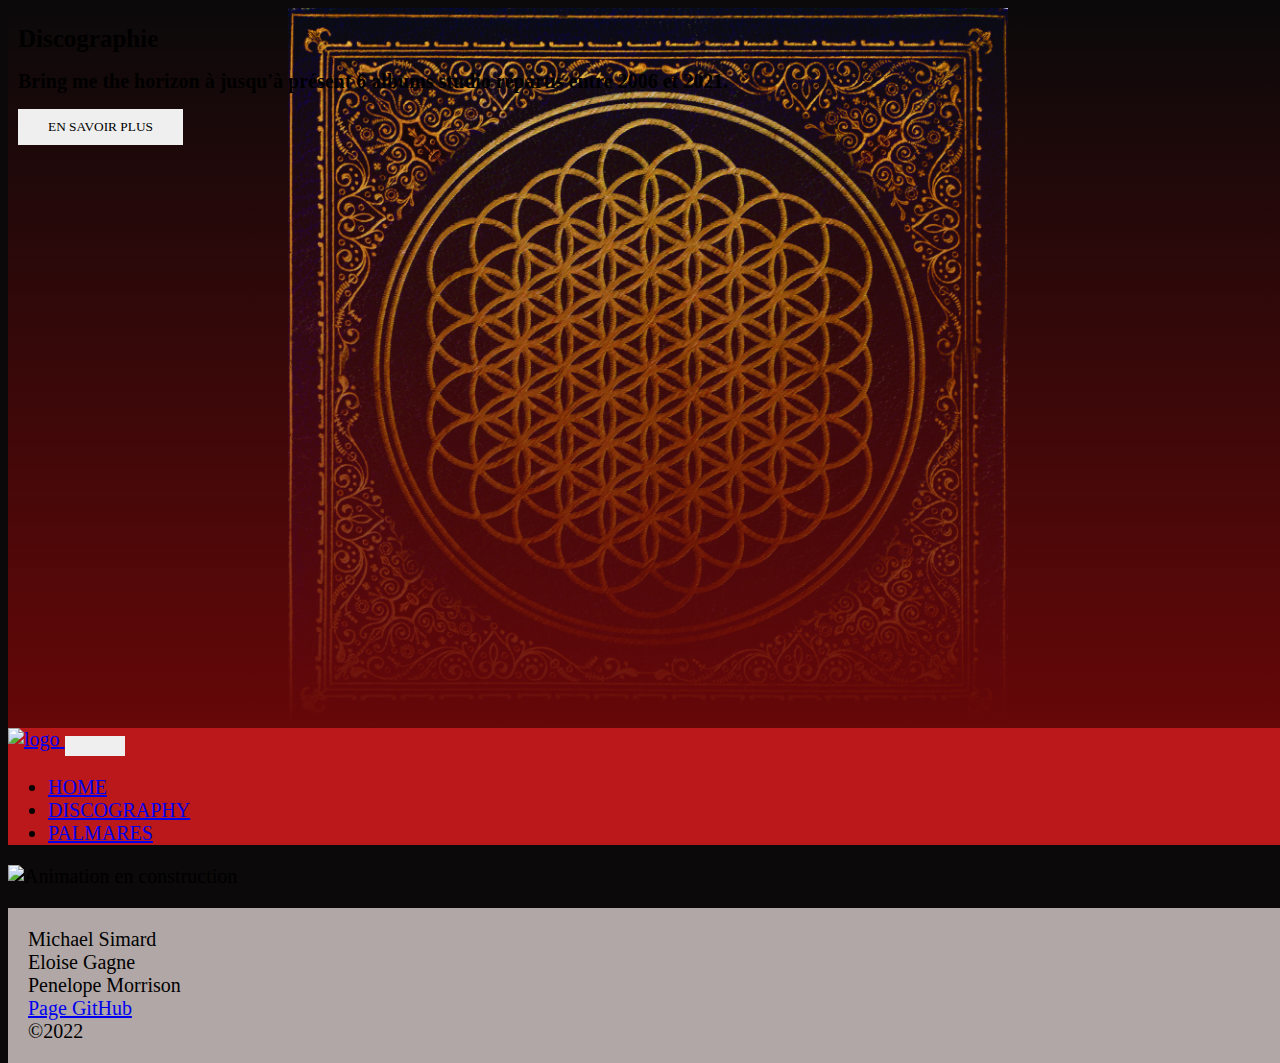
==== discographie.html @ c991c174 "Merge branch 'tp02-mise-en-page-et-cartes' of https://github.com/MichaelSimardVaudry/michael-eloise-" ====
<!DOCTYPE html>
<html lang="fr">
  
  <head>
    <link rel="preconnect" href="https://fonts.googleapis.com" />
    <link rel="preconnect" href="https://fonts.gstatic.com" crossorigin />
    <link href="https://fonts.googleapis.com/css2?family=Sorts+Mill+Goudy:ital@0;1&display=swap"
    rel="stylesheet" />
    <link href="https://cdn.jsdelivr.net/npm/bootstrap@5.1.3/dist/css/bootstrap.min.css"
    rel="stylesheet" integrity="sha384-1BmE4kWBq78iYhFldvKuhfTAU6auU8tT94WrHftjDbrCEXSU1oBoqyl2QvZ6jIW3"
    crossorigin="anonymous" />
    <script src="https://cdn.jsdelivr.net/npm/bootstrap@5.1.3/dist/js/bootstrap.bundle.min.js"
    integrity="sha384-ka7Sk0Gln4gmtz2MlQnikT1wXgYsOg+OMhuP+IlRH9sENBO0LRn5q+8nbTov4+1p"
    crossorigin="anonymous">
    </script>
    <script src="https://cdn.jsdelivr.net/npm/@popperjs/core@2.10.2/dist/umd/popper.min.js"
    integrity="sha384-7+zCNj/IqJ95wo16oMtfsKbZ9ccEh31eOz1HGyDuCQ6wgnyJNSYdrPa03rtR1zdB"
    crossorigin="anonymous">
    </script>
    <script src="https://cdn.jsdelivr.net/npm/bootstrap@5.1.3/dist/js/bootstrap.min.js"
    integrity="sha384-QJHtvGhmr9XOIpI6YVutG+2QOK9T+ZnN4kzFN1RtK3zEFEIsxhlmWl5/YESvpZ13"
    crossorigin="anonymous">
    </script>
    <script src="scripts/main.js">
    </script>
    <script src="scripts/discography.js">
    </script>
    <link rel="stylesheet" type="text/css" href="styles/main.css" />
    <link rel="stylesheet" type="text/css" href="styles/discography.css" />
    <meta charset="UTF-8" />
    <meta http-equiv="X-UA-Compatible" content="IE=edge" />
    <meta name="viewport" content="width=device-width, initial-scale=1.0"
    />
    <title>
      discography
    </title>
  </head>
  
  <body>
    <header class="hero">
      <picture class="heroPicture">
        <source srcset="img\sempiternal.jpg" media="(min-width: 1000px)" />
        <img src="img/BMTH-Post-Human-Survival-Horror.jpg" alt="impossible d'afficher l'image"
        />
      </picture>
      <div class="coverHero">
      </div>
      <div class="container-fluid ">
        <div class="row justify-content-start align-items-end">
          <div class="col-12 col-sm-8">
            <div class="textHero">
              <h1>
                Discographie
              </h1>
              <h2>
                Bring me the horizon à jusqu'à présent 6 albums studio répartis entre
                2006 et 2021.
              </h2>
              <button class="btn btn-primary btn-lg" href="#main">
                EN SAVOIR PLUS
              </button>
            </div>
          </div>
        </div>
      </div>
    </header>
      <nav class="navbar navbar-dark navbar-expand-sm sticky-top">
        <div class="container-fluid">
          <a class="navbar-brand" href="index.html">
            <img class="logo" src="/img/logo.svg" alt="logo">
          </a>
          <button class="navbar-toggler" data-bs-toggle="collapse" data-bs-target="#mainNav"
          aria-controls="mainNav" aria-expanded="false" aria-label="Affichage/masquage de la navigation">
            <span class="navbar-toggler-icon">
            </span>
          </button>
          <div id="mainNav" class="collapse navbar-collapse text-end">
            <ul class="navbar-nav">
              <li class="nav-item">
                <a href="index.html" class="nav-link">
                  HOME
                </a>
              </li>
              <li class="nav-item">
                <a href="discographie.html" class="nav-link active">
                  DISCOGRAPHY
                </a>
              </li>
              <li class="nav-item">
                <a href="palmares.html" class="nav-link">
                  PALMARES
                </a>
              </li>
            </ul>
          </div>
        </div>
      </nav>
    
      <main>
        <div class="container-fluid" id="main">
          <div class="row">
            <div class="d-none d-md-block col-md-3">
              <img class="img img_fluid" src="/img/animation_en_constu.png" alt="Animation en construction">
            </div>
            <div class="col-12 col-md-9">
              <section>
                <div
              </section>
            </div>
          </div>
        </div>
      </main>

      <footer class="container-fluid sticky-bottom">
        <div class="row">
          <div class="col-12 col-lg-6 text-center text-lg-start">
            Michael Simard
            </br>
            Eloise Gagne
            </br>
            Penelope Morrison
          </div>
          <div class="col-12 col-lg-6">
            <div class="row text-center text-lg-end">
              <div class="col-12">
                <a class="btn btn-secondary" href="https://github.com/MichaelSimardVaudry/michael-eloise-penelope-megazord">
                  Page GitHub
                </a>
              </div>
              <div class="col-12 ">
                ©2022
              </div>
            </div>
          </div>
        </div>
      </footer>
  </body>
</html>
---- styles/main.css ----
@font-face {
  font-family: "fontStyle";
  src: url("/font/TheMedic-Regular.ttf") format("truetype");
  src: url("/font/TheMedic-Regular.otf") format("opentype");
  src: url("/font/TheMedic-Regular.woff2") format("woff2");
  src: url("/font/RiseUp-ngxJ.ttf") format("truetype");
}

:root {
  --darkDark: #0b090a;
  --lightDark: #161a1d;
  --darkRed: #660708;
  --mediumDarkRed: #a4161a;
  --mediumRed: #ba181b;
  --lightRed:#e5383b;
  --darkGrey:#b1a7a6;
  --mediumgrey:#d3d3d3;
  --lightgrey:#f5f3f4;
  --textnormal:font-family: "Sorts Mill Goudy", serif;;
  --textstyle:font-family: "fontStyle";
}

body{
  font-size: 20px;
}
body h1{
  font-family: var(--textstyle);
  color: var(--pink);
  font-size: 25px;
}
body h2{
  font-family: var(--textnormal);
  color: var(--milk);
  font-size: 20px;
}
body h3{
  font-family: var(--textnormal);
  color: var(--milk);
  font-size: 20px;
}
---- styles/discography.css ----
body {
  box-sizing: border-box;
  background-color: var(--darkDark);
  width: 100vw;
  height: 100vh;
}
.hero {
  width: 100vw;
  position: relative;
}
@media screen and (orientation: landscape) {
  .hero {
    height: 56.25vw;
  }
}
picture {
  position: relative;
}
picture img {
  height: 100%;
  width: 100%;
}
img {
  width: 100%;
  object-fit: contain;
}
.heroPicture {
  width: 100vw;
  height: 100vh;
}

.hero .row {
  height: 100%;
}
.hero .container-fluid {
  position: absolute;
  top: 0;
  bottom: 0;
  left: 0;
  right: 0;
  z-index: 3;
}
.coverHero {
  position: absolute;
  top: 0;
  bottom: 0;
  left: 0;
  right: 0;
  background-image: linear-gradient(rgba(0, 0, 0, 0), var(--darkRed));
  width: 100%;
  z-index: 2;
}
.textHero {
  margin: 10px;
}
button {
  font-family: var(--textNormal);
  border: none;
  padding: 10px 30px;
}

.navbar {
  background-color: var(--mediumRed);
}
.logo {
  width: 10%;
}
footer {
  padding: 20px;
  background-color: var(--darkGrey);
  margin: 20px 0px 0px 0px;
}
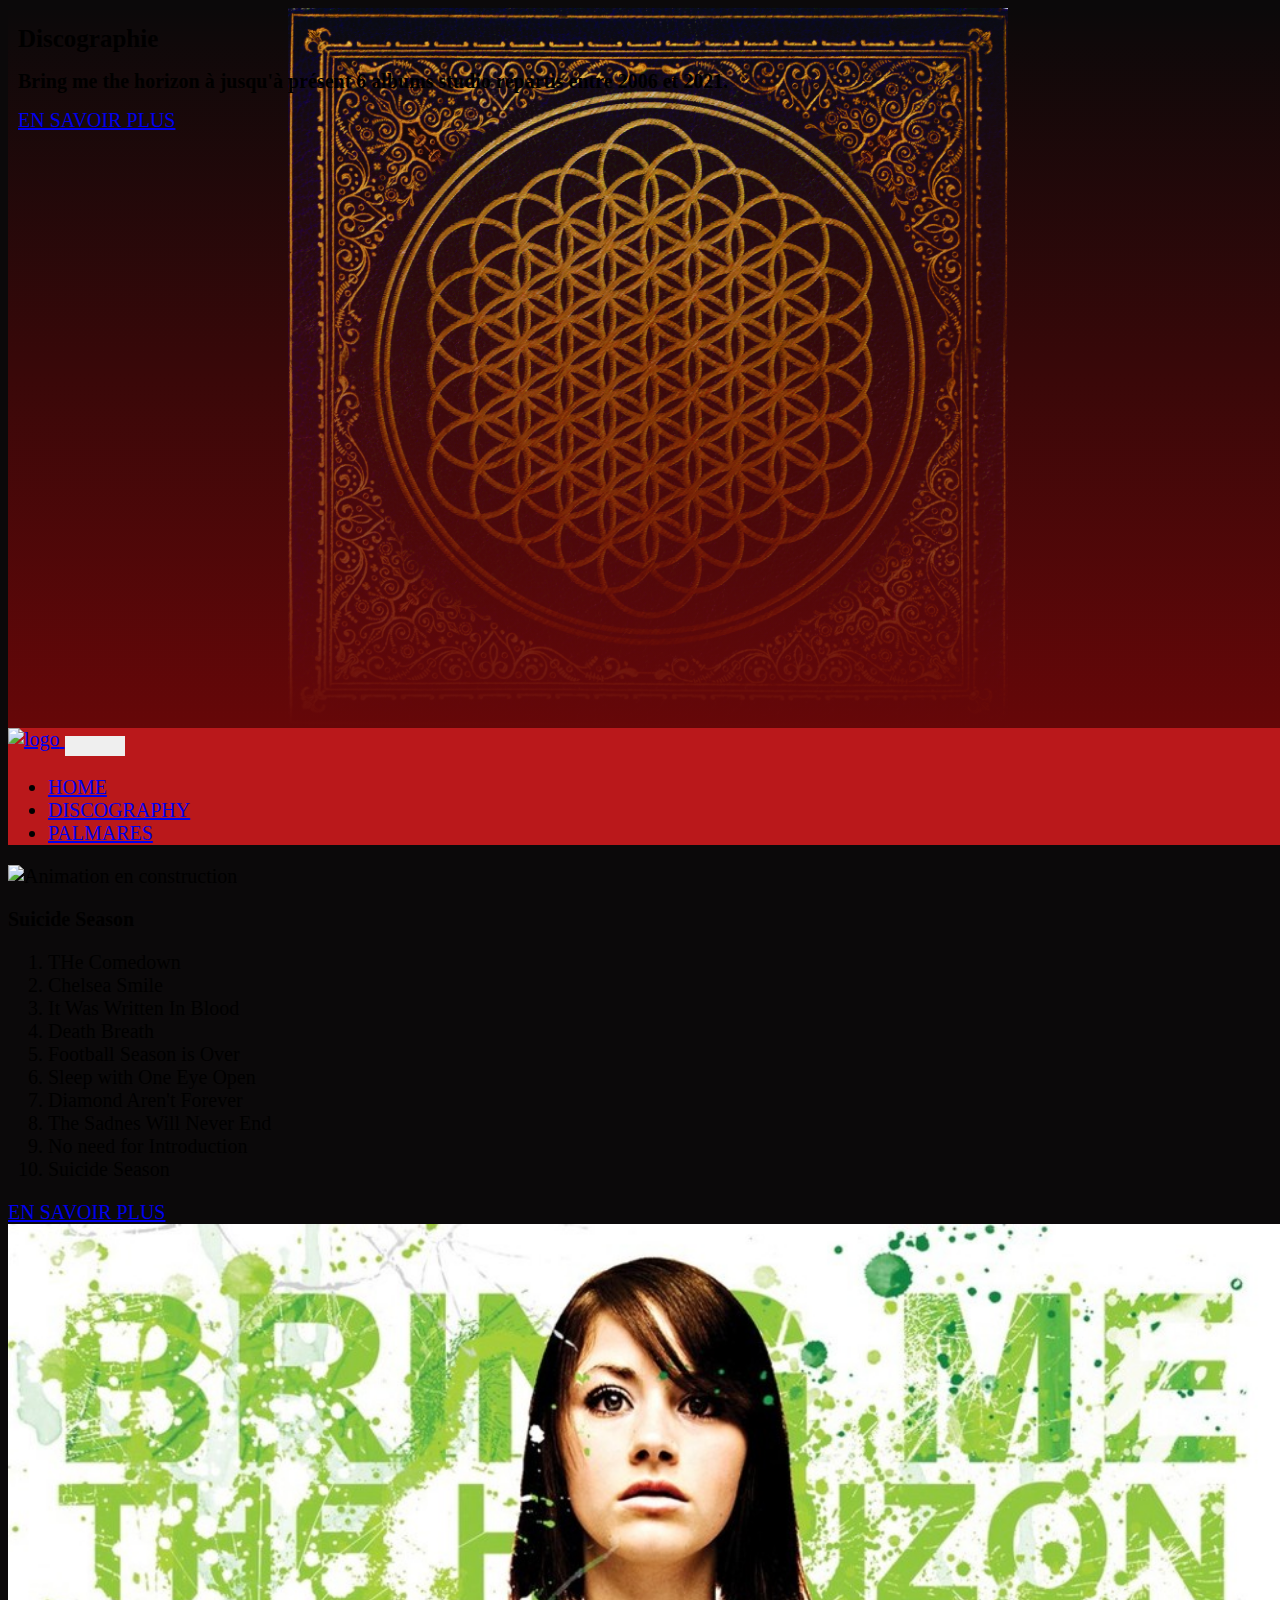
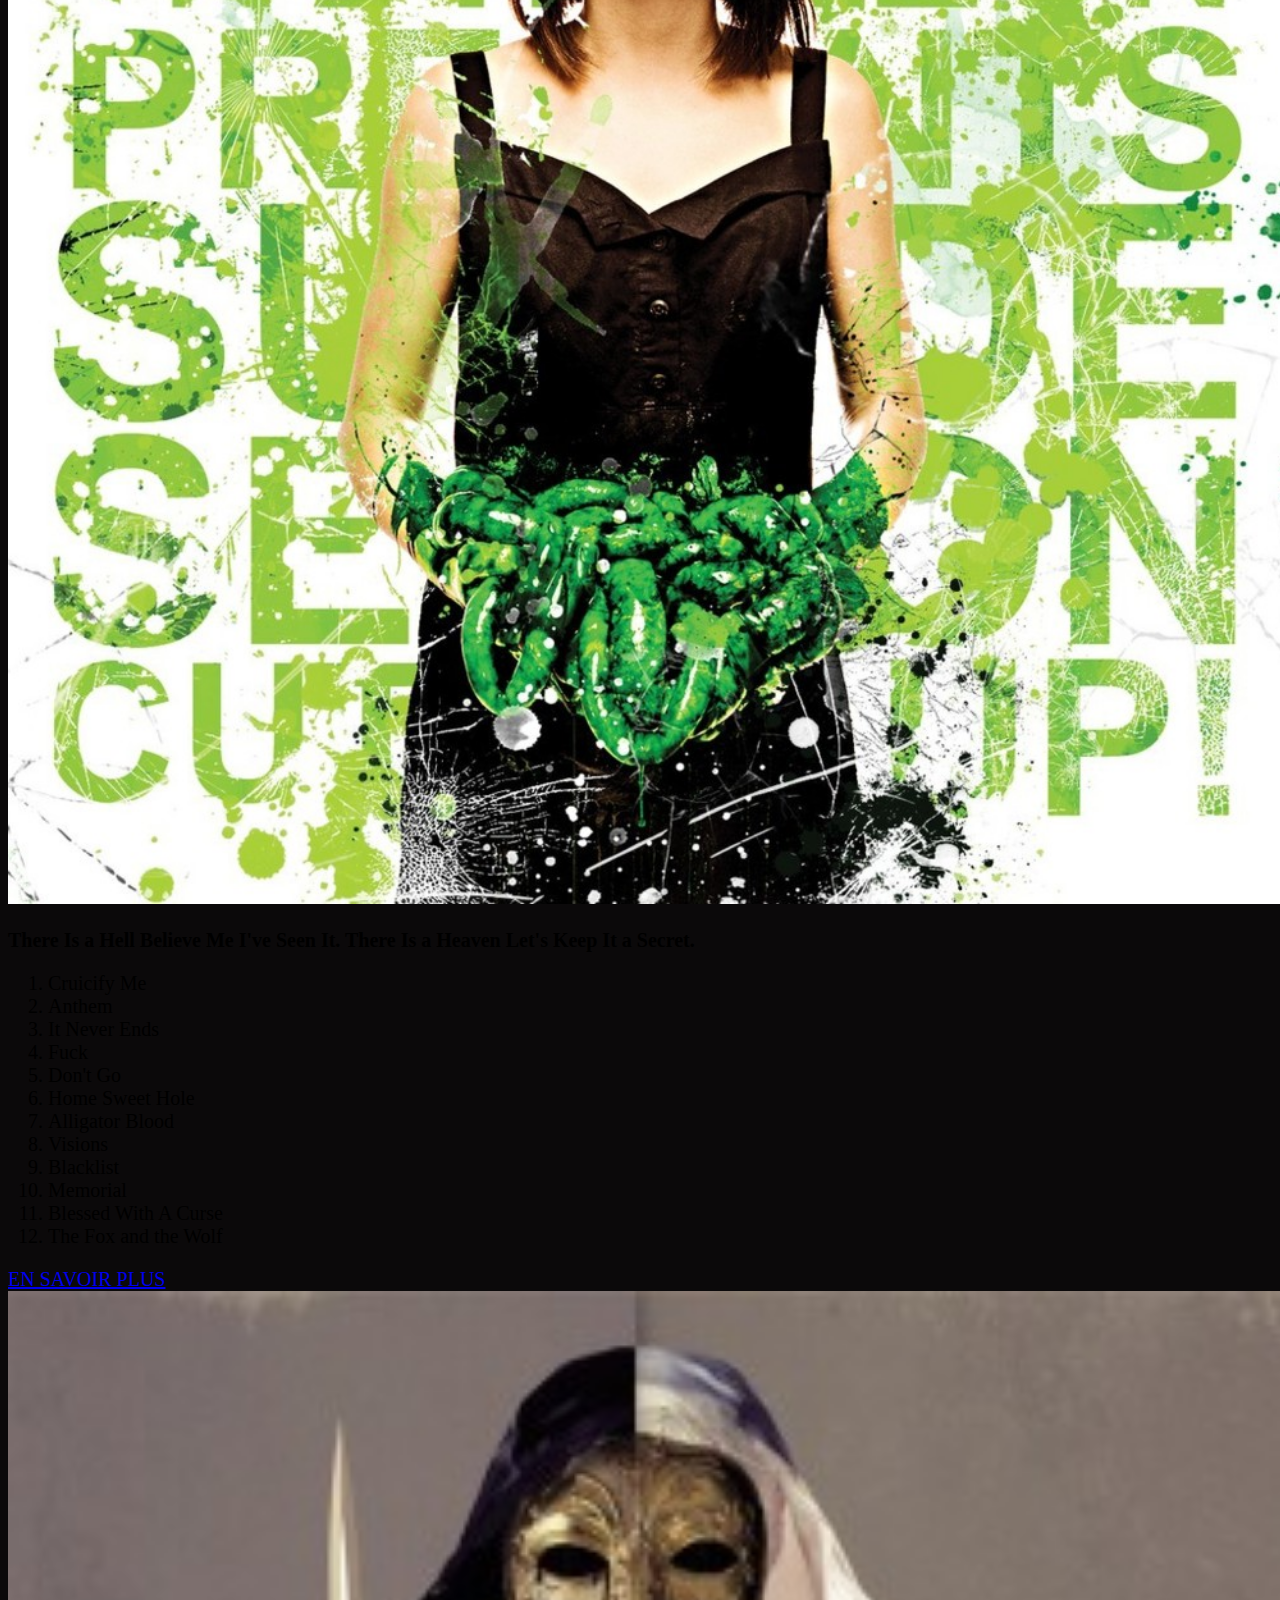
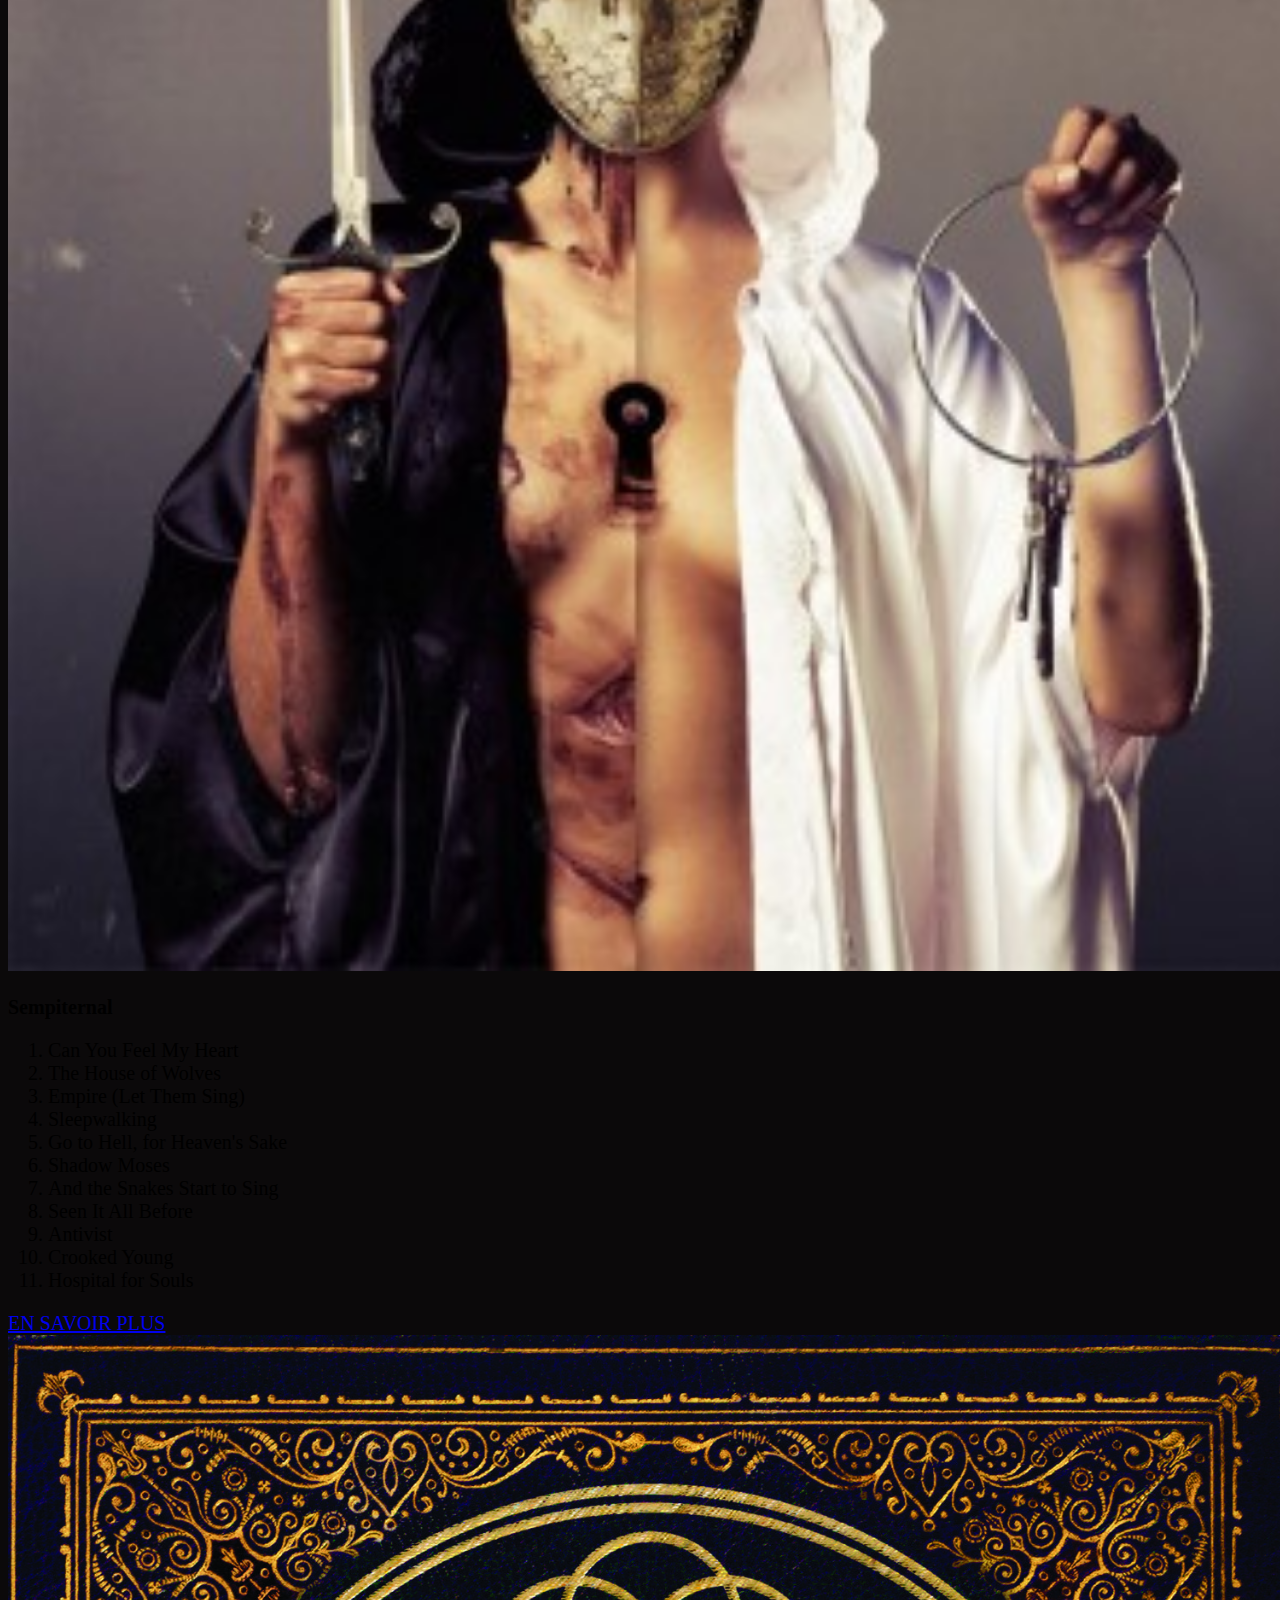
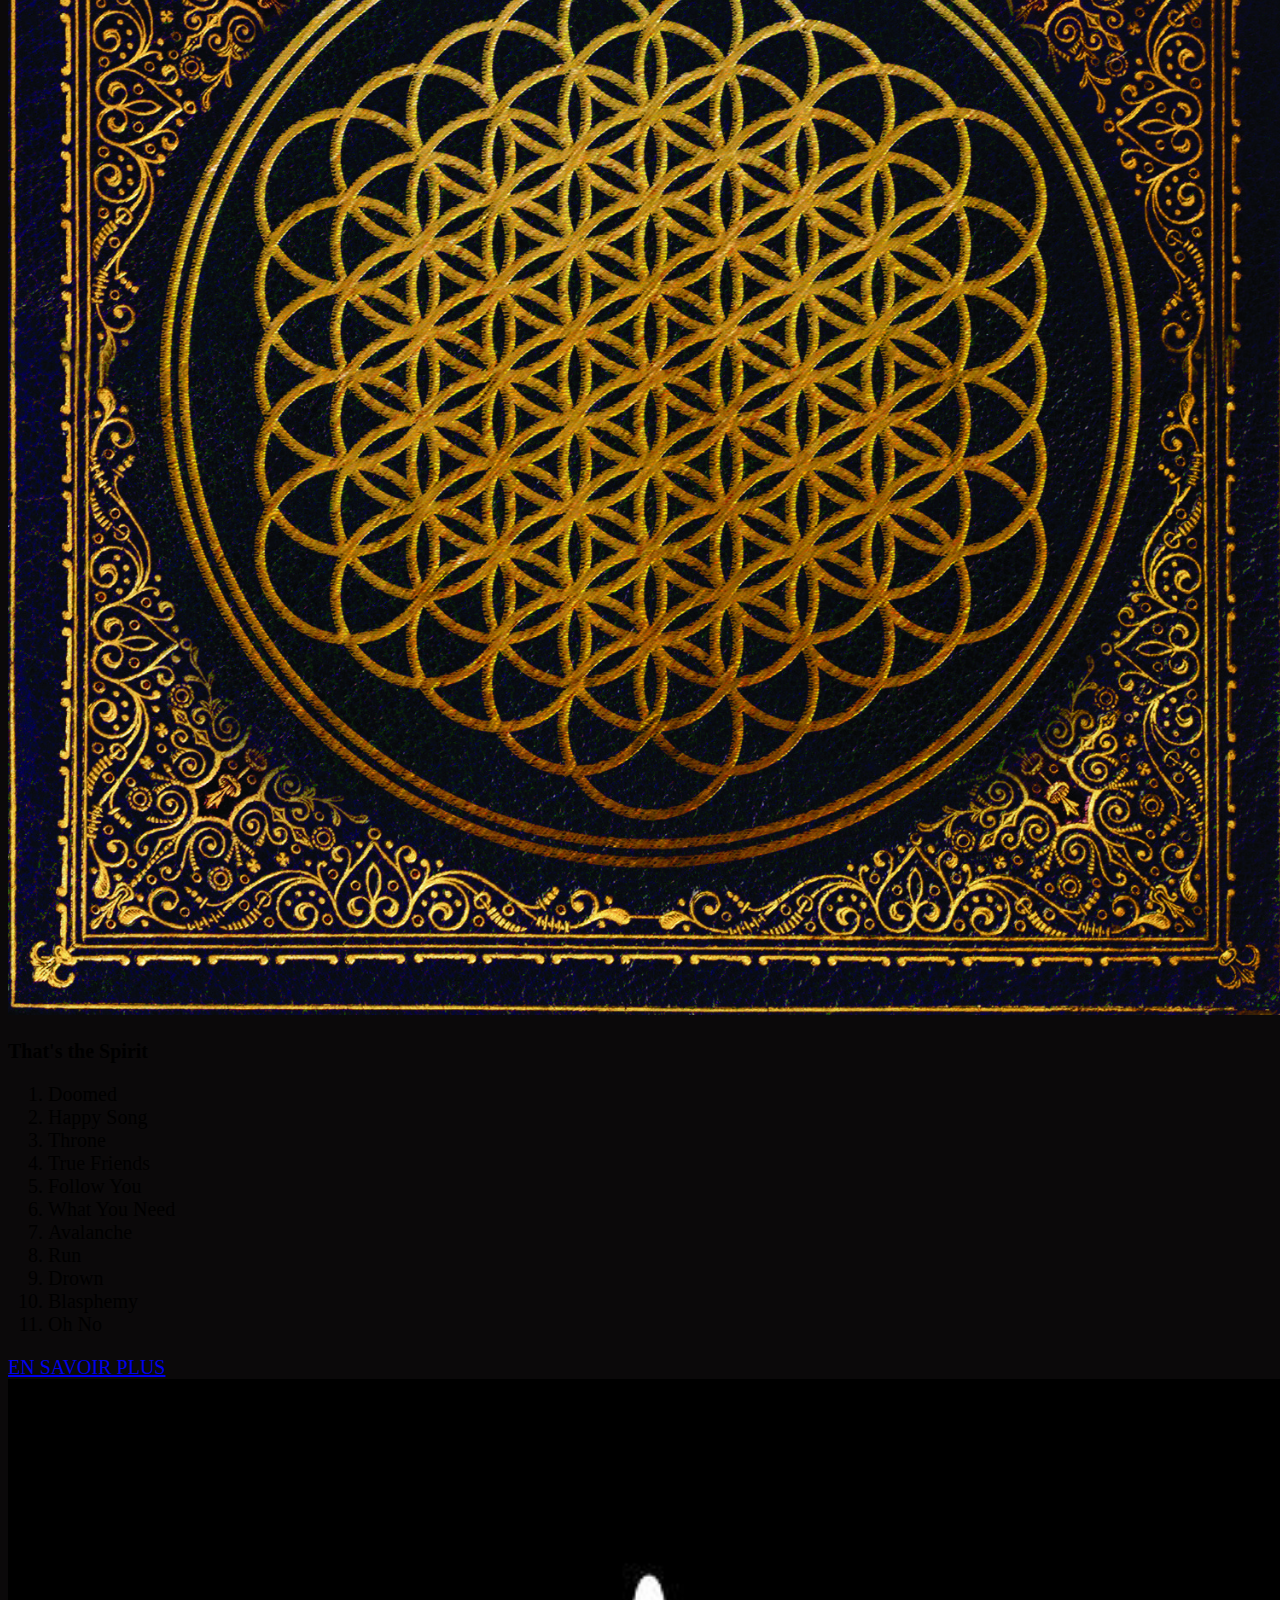
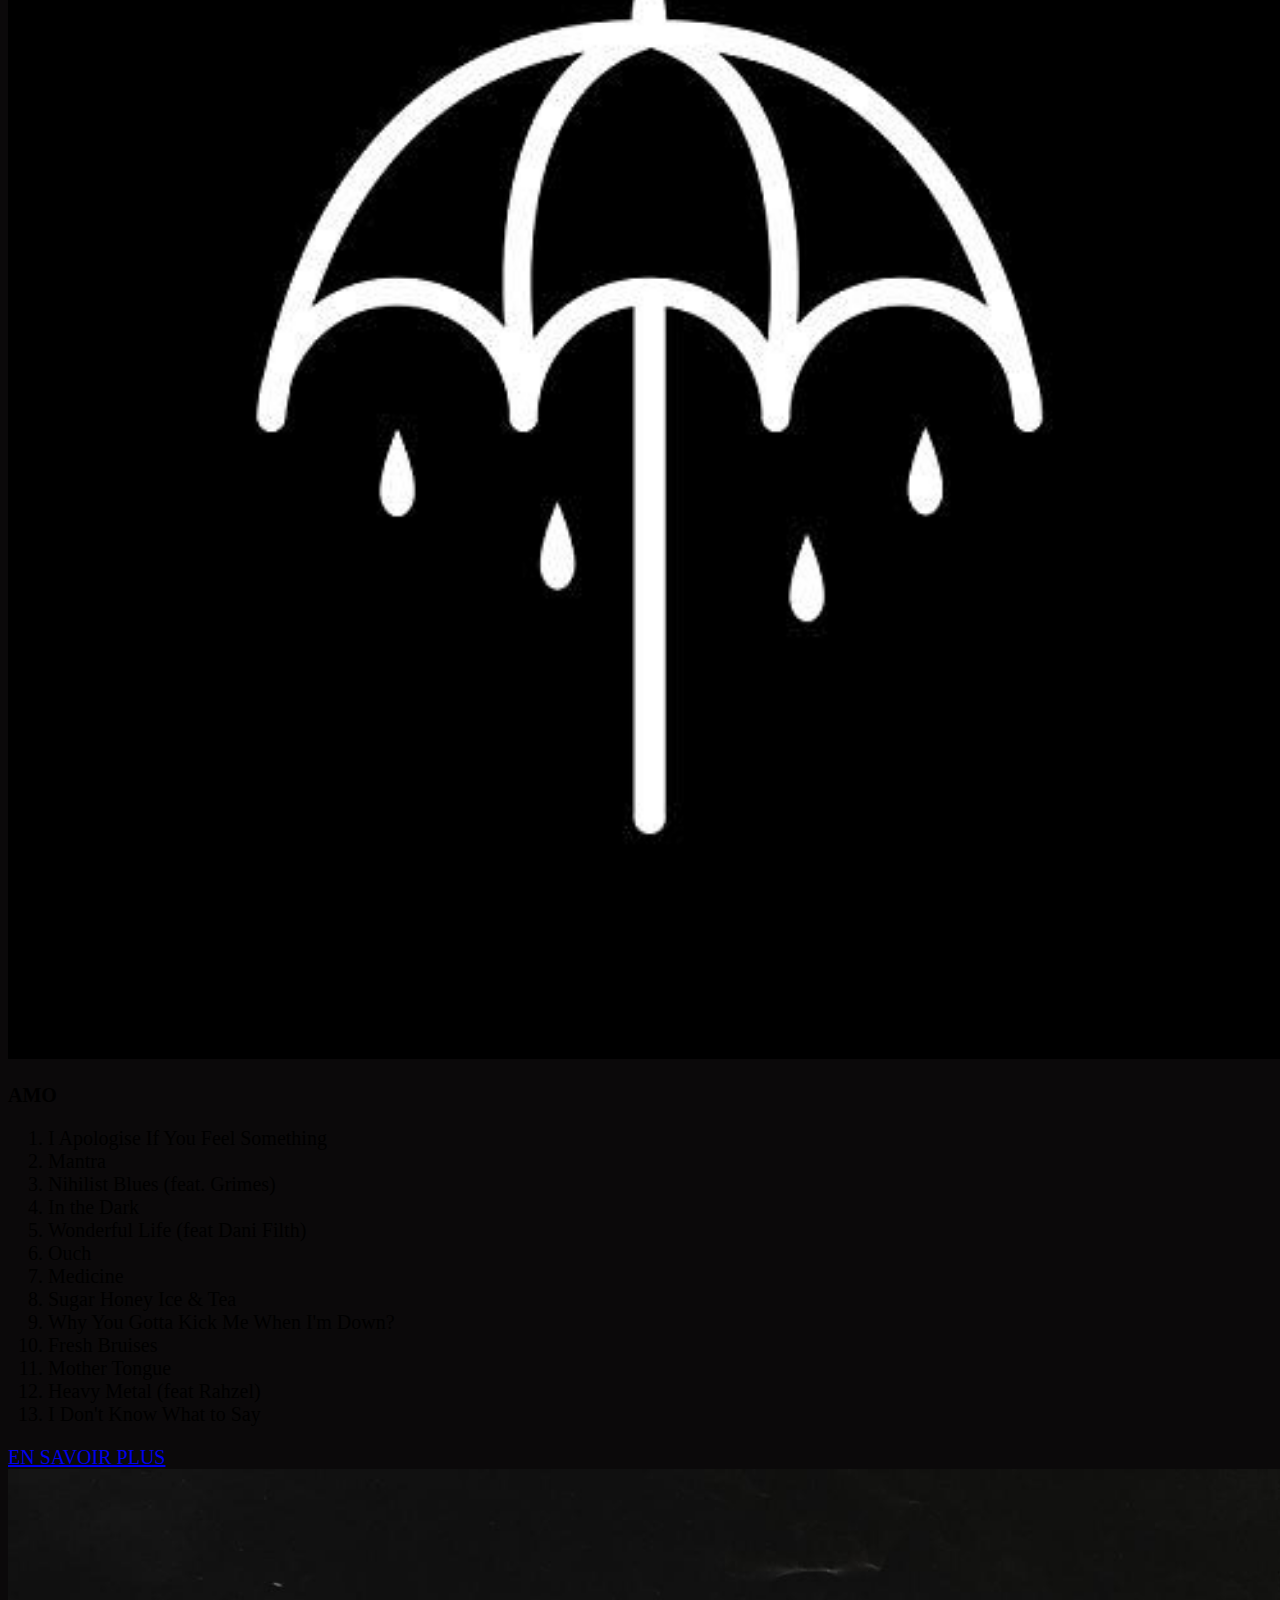
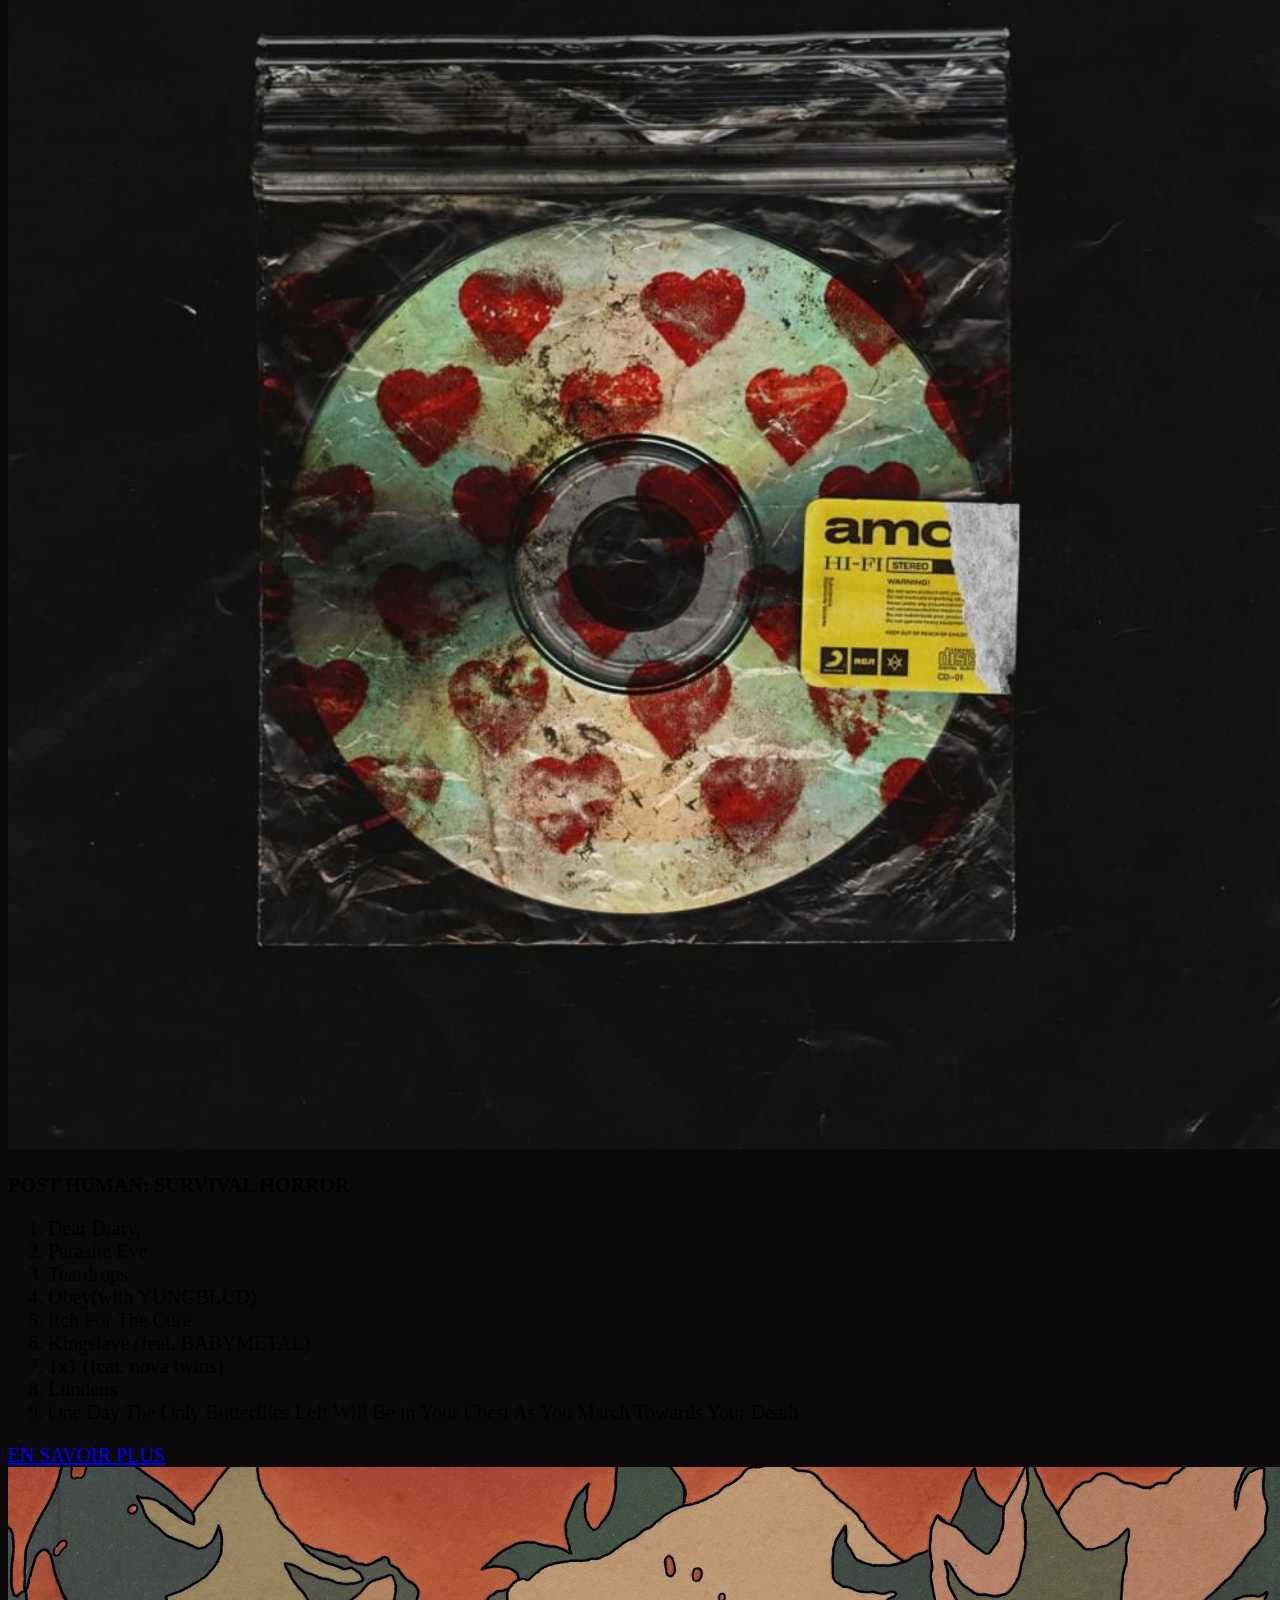
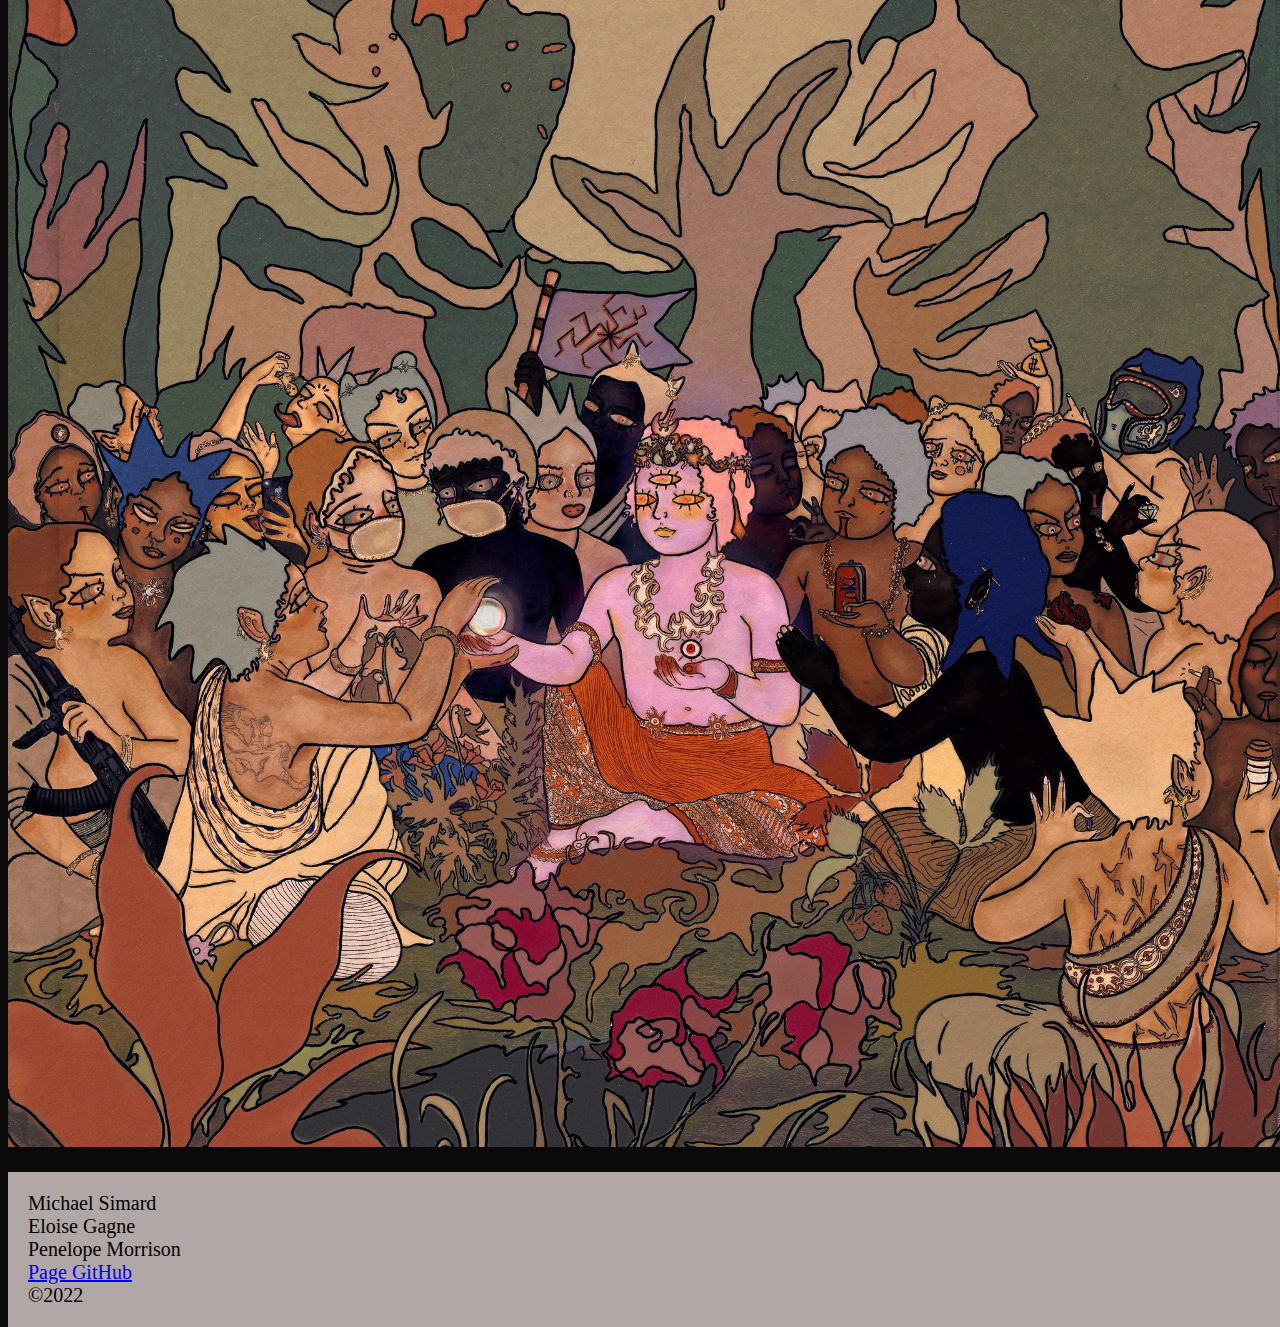
==== commit 14777af0: "tp02 :bicyclist: :car:" ====
--- a/discographie.html
+++ b/discographie.html
@@ -56,9 +56,9 @@
                 Bring me the horizon à jusqu'à présent 6 albums studio répartis entre
                 2006 et 2021.
               </h2>
-              <button class="btn btn-primary btn-lg" href="#main">
+              <a class="btn btn-primary btn-lg" href="#main">
                 EN SAVOIR PLUS
-              </button>
+              </a>
             </div>
           </div>
         </div>
@@ -104,7 +104,198 @@
             </div>
             <div class="col-12 col-md-9">
               <section>
-                <div
+                <div class="container">
+                  <div class="row">
+                    <div class="col">
+                      <!--Card Img Droit-->
+                      <div class="card">
+                        <div class="row">
+                          <div class="col-lg-7">
+                            <div class="card-body">
+                              <h3 class="card-title">Suicide Season</h3>
+                              <ol class="list-group list-group-flush">
+                                <li class="list-group-item">THe Comedown</li>
+                                <li class="list-group-item">Chelsea Smile</li>
+                                <li class="list-group-item">It Was Written In Blood</li>
+                                <li class="list-group-item">Death Breath</li>
+                                <li class="list-group-item">Football Season is Over</li>
+                                <li class="list-group-item">Sleep with One Eye Open</li>
+                                <li class="list-group-item">Diamond Aren't Forever</li>
+                                <li class="list-group-item">The Sadnes Will Never End</li>
+                                <li class="list-group-item">No need for Introduction</li>
+                                <li class="list-group-item">Suicide Season</li>
+                              </ol>
+                              <div class="card-footer">
+                                <a class="btn btn-outline-danger" href="https://en.wikipedia.org/wiki/Suicide_Season">
+                                  EN SAVOIR PLUS
+                                </a>
+                              </div>
+                            </div>
+                          </div>
+                          <div class="col-lg-5">
+                            <img src="/img/suicide_season.jpg" class="albums suicide season">
+                          </div>
+                        </div>
+                      </div>
+                    
+                      <!--Card Img Gauche-->
+                      <div class="card">
+                        <div class="row">
+                          <div class="col-lg-7 order-1 order-lg-2">
+                            <div class="card-body">
+                              <h3 class="card-title">There Is a Hell Believe Me I've Seen It. There Is a Heaven Let's Keep It a Secret.</h3>
+                              <ol class="list-group list-group-flush">
+                                <li class="list-group-item">Cruicify Me</li>
+                                <li class="list-group-item">Anthem</li>
+                                <li class="list-group-item">It Never Ends</li>
+                                <li class="list-group-item">Fuck</li>
+                                <li class="list-group-item">Don't Go</li>
+                                <li class="list-group-item">Home Sweet Hole</li>
+                                <li class="list-group-item">Alligator Blood</li>
+                                <li class="list-group-item">Visions</li>
+                                <li class="list-group-item">Blacklist</li>
+                                <li class="list-group-item">Memorial</li>
+                                <li class="list-group-item">Blessed With A Curse</li>
+                                <li class="list-group-item">The Fox and the Wolf</li>
+                              </ol>
+                              <div class="card-footer">
+                                <a class="btn btn-outline-danger" href="https://en.wikipedia.org/wiki/There_Is_a_Hell_Believe_Me_I%27ve_Seen_It._There_Is_a_Heaven_Let%27s_Keep_It_a_Secret.">
+                                  EN SAVOIR PLUS
+                                </a>
+                              </div>
+                            </div>
+                          </div>
+                          <div class="col-lg-5 order-2 order-lg-1">
+                            <img src="/img/bmth-there-is-a-hell.jpg" class="album 2">
+                          </div>
+                        </div>
+                      </div>
+                      <!--Card Img Droit-->
+                      <div class="card">
+                        <div class="row">
+                          <div class="col-lg-7">
+                            <div class="card-body">
+                              <h3 class="card-title">Sempiternal</h3>
+                              <ol class="list-group list-group-flush">
+                                <li class="list-group-item">Can You Feel My Heart</li>
+                                <li class="list-group-item">The House of Wolves</li>
+                                <li class="list-group-item">Empire (Let Them Sing)</li>
+                                <li class="list-group-item">Sleepwalking</li>
+                                <li class="list-group-item">Go to Hell, for Heaven's Sake</li>
+                                <li class="list-group-item">Shadow Moses</li>
+                                <li class="list-group-item">And the Snakes Start to Sing</li>
+                                <li class="list-group-item">Seen It All Before</li>
+                                <li class="list-group-item">Antivist</li>
+                                <li class="list-group-item">Crooked Young</li>
+                                <li class="list-group-item">Hospital for Souls</li>
+                              </ol>
+                              <div class="card-footer">
+                                <a class="btn btn-outline-danger" href="https://en.wikipedia.org/wiki/Sempiternal_(album)">
+                                  EN SAVOIR PLUS
+                                </a>
+                              </div>
+                            </div>
+                          </div>
+                          <div class="col-lg-5">
+                            <img src="/img/sempiternal.jpg" class="albums sempiternal">
+                          </div>
+                        </div>
+                      </div>
+                      <!--Card Img Gauche-->
+                      <div class="card">
+                        <div class="row">
+                          <div class="col-lg-7 order-1 order-lg-2">
+                            <div class="card-body">
+                              <h3 class="card-title">That's the Spirit</h3>
+                              <ol class="list-group list-group-flush">
+                                <li class="list-group-item">Doomed</li>
+                                <li class="list-group-item">Happy Song</li>
+                                <li class="list-group-item">Throne</li>
+                                <li class="list-group-item">True Friends</li>
+                                <li class="list-group-item">Follow You</li>
+                                <li class="list-group-item">What You Need</li>
+                                <li class="list-group-item">Avalanche</li>
+                                <li class="list-group-item">Run</li>
+                                <li class="list-group-item">Drown</li>
+                                <li class="list-group-item">Blasphemy</li>
+                                <li class="list-group-item">Oh No</li>
+                              </ol>
+                              <div class="card-footer">
+                                <a class="btn btn-outline-danger" href="https://en.wikipedia.org/wiki/That%27s_the_Spirit">
+                                  EN SAVOIR PLUS
+                                </a>
+                              </div>
+                            </div>
+                          </div>
+                          <div class="col-lg-5 order-2 order-lg-1">
+                            <img src="/img/thats-the-spirit.jpg" class="album that's the spirit">
+                          </div>
+                        </div>
+                      </div>
+                    </div>
+                    <div class="card">
+                      <div class="row">
+                        <div class="col-lg-7">
+                          <div class="card-body">
+                            <h3 class="card-title">AMO</h3>
+                            <ol class="list-group list-group-flush">
+                              <li class="list-group-item">I Apologise If You Feel Something</li>
+                              <li class="list-group-item">Mantra</li>
+                              <li class="list-group-item">Nihilist Blues (feat. Grimes)</li>
+                              <li class="list-group-item">In the Dark</li>
+                              <li class="list-group-item">Wonderful Life (feat Dani Filth)</li>
+                              <li class="list-group-item">Ouch</li>
+                              <li class="list-group-item">Medicine</li>
+                              <li class="list-group-item">Sugar Honey Ice & Tea</li>
+                              <li class="list-group-item">Why You Gotta Kick Me When I'm Down?</li>
+                              <li class="list-group-item">Fresh Bruises</li>
+                              <li class="list-group-item">Mother Tongue</li>
+                              <li class="list-group-item">Heavy Metal (feat Rahzel)</li>
+                              <li class="list-group-item">I Don't Know What to Say</li>
+
+                            </ol>
+                            <div class="card-footer">
+                              <a class="btn btn-outline-danger" href="https://en.wikipedia.org/wiki/Amo_(Bring_Me_the_Horizon_album)">
+                                EN SAVOIR PLUS
+                              </a>
+                            </div>
+                          </div>
+                        </div>
+                        <div class="col-lg-5">
+                          <img src="/img/amo.jpg" class="albums sempiternal">
+                        </div>
+                      </div>
+                    </div>
+                    <div class="card">
+                      <div class="row">
+                        <div class="col-lg-7 order-1 order-lg-2">
+                          <div class="card-body">
+                            <h3 class="card-title">POST HUMAN: SURVIVAL HORROR</h3>
+                            <ol class="list-group list-group-flush">
+                              <li class="list-group-item">Dear Diary,</li>
+                              <li class="list-group-item">Parasite Eve</li>
+                              <li class="list-group-item">Teardrops</li>
+                              <li class="list-group-item">Obey(with YUNGBLUD)</li>
+                              <li class="list-group-item">Itch For The Cure</li>
+                              <li class="list-group-item">Kingslaye (feat. BABYMETAL)</li>
+                              <li class="list-group-item">1x1 (feat. nova twins)</li>
+                              <li class="list-group-item">Lundens</li>
+                              <li class="list-group-item">One Day The Only Butterflies Left Will Be in Your Chest As You March Towards Your Death</li>
+                            </ol>
+                            <div class="card-footer">
+                              <a class="btn btn-outline-danger" href="https://en.wikipedia.org/wiki/Post_Human:_Survival_Horror">
+                                EN SAVOIR PLUS
+                              </a>
+                            </div>
+                          </div>
+                        </div>
+                        <div class="col-lg-5 order-2 order-lg-1">
+                          <img src="/img/BMTH-Post-Human-Survival-Horror.jpg" class="album that's the spirit">
+                        </div>
+                      </div>
+                    </div>
+                  </div>
+                </div>
               </section>
             </div>
           </div>
--- a/styles/discography.css
+++ b/styles/discography.css
@@ -70,3 +70,9 @@
   background-color: var(--darkGrey);
   margin: 20px 0px 0px 0px;
 }
+main {
+  margin: 20px 0px;
+}
+main .card {
+  margin: 20px 0px;
+}
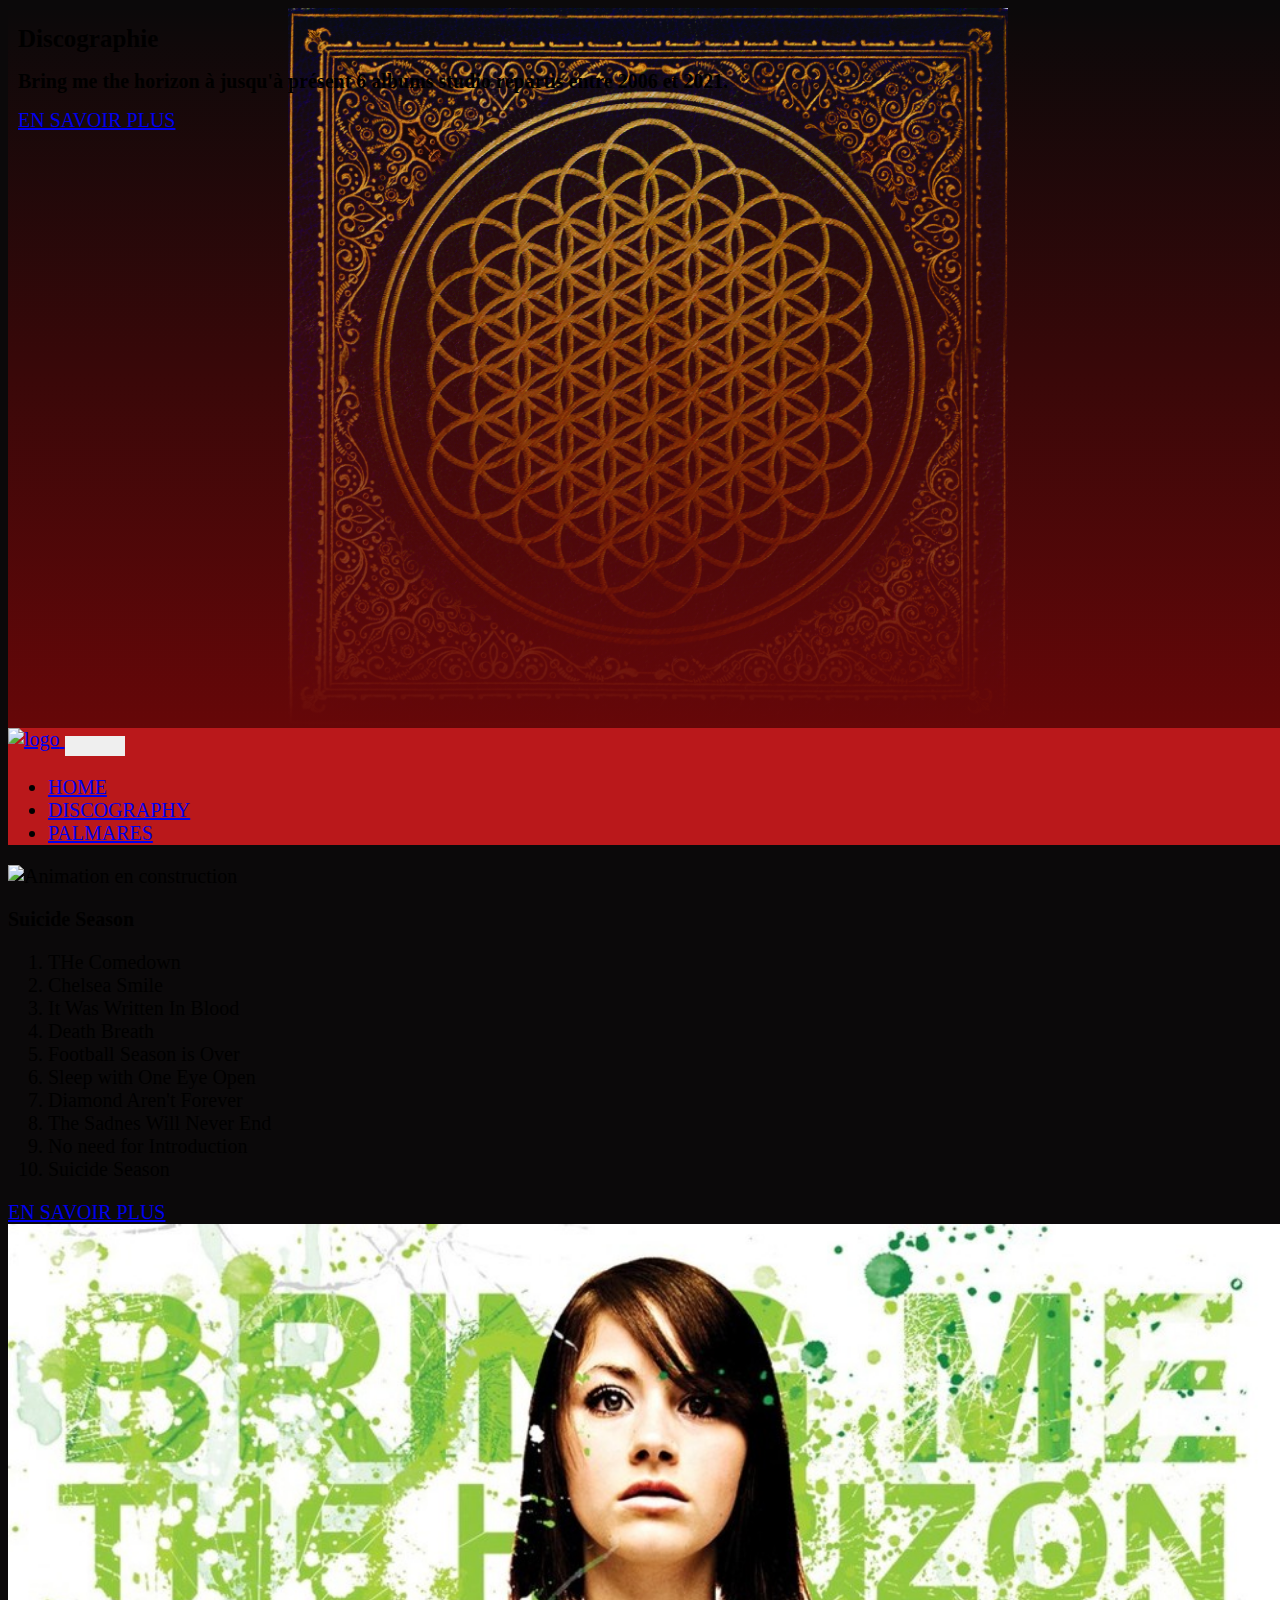
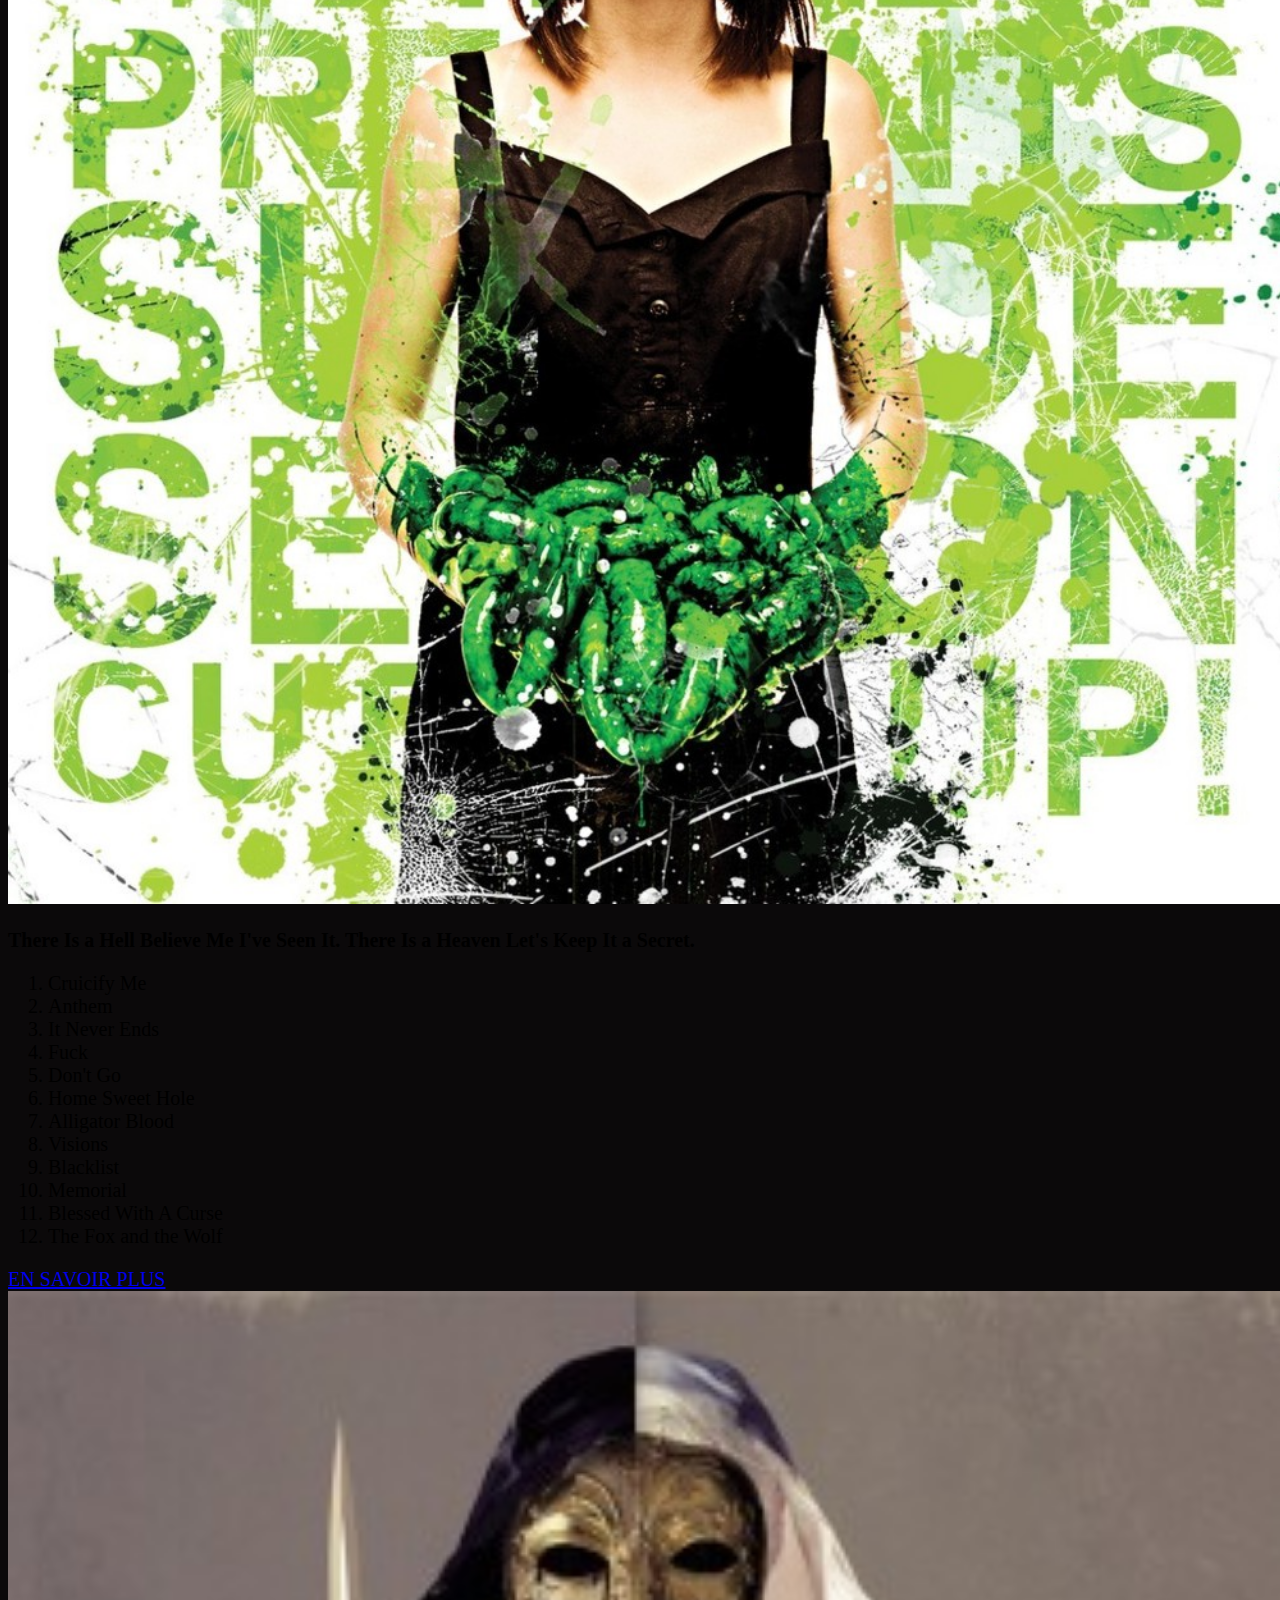
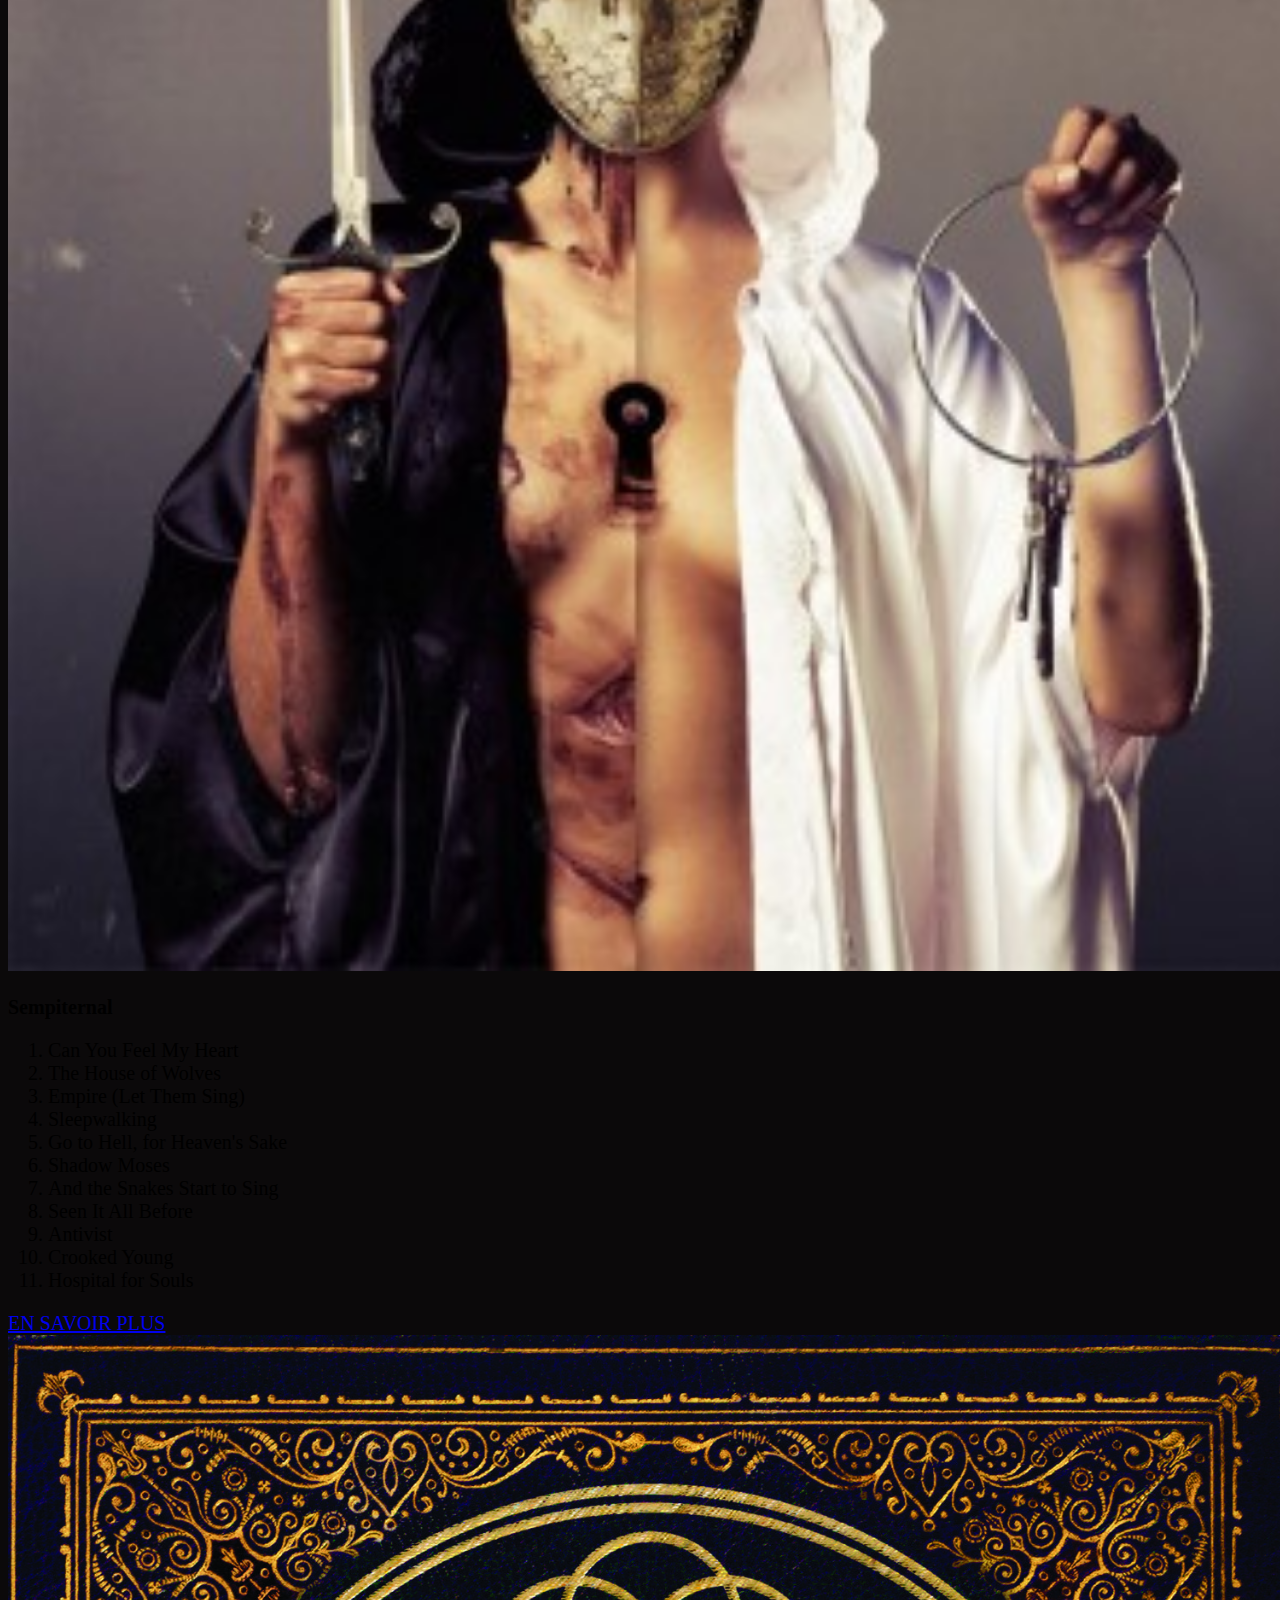
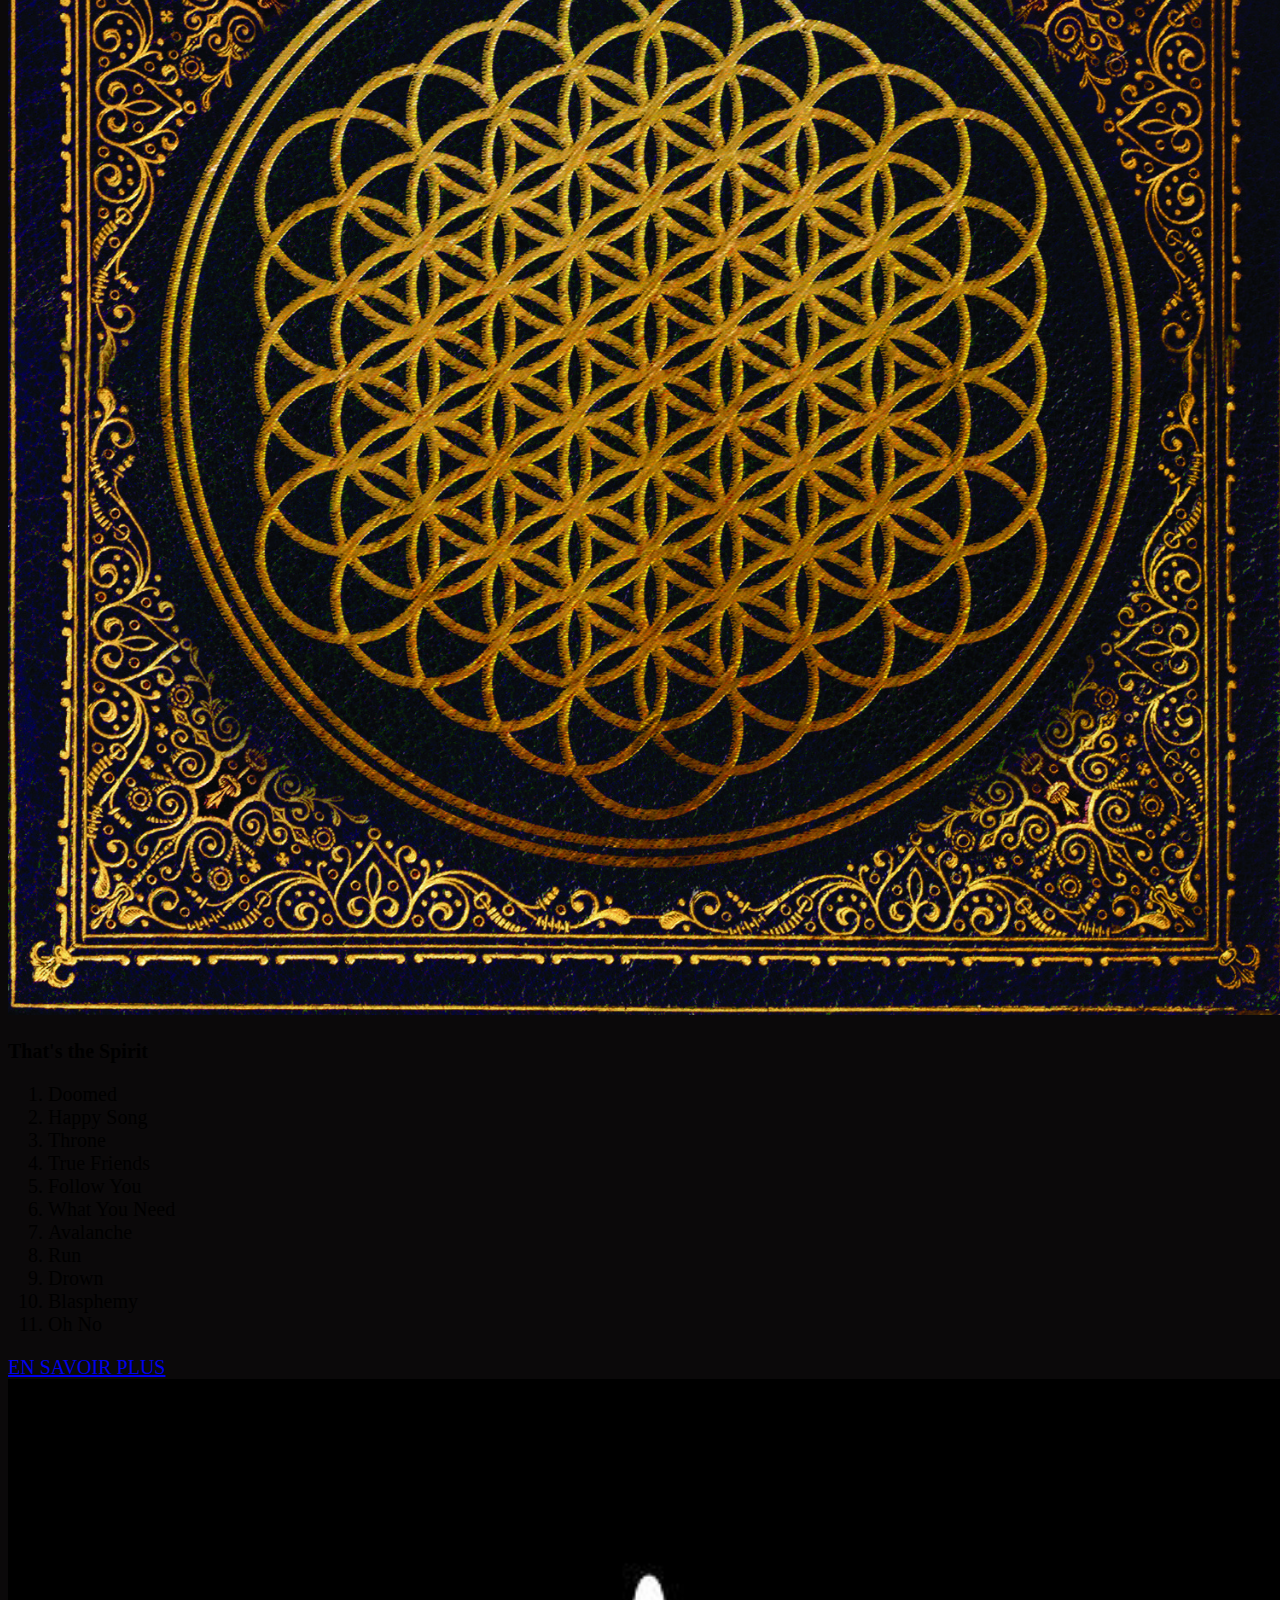
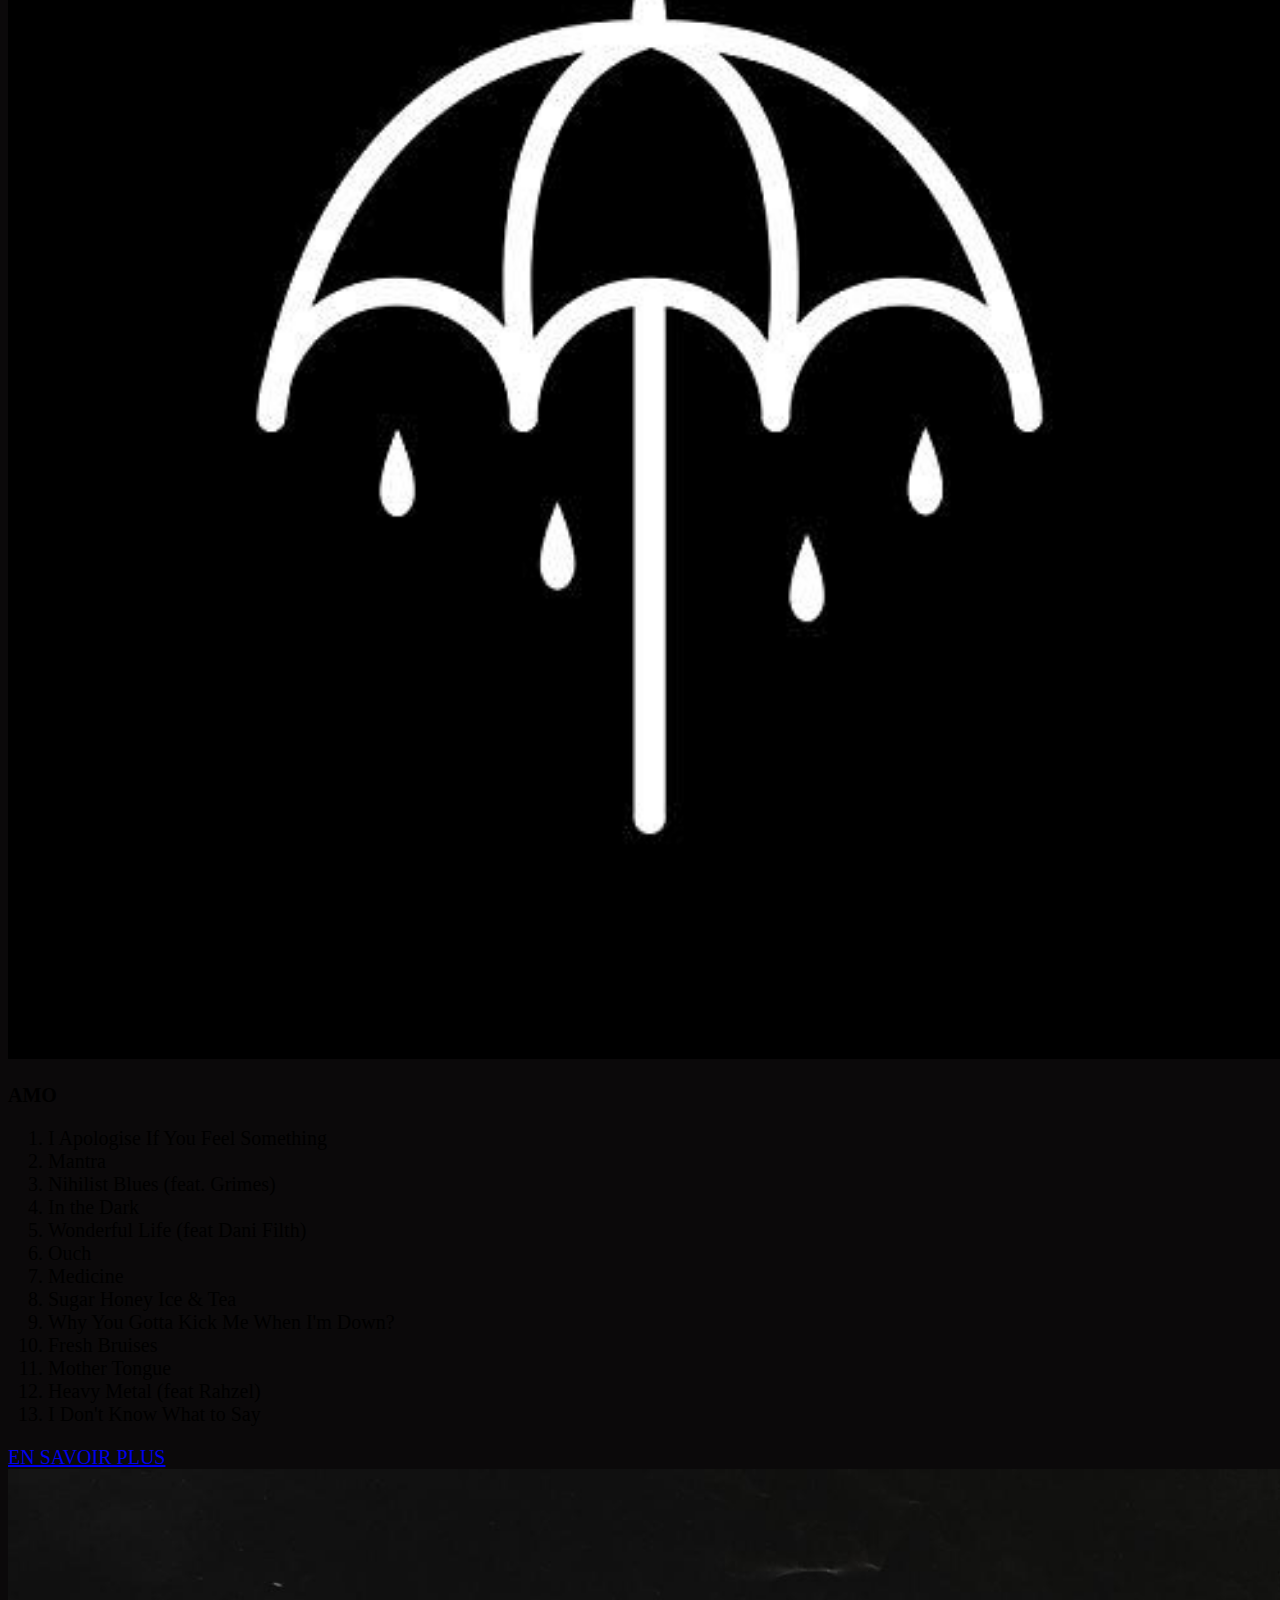
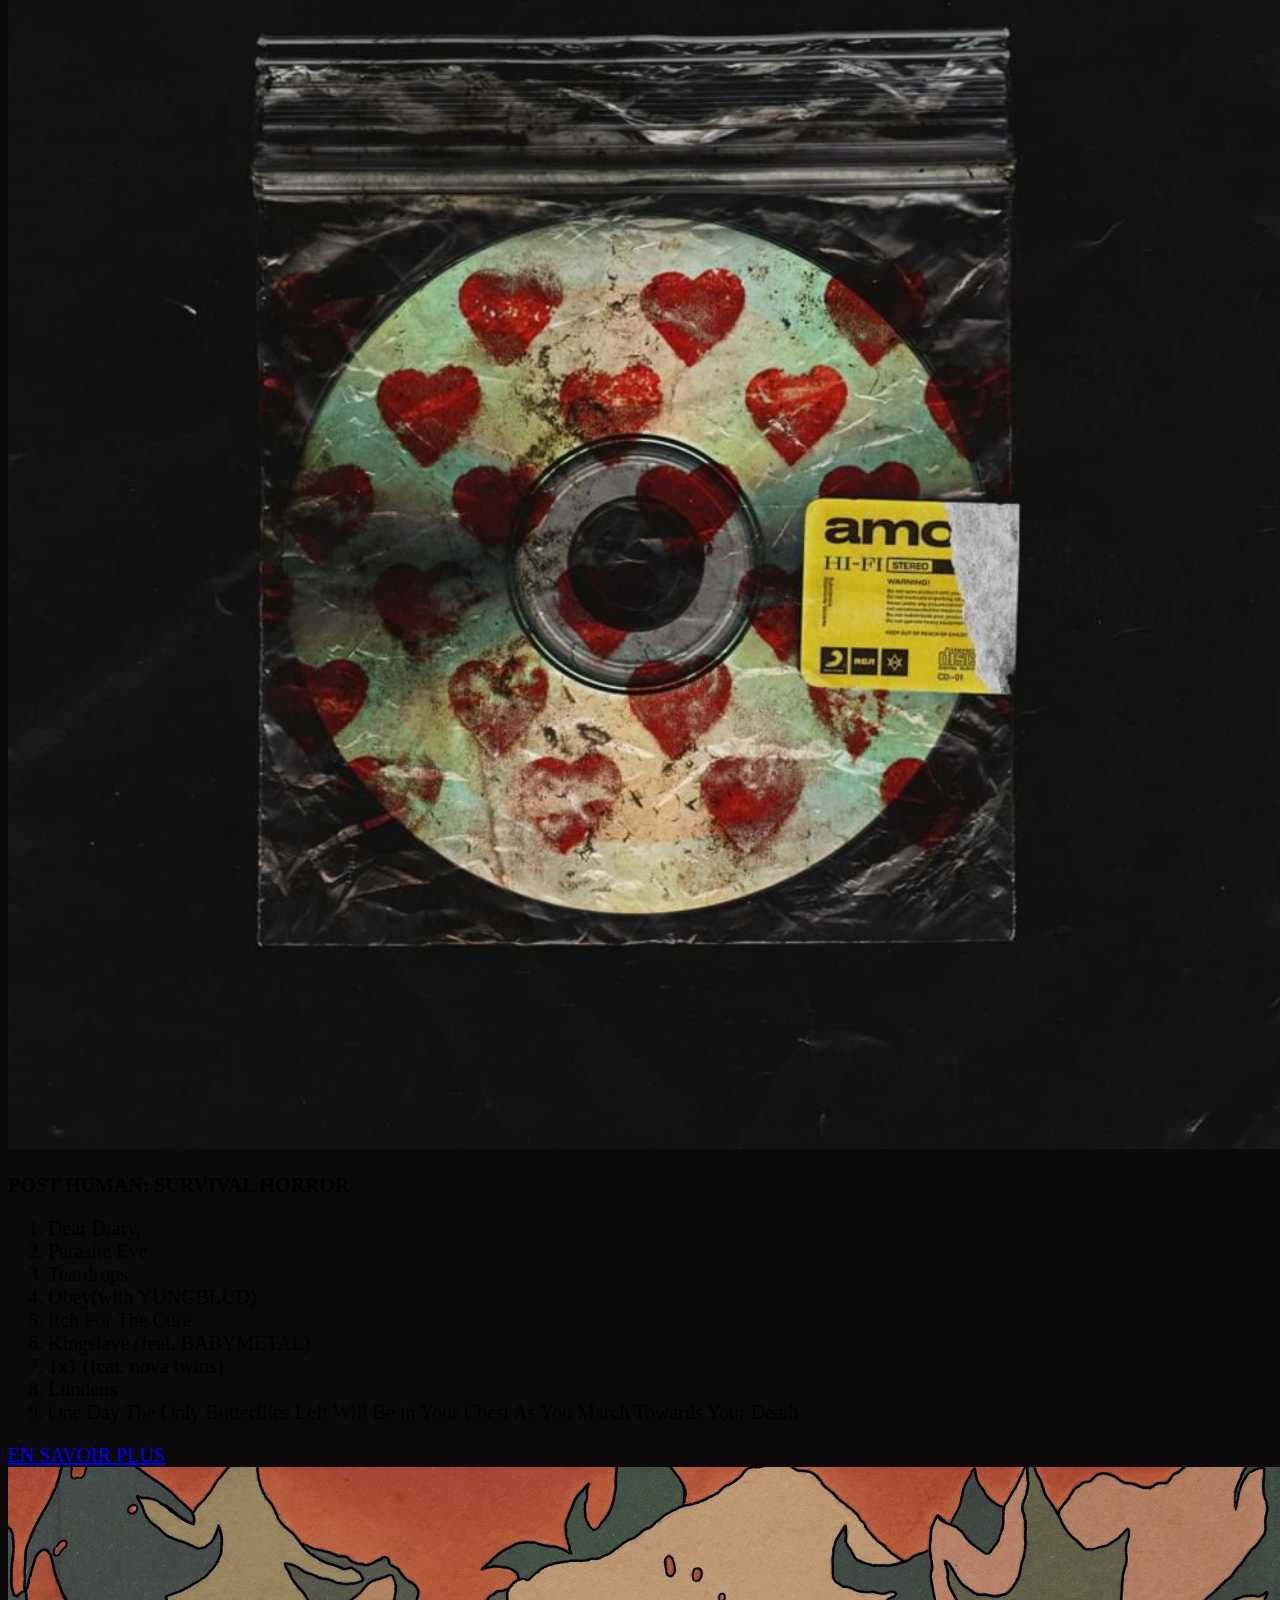
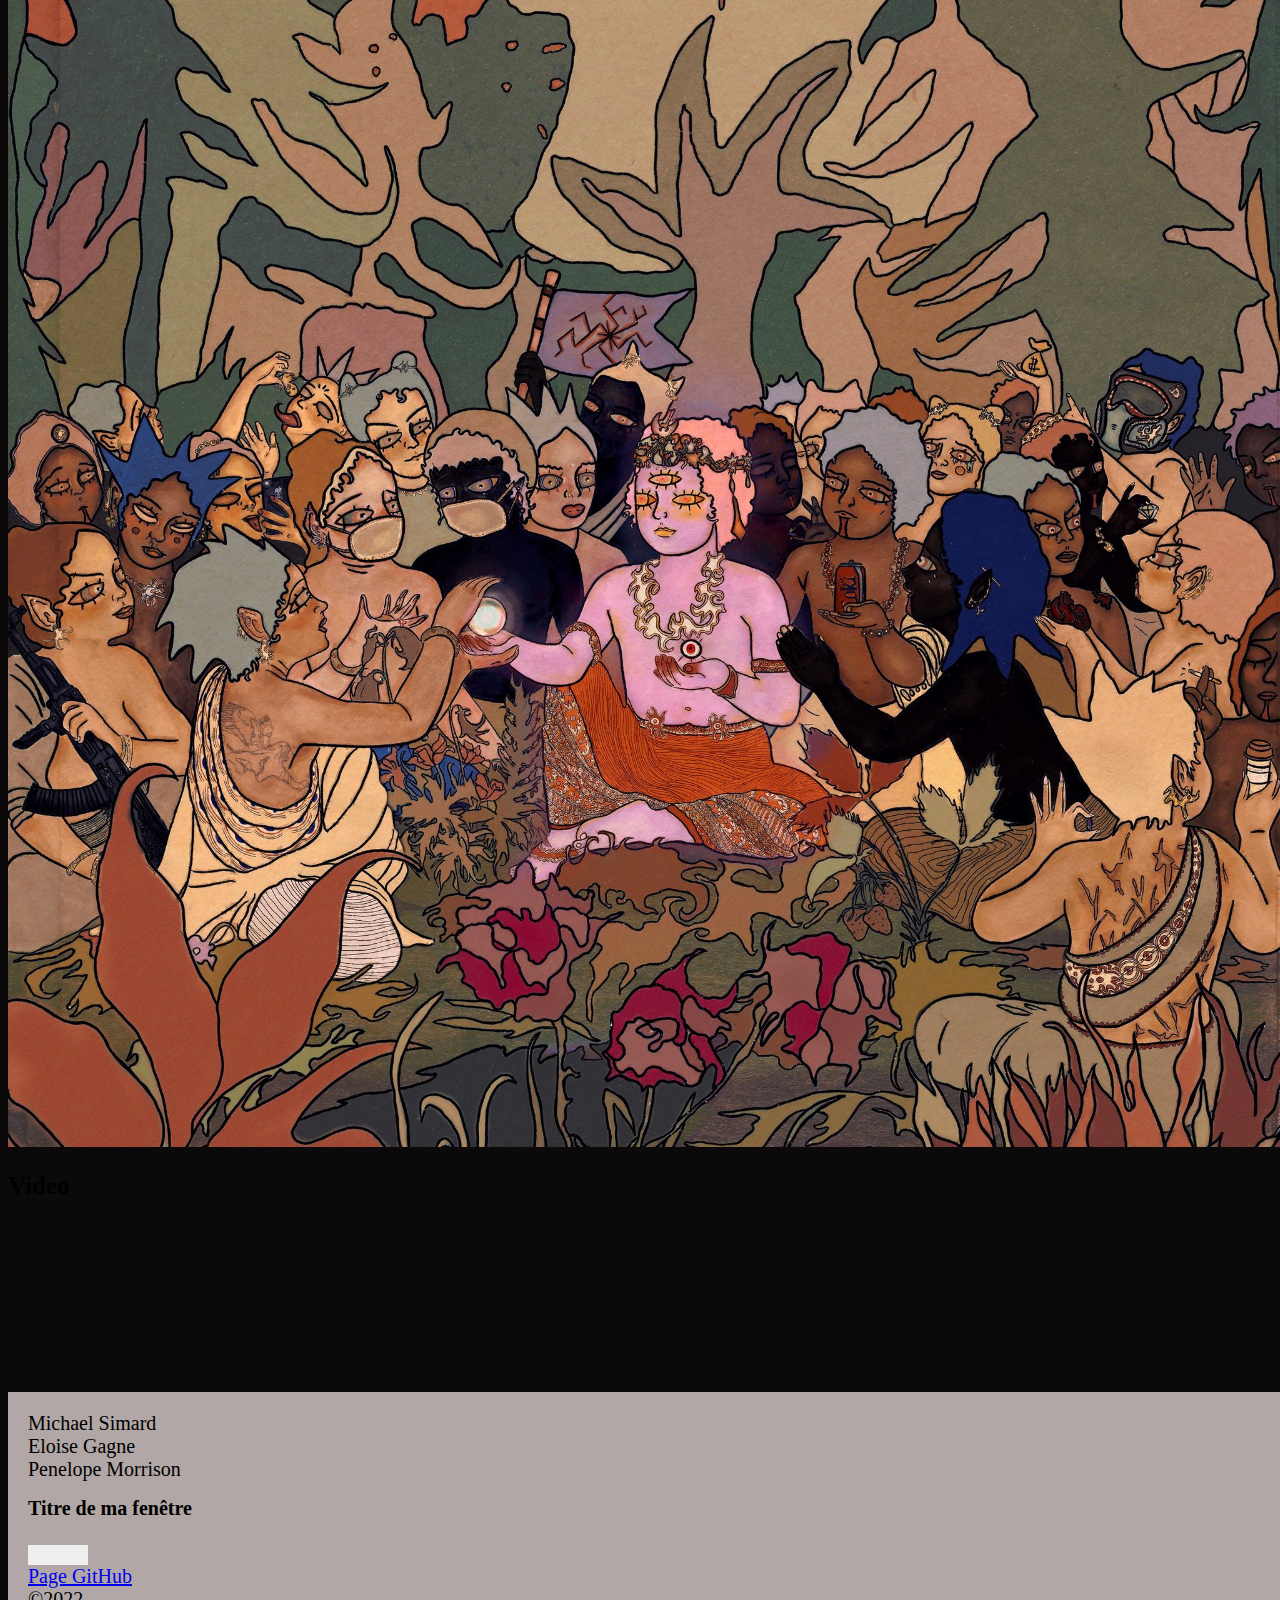
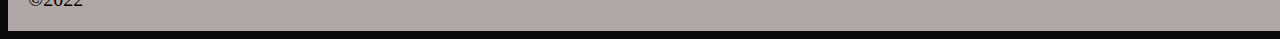
==== commit ddb8b48e: "Revert "no"" ====
--- a/discographie.html
+++ b/discographie.html
@@ -1,60 +1,61 @@
 <!DOCTYPE html>
 <html lang="fr">
-  
   <head>
     <link rel="preconnect" href="https://fonts.googleapis.com" />
     <link rel="preconnect" href="https://fonts.gstatic.com" crossorigin />
-    <link href="https://fonts.googleapis.com/css2?family=Sorts+Mill+Goudy:ital@0;1&display=swap"
-    rel="stylesheet" />
-    <link href="https://cdn.jsdelivr.net/npm/bootstrap@5.1.3/dist/css/bootstrap.min.css"
-    rel="stylesheet" integrity="sha384-1BmE4kWBq78iYhFldvKuhfTAU6auU8tT94WrHftjDbrCEXSU1oBoqyl2QvZ6jIW3"
-    crossorigin="anonymous" />
-    <script src="https://cdn.jsdelivr.net/npm/bootstrap@5.1.3/dist/js/bootstrap.bundle.min.js"
-    integrity="sha384-ka7Sk0Gln4gmtz2MlQnikT1wXgYsOg+OMhuP+IlRH9sENBO0LRn5q+8nbTov4+1p"
-    crossorigin="anonymous">
-    </script>
-    <script src="https://cdn.jsdelivr.net/npm/@popperjs/core@2.10.2/dist/umd/popper.min.js"
-    integrity="sha384-7+zCNj/IqJ95wo16oMtfsKbZ9ccEh31eOz1HGyDuCQ6wgnyJNSYdrPa03rtR1zdB"
-    crossorigin="anonymous">
-    </script>
-    <script src="https://cdn.jsdelivr.net/npm/bootstrap@5.1.3/dist/js/bootstrap.min.js"
-    integrity="sha384-QJHtvGhmr9XOIpI6YVutG+2QOK9T+ZnN4kzFN1RtK3zEFEIsxhlmWl5/YESvpZ13"
-    crossorigin="anonymous">
-    </script>
-    <script src="scripts/main.js">
-    </script>
-    <script src="scripts/discography.js">
-    </script>
+    <link
+      href="https://fonts.googleapis.com/css2?family=Sorts+Mill+Goudy:ital@0;1&display=swap"
+      rel="stylesheet"
+    />
+    <link
+      href="https://cdn.jsdelivr.net/npm/bootstrap@5.1.3/dist/css/bootstrap.min.css"
+      rel="stylesheet"
+      integrity="sha384-1BmE4kWBq78iYhFldvKuhfTAU6auU8tT94WrHftjDbrCEXSU1oBoqyl2QvZ6jIW3"
+      crossorigin="anonymous"
+    />
+    <script
+      src="https://cdn.jsdelivr.net/npm/bootstrap@5.1.3/dist/js/bootstrap.bundle.min.js"
+      integrity="sha384-ka7Sk0Gln4gmtz2MlQnikT1wXgYsOg+OMhuP+IlRH9sENBO0LRn5q+8nbTov4+1p"
+      crossorigin="anonymous"
+    ></script>
+    <script
+      src="https://cdn.jsdelivr.net/npm/@popperjs/core@2.10.2/dist/umd/popper.min.js"
+      integrity="sha384-7+zCNj/IqJ95wo16oMtfsKbZ9ccEh31eOz1HGyDuCQ6wgnyJNSYdrPa03rtR1zdB"
+      crossorigin="anonymous"
+    ></script>
+    <script
+      src="https://cdn.jsdelivr.net/npm/bootstrap@5.1.3/dist/js/bootstrap.min.js"
+      integrity="sha384-QJHtvGhmr9XOIpI6YVutG+2QOK9T+ZnN4kzFN1RtK3zEFEIsxhlmWl5/YESvpZ13"
+      crossorigin="anonymous"
+    ></script>
+    <script src="scripts/main.js"></script>
+    <script src="scripts/discography.js"></script>
     <link rel="stylesheet" type="text/css" href="styles/main.css" />
     <link rel="stylesheet" type="text/css" href="styles/discography.css" />
     <meta charset="UTF-8" />
     <meta http-equiv="X-UA-Compatible" content="IE=edge" />
-    <meta name="viewport" content="width=device-width, initial-scale=1.0"
-    />
-    <title>
-      discography
-    </title>
+    <meta name="viewport" content="width=device-width, initial-scale=1.0" />
+    <title>discography</title>
   </head>
-  
+
   <body>
     <header class="hero">
       <picture class="heroPicture">
         <source srcset="img\sempiternal.jpg" media="(min-width: 1000px)" />
-        <img src="img/BMTH-Post-Human-Survival-Horror.jpg" alt="impossible d'afficher l'image"
+        <img
+          src="img/BMTH-Post-Human-Survival-Horror.jpg"
+          alt="impossible d'afficher l'image"
         />
       </picture>
-      <div class="coverHero">
-      </div>
-      <div class="container-fluid ">
+      <div class="coverHero"></div>
+      <div class="container-fluid">
         <div class="row justify-content-start align-items-end">
           <div class="col-12 col-sm-8">
             <div class="textHero">
-              <h1>
-                Discographie
-              </h1>
+              <h1>Discographie</h1>
               <h2>
-                Bring me the horizon à jusqu'à présent 6 albums studio répartis entre
-                2006 et 2021.
+                Bring me the horizon à jusqu'à présent 6 albums studio répartis
+                entre 2006 et 2021.
               </h2>
               <a class="btn btn-primary btn-lg" href="#main">
                 EN SAVOIR PLUS
@@ -64,266 +65,400 @@
         </div>
       </div>
     </header>
-      <nav class="navbar navbar-dark navbar-expand-sm sticky-top">
-        <div class="container-fluid">
-          <a class="navbar-brand" href="index.html">
-            <img class="logo" src="/img/logo.svg" alt="logo">
-          </a>
-          <button class="navbar-toggler" data-bs-toggle="collapse" data-bs-target="#mainNav"
-          aria-controls="mainNav" aria-expanded="false" aria-label="Affichage/masquage de la navigation">
-            <span class="navbar-toggler-icon">
-            </span>
-          </button>
-          <div id="mainNav" class="collapse navbar-collapse text-end">
-            <ul class="navbar-nav">
-              <li class="nav-item">
-                <a href="index.html" class="nav-link">
-                  HOME
-                </a>
-              </li>
-              <li class="nav-item">
-                <a href="discographie.html" class="nav-link active">
-                  DISCOGRAPHY
-                </a>
-              </li>
-              <li class="nav-item">
-                <a href="palmares.html" class="nav-link">
-                  PALMARES
-                </a>
-              </li>
-            </ul>
+    <nav class="navbar navbar-dark navbar-expand-sm sticky-top">
+      <div class="container-fluid">
+        <a class="navbar-brand" href="index.html">
+          <img class="logo" src="img/logo.svg" alt="logo" />
+        </a>
+        <button
+          class="navbar-toggler"
+          data-bs-toggle="collapse"
+          data-bs-target="#mainNav"
+          aria-controls="mainNav"
+          aria-expanded="false"
+          aria-label="Affichage/masquage de la navigation"
+        >
+          <span class="navbar-toggler-icon"> </span>
+        </button>
+        <div id="mainNav" class="collapse navbar-collapse text-end">
+          <ul class="navbar-nav">
+            <li class="nav-item">
+              <a href="index.html" class="nav-link"> HOME </a>
+            </li>
+            <li class="nav-item">
+              <a href="discographie.html" class="nav-link active">
+                DISCOGRAPHY
+              </a>
+            </li>
+            <li class="nav-item">
+              <a href="palmares.html" class="nav-link"> PALMARES </a>
+            </li>
+          </ul>
+        </div>
+      </div>
+    </nav>
+
+    <main>
+      <div class="container-fluid" id="main">
+        <div class="row">
+          <div class="d-none d-md-block col-md-3">
+            <img
+              class="img img_fluid"
+              src="img/animation_en_constu.png"
+              alt="Animation en construction"
+            />
           </div>
-        </div>
-      </nav>
-    
-      <main>
-        <div class="container-fluid" id="main">
-          <div class="row">
-            <div class="d-none d-md-block col-md-3">
-              <img class="img img_fluid" src="/img/animation_en_constu.png" alt="Animation en construction">
-            </div>
-            <div class="col-12 col-md-9">
-              <section>
-                <div class="container">
-                  <div class="row">
-                    <div class="col">
-                      <!--Card Img Droit-->
-                      <div class="card">
-                        <div class="row">
-                          <div class="col-lg-7">
-                            <div class="card-body">
-                              <h3 class="card-title">Suicide Season</h3>
-                              <ol class="list-group list-group-flush">
-                                <li class="list-group-item">THe Comedown</li>
-                                <li class="list-group-item">Chelsea Smile</li>
-                                <li class="list-group-item">It Was Written In Blood</li>
-                                <li class="list-group-item">Death Breath</li>
-                                <li class="list-group-item">Football Season is Over</li>
-                                <li class="list-group-item">Sleep with One Eye Open</li>
-                                <li class="list-group-item">Diamond Aren't Forever</li>
-                                <li class="list-group-item">The Sadnes Will Never End</li>
-                                <li class="list-group-item">No need for Introduction</li>
-                                <li class="list-group-item">Suicide Season</li>
-                              </ol>
-                              <div class="card-footer">
-                                <a class="btn btn-outline-danger" href="https://en.wikipedia.org/wiki/Suicide_Season">
-                                  EN SAVOIR PLUS
-                                </a>
-                              </div>
-                            </div>
-                          </div>
-                          <div class="col-lg-5">
-                            <img src="/img/suicide_season.jpg" class="albums suicide season">
-                          </div>
-                        </div>
-                      </div>
-                    
-                      <!--Card Img Gauche-->
-                      <div class="card">
-                        <div class="row">
-                          <div class="col-lg-7 order-1 order-lg-2">
-                            <div class="card-body">
-                              <h3 class="card-title">There Is a Hell Believe Me I've Seen It. There Is a Heaven Let's Keep It a Secret.</h3>
-                              <ol class="list-group list-group-flush">
-                                <li class="list-group-item">Cruicify Me</li>
-                                <li class="list-group-item">Anthem</li>
-                                <li class="list-group-item">It Never Ends</li>
-                                <li class="list-group-item">Fuck</li>
-                                <li class="list-group-item">Don't Go</li>
-                                <li class="list-group-item">Home Sweet Hole</li>
-                                <li class="list-group-item">Alligator Blood</li>
-                                <li class="list-group-item">Visions</li>
-                                <li class="list-group-item">Blacklist</li>
-                                <li class="list-group-item">Memorial</li>
-                                <li class="list-group-item">Blessed With A Curse</li>
-                                <li class="list-group-item">The Fox and the Wolf</li>
-                              </ol>
-                              <div class="card-footer">
-                                <a class="btn btn-outline-danger" href="https://en.wikipedia.org/wiki/There_Is_a_Hell_Believe_Me_I%27ve_Seen_It._There_Is_a_Heaven_Let%27s_Keep_It_a_Secret.">
-                                  EN SAVOIR PLUS
-                                </a>
-                              </div>
-                            </div>
-                          </div>
-                          <div class="col-lg-5 order-2 order-lg-1">
-                            <img src="/img/bmth-there-is-a-hell.jpg" class="album 2">
-                          </div>
-                        </div>
-                      </div>
-                      <!--Card Img Droit-->
-                      <div class="card">
-                        <div class="row">
-                          <div class="col-lg-7">
-                            <div class="card-body">
-                              <h3 class="card-title">Sempiternal</h3>
-                              <ol class="list-group list-group-flush">
-                                <li class="list-group-item">Can You Feel My Heart</li>
-                                <li class="list-group-item">The House of Wolves</li>
-                                <li class="list-group-item">Empire (Let Them Sing)</li>
-                                <li class="list-group-item">Sleepwalking</li>
-                                <li class="list-group-item">Go to Hell, for Heaven's Sake</li>
-                                <li class="list-group-item">Shadow Moses</li>
-                                <li class="list-group-item">And the Snakes Start to Sing</li>
-                                <li class="list-group-item">Seen It All Before</li>
-                                <li class="list-group-item">Antivist</li>
-                                <li class="list-group-item">Crooked Young</li>
-                                <li class="list-group-item">Hospital for Souls</li>
-                              </ol>
-                              <div class="card-footer">
-                                <a class="btn btn-outline-danger" href="https://en.wikipedia.org/wiki/Sempiternal_(album)">
-                                  EN SAVOIR PLUS
-                                </a>
-                              </div>
-                            </div>
-                          </div>
-                          <div class="col-lg-5">
-                            <img src="/img/sempiternal.jpg" class="albums sempiternal">
-                          </div>
-                        </div>
-                      </div>
-                      <!--Card Img Gauche-->
-                      <div class="card">
-                        <div class="row">
-                          <div class="col-lg-7 order-1 order-lg-2">
-                            <div class="card-body">
-                              <h3 class="card-title">That's the Spirit</h3>
-                              <ol class="list-group list-group-flush">
-                                <li class="list-group-item">Doomed</li>
-                                <li class="list-group-item">Happy Song</li>
-                                <li class="list-group-item">Throne</li>
-                                <li class="list-group-item">True Friends</li>
-                                <li class="list-group-item">Follow You</li>
-                                <li class="list-group-item">What You Need</li>
-                                <li class="list-group-item">Avalanche</li>
-                                <li class="list-group-item">Run</li>
-                                <li class="list-group-item">Drown</li>
-                                <li class="list-group-item">Blasphemy</li>
-                                <li class="list-group-item">Oh No</li>
-                              </ol>
-                              <div class="card-footer">
-                                <a class="btn btn-outline-danger" href="https://en.wikipedia.org/wiki/That%27s_the_Spirit">
-                                  EN SAVOIR PLUS
-                                </a>
-                              </div>
-                            </div>
-                          </div>
-                          <div class="col-lg-5 order-2 order-lg-1">
-                            <img src="/img/thats-the-spirit.jpg" class="album that's the spirit">
-                          </div>
-                        </div>
-                      </div>
-                    </div>
+          <div class="col-12 col-md-9">
+            <section>
+              <div class="container">
+                <div class="row">
+                  <div class="col">
+                    <!--Card Img Droit-->
                     <div class="card">
                       <div class="row">
                         <div class="col-lg-7">
                           <div class="card-body">
-                            <h3 class="card-title">AMO</h3>
+                            <h3 class="card-title">Suicide Season</h3>
                             <ol class="list-group list-group-flush">
-                              <li class="list-group-item">I Apologise If You Feel Something</li>
-                              <li class="list-group-item">Mantra</li>
-                              <li class="list-group-item">Nihilist Blues (feat. Grimes)</li>
-                              <li class="list-group-item">In the Dark</li>
-                              <li class="list-group-item">Wonderful Life (feat Dani Filth)</li>
-                              <li class="list-group-item">Ouch</li>
-                              <li class="list-group-item">Medicine</li>
-                              <li class="list-group-item">Sugar Honey Ice & Tea</li>
-                              <li class="list-group-item">Why You Gotta Kick Me When I'm Down?</li>
-                              <li class="list-group-item">Fresh Bruises</li>
-                              <li class="list-group-item">Mother Tongue</li>
-                              <li class="list-group-item">Heavy Metal (feat Rahzel)</li>
-                              <li class="list-group-item">I Don't Know What to Say</li>
-
+                              <li class="list-group-item">THe Comedown</li>
+                              <li class="list-group-item">Chelsea Smile</li>
+                              <li class="list-group-item">
+                                It Was Written In Blood
+                              </li>
+                              <li class="list-group-item">Death Breath</li>
+                              <li class="list-group-item">
+                                Football Season is Over
+                              </li>
+                              <li class="list-group-item">
+                                Sleep with One Eye Open
+                              </li>
+                              <li class="list-group-item">
+                                Diamond Aren't Forever
+                              </li>
+                              <li class="list-group-item">
+                                The Sadnes Will Never End
+                              </li>
+                              <li class="list-group-item">
+                                No need for Introduction
+                              </li>
+                              <li class="list-group-item">Suicide Season</li>
                             </ol>
                             <div class="card-footer">
-                              <a class="btn btn-outline-danger" href="https://en.wikipedia.org/wiki/Amo_(Bring_Me_the_Horizon_album)">
+                              <a
+                                class="btn btn-outline-danger"
+                                href="https://en.wikipedia.org/wiki/Suicide_Season"
+                              >
                                 EN SAVOIR PLUS
                               </a>
                             </div>
                           </div>
                         </div>
                         <div class="col-lg-5">
-                          <img src="/img/amo.jpg" class="albums sempiternal">
-                        </div>
-                      </div>
-                    </div>
+                          <img
+                            src="img/suicide_season.jpg"
+                            class="albums suicide season"
+                          />
+                        </div>
+                      </div>
+                    </div>
+
+                    <!--Card Img Gauche-->
                     <div class="card">
                       <div class="row">
                         <div class="col-lg-7 order-1 order-lg-2">
                           <div class="card-body">
-                            <h3 class="card-title">POST HUMAN: SURVIVAL HORROR</h3>
+                            <h3 class="card-title">
+                              There Is a Hell Believe Me I've Seen It. There Is
+                              a Heaven Let's Keep It a Secret.
+                            </h3>
                             <ol class="list-group list-group-flush">
-                              <li class="list-group-item">Dear Diary,</li>
-                              <li class="list-group-item">Parasite Eve</li>
-                              <li class="list-group-item">Teardrops</li>
-                              <li class="list-group-item">Obey(with YUNGBLUD)</li>
-                              <li class="list-group-item">Itch For The Cure</li>
-                              <li class="list-group-item">Kingslaye (feat. BABYMETAL)</li>
-                              <li class="list-group-item">1x1 (feat. nova twins)</li>
-                              <li class="list-group-item">Lundens</li>
-                              <li class="list-group-item">One Day The Only Butterflies Left Will Be in Your Chest As You March Towards Your Death</li>
+                              <li class="list-group-item">Cruicify Me</li>
+                              <li class="list-group-item">Anthem</li>
+                              <li class="list-group-item">It Never Ends</li>
+                              <li class="list-group-item">Fuck</li>
+                              <li class="list-group-item">Don't Go</li>
+                              <li class="list-group-item">Home Sweet Hole</li>
+                              <li class="list-group-item">Alligator Blood</li>
+                              <li class="list-group-item">Visions</li>
+                              <li class="list-group-item">Blacklist</li>
+                              <li class="list-group-item">Memorial</li>
+                              <li class="list-group-item">
+                                Blessed With A Curse
+                              </li>
+                              <li class="list-group-item">
+                                The Fox and the Wolf
+                              </li>
                             </ol>
                             <div class="card-footer">
-                              <a class="btn btn-outline-danger" href="https://en.wikipedia.org/wiki/Post_Human:_Survival_Horror">
+                              <a
+                                class="btn btn-outline-danger"
+                                href="https://en.wikipedia.org/wiki/There_Is_a_Hell_Believe_Me_I%27ve_Seen_It._There_Is_a_Heaven_Let%27s_Keep_It_a_Secret."
+                              >
                                 EN SAVOIR PLUS
                               </a>
                             </div>
                           </div>
                         </div>
                         <div class="col-lg-5 order-2 order-lg-1">
-                          <img src="/img/BMTH-Post-Human-Survival-Horror.jpg" class="album that's the spirit">
-                        </div>
+                          <img
+                            src="img/bmth-there-is-a-hell.jpg"
+                            class="album 2"
+                          />
+                        </div>
+                      </div>
+                    </div>
+                    <!--Card Img Droit-->
+                    <div class="card">
+                      <div class="row">
+                        <div class="col-lg-7">
+                          <div class="card-body">
+                            <h3 class="card-title">Sempiternal</h3>
+                            <ol class="list-group list-group-flush">
+                              <li class="list-group-item">
+                                Can You Feel My Heart
+                              </li>
+                              <li class="list-group-item">
+                                The House of Wolves
+                              </li>
+                              <li class="list-group-item">
+                                Empire (Let Them Sing)
+                              </li>
+                              <li class="list-group-item">Sleepwalking</li>
+                              <li class="list-group-item">
+                                Go to Hell, for Heaven's Sake
+                              </li>
+                              <li class="list-group-item">Shadow Moses</li>
+                              <li class="list-group-item">
+                                And the Snakes Start to Sing
+                              </li>
+                              <li class="list-group-item">
+                                Seen It All Before
+                              </li>
+                              <li class="list-group-item">Antivist</li>
+                              <li class="list-group-item">Crooked Young</li>
+                              <li class="list-group-item">
+                                Hospital for Souls
+                              </li>
+                            </ol>
+                            <div class="card-footer">
+                              <a
+                                class="btn btn-outline-danger"
+                                href="https://en.wikipedia.org/wiki/Sempiternal_(album)"
+                              >
+                                EN SAVOIR PLUS
+                              </a>
+                            </div>
+                          </div>
+                        </div>
+                        <div class="col-lg-5">
+                          <img
+                            src="img/sempiternal.jpg"
+                            class="albums sempiternal"
+                          />
+                        </div>
+                      </div>
+                    </div>
+                    <!--Card Img Gauche-->
+                    <div class="card">
+                      <div class="row">
+                        <div class="col-lg-7 order-1 order-lg-2">
+                          <div class="card-body">
+                            <h3 class="card-title">That's the Spirit</h3>
+                            <ol class="list-group list-group-flush">
+                              <li class="list-group-item">Doomed</li>
+                              <li class="list-group-item">Happy Song</li>
+                              <li class="list-group-item">Throne</li>
+                              <li class="list-group-item">True Friends</li>
+                              <li class="list-group-item">Follow You</li>
+                              <li class="list-group-item">What You Need</li>
+                              <li class="list-group-item">Avalanche</li>
+                              <li class="list-group-item">Run</li>
+                              <li class="list-group-item">Drown</li>
+                              <li class="list-group-item">Blasphemy</li>
+                              <li class="list-group-item">Oh No</li>
+                            </ol>
+                            <div class="card-footer">
+                              <a
+                                class="btn btn-outline-danger"
+                                href="https://en.wikipedia.org/wiki/That%27s_the_Spirit"
+                              >
+                                EN SAVOIR PLUS
+                              </a>
+                            </div>
+                          </div>
+                        </div>
+                        <div class="col-lg-5 order-2 order-lg-1">
+                          <img
+                            src="img/thats-the-spirit.jpg"
+                            class="album that's the spirit"
+                          />
+                        </div>
+                      </div>
+                    </div>
+                  </div>
+                  <div class="card">
+                    <div class="row">
+                      <div class="col-lg-7">
+                        <div class="card-body">
+                          <h3 class="card-title">AMO</h3>
+                          <ol class="list-group list-group-flush">
+                            <li class="list-group-item">
+                              I Apologise If You Feel Something
+                            </li>
+                            <li class="list-group-item">Mantra</li>
+                            <li class="list-group-item">
+                              Nihilist Blues (feat. Grimes)
+                            </li>
+                            <li class="list-group-item">In the Dark</li>
+                            <li class="list-group-item">
+                              Wonderful Life (feat Dani Filth)
+                            </li>
+                            <li class="list-group-item">Ouch</li>
+                            <li class="list-group-item">Medicine</li>
+                            <li class="list-group-item">
+                              Sugar Honey Ice & Tea
+                            </li>
+                            <li class="list-group-item">
+                              Why You Gotta Kick Me When I'm Down?
+                            </li>
+                            <li class="list-group-item">Fresh Bruises</li>
+                            <li class="list-group-item">Mother Tongue</li>
+                            <li class="list-group-item">
+                              Heavy Metal (feat Rahzel)
+                            </li>
+                            <li class="list-group-item">
+                              I Don't Know What to Say
+                            </li>
+                          </ol>
+                          <div class="card-footer">
+                            <a
+                              class="btn btn-outline-danger"
+                              href="https://en.wikipedia.org/wiki/Amo_(Bring_Me_the_Horizon_album)"
+                            >
+                              EN SAVOIR PLUS
+                            </a>
+                          </div>
+                        </div>
+                      </div>
+                      <div class="col-lg-5">
+                        <img src="img/amo.jpg" class="albums sempiternal" />
+                      </div>
+                    </div>
+                  </div>
+                  <div class="card">
+                    <div class="row">
+                      <div class="col-lg-7 order-1 order-lg-2">
+                        <div class="card-body">
+                          <h3 class="card-title">
+                            POST HUMAN: SURVIVAL HORROR
+                          </h3>
+                          <ol class="list-group list-group-flush">
+                            <li class="list-group-item">Dear Diary,</li>
+                            <li class="list-group-item">Parasite Eve</li>
+                            <li class="list-group-item">Teardrops</li>
+                            <li class="list-group-item">Obey(with YUNGBLUD)</li>
+                            <li class="list-group-item">Itch For The Cure</li>
+                            <li class="list-group-item">
+                              Kingslaye (feat. BABYMETAL)
+                            </li>
+                            <li class="list-group-item">
+                              1x1 (feat. nova twins)
+                            </li>
+                            <li class="list-group-item">Lundens</li>
+                            <li class="list-group-item">
+                              One Day The Only Butterflies Left Will Be in Your
+                              Chest As You March Towards Your Death
+                            </li>
+                          </ol>
+                          <div class="card-footer">
+                            <a
+                              class="btn btn-outline-danger"
+                              href="https://en.wikipedia.org/wiki/Post_Human:_Survival_Horror"
+                            >
+                              EN SAVOIR PLUS
+                            </a>
+                          </div>
+                        </div>
+                      </div>
+                      <div class="col-lg-5 order-2 order-lg-1">
+                        <img
+                          src="img/BMTH-Post-Human-Survival-Horror.jpg"
+                          class="album that's the spirit"
+                        />
                       </div>
                     </div>
                   </div>
                 </div>
-              </section>
-            </div>
+              </div>
+            </section>
+            <section>
+              <div class="container-fluid">
+                <div class="row">
+                  <div class="col">
+                    <div class="card-header"><h1>Video</h1></div>
+                    <iframe
+                      class="card-img-bottom"
+                      width="auto"
+                      height="auto"
+                      src="https://www.youtube-nocookie.com/embed/3xqQbyIUhUE"
+                      title="YouTube video player"
+                      frameborder="0"
+                      allow="accelerometer; autoplay; clipboard-write; encrypted-media; gyroscope; picture-in-picture"
+                      allowfullscreen
+                    ></iframe>
+                  </div>
+                </div>
+              </div>
+            </section>
           </div>
         </div>
-      </main>
+      </div>
+    </main>
 
-      <footer class="container-fluid sticky-bottom">
-        <div class="row">
-          <div class="col-12 col-lg-6 text-center text-lg-start">
-            Michael Simard
-            </br>
-            Eloise Gagne
-            </br>
-            Penelope Morrison
-          </div>
-          <div class="col-12 col-lg-6">
-            <div class="row text-center text-lg-end">
-              <div class="col-12">
-                <a class="btn btn-secondary" href="https://github.com/MichaelSimardVaudry/michael-eloise-penelope-megazord">
-                  Page GitHub
-                </a>
-              </div>
-              <div class="col-12 ">
-                ©2022
+    <footer class="container-fluid sticky-bottom">
+      <div class="row">
+        <div class="col-12 col-lg-6 text-center text-lg-start">
+          <a class="col-12 nom" data-bs-toggle="modal" data-bs-target="#michael"
+            >Michael Simard</a
+          >
+          <a class="col-12 nom" data-bs-toggle="modal" data-bs-target="#eloise"
+            >Eloise Gagne</a
+          >
+          <a
+            class="col-12 nom"
+            data-bs-toggle="modal"
+            data-bs-target="#penelope"
+            >Penelope Morrison</a
+          >
+        </div>
+        <div class="modal" tabindex="-1">
+          <div class="modal-dialog">
+            <div class="modal-content">
+              <div class="modal-header">
+                <h2 class="modal-title">Titre de ma fenêtre</h2>
+                <button
+                  class="btn-close"
+                  data-bs-dismiss="modal"
+                  aria-label="Fermer la fenêtre"
+                ></button>
               </div>
             </div>
           </div>
         </div>
-      </footer>
+        <div class="col-12 col-lg-6">
+          <div class="row text-center text-lg-end">
+            <div class="col-12">
+              <a
+                class="btn btn-secondary"
+                href="https://github.com/MichaelSimardVaudry/michael-eloise-penelope-megazord"
+              >
+                Page GitHub
+              </a>
+            </div>
+            <div class="col-12">©2022</div>
+          </div>
+        </div>
+      </div>
+    </footer>
   </body>
-</html>+</html>
--- a/styles/discography.css
+++ b/styles/discography.css
@@ -2,7 +2,6 @@
   box-sizing: border-box;
   background-color: var(--darkDark);
   width: 100vw;
-  height: 100vh;
 }
 .hero {
   width: 100vw;
@@ -76,3 +75,27 @@
 main .card {
   margin: 20px 0px;
 }
+.nom {
+  display: block;
+  text-decoration: none;
+  color: var(--darkgrey);
+}
+.nom:hover {
+  color: var(--mediumRed);
+}
+.video {
+  aspect-ratio: 16/9;
+}
+@supports not(aspect-ratio: 16/9;
+) {
+  .video::before {
+    float: left;
+    padding-top: 56.25%;
+    content: "";
+  }
+  .video::after {
+    display: block;
+    content: "";
+    clear: both;
+  }
+}
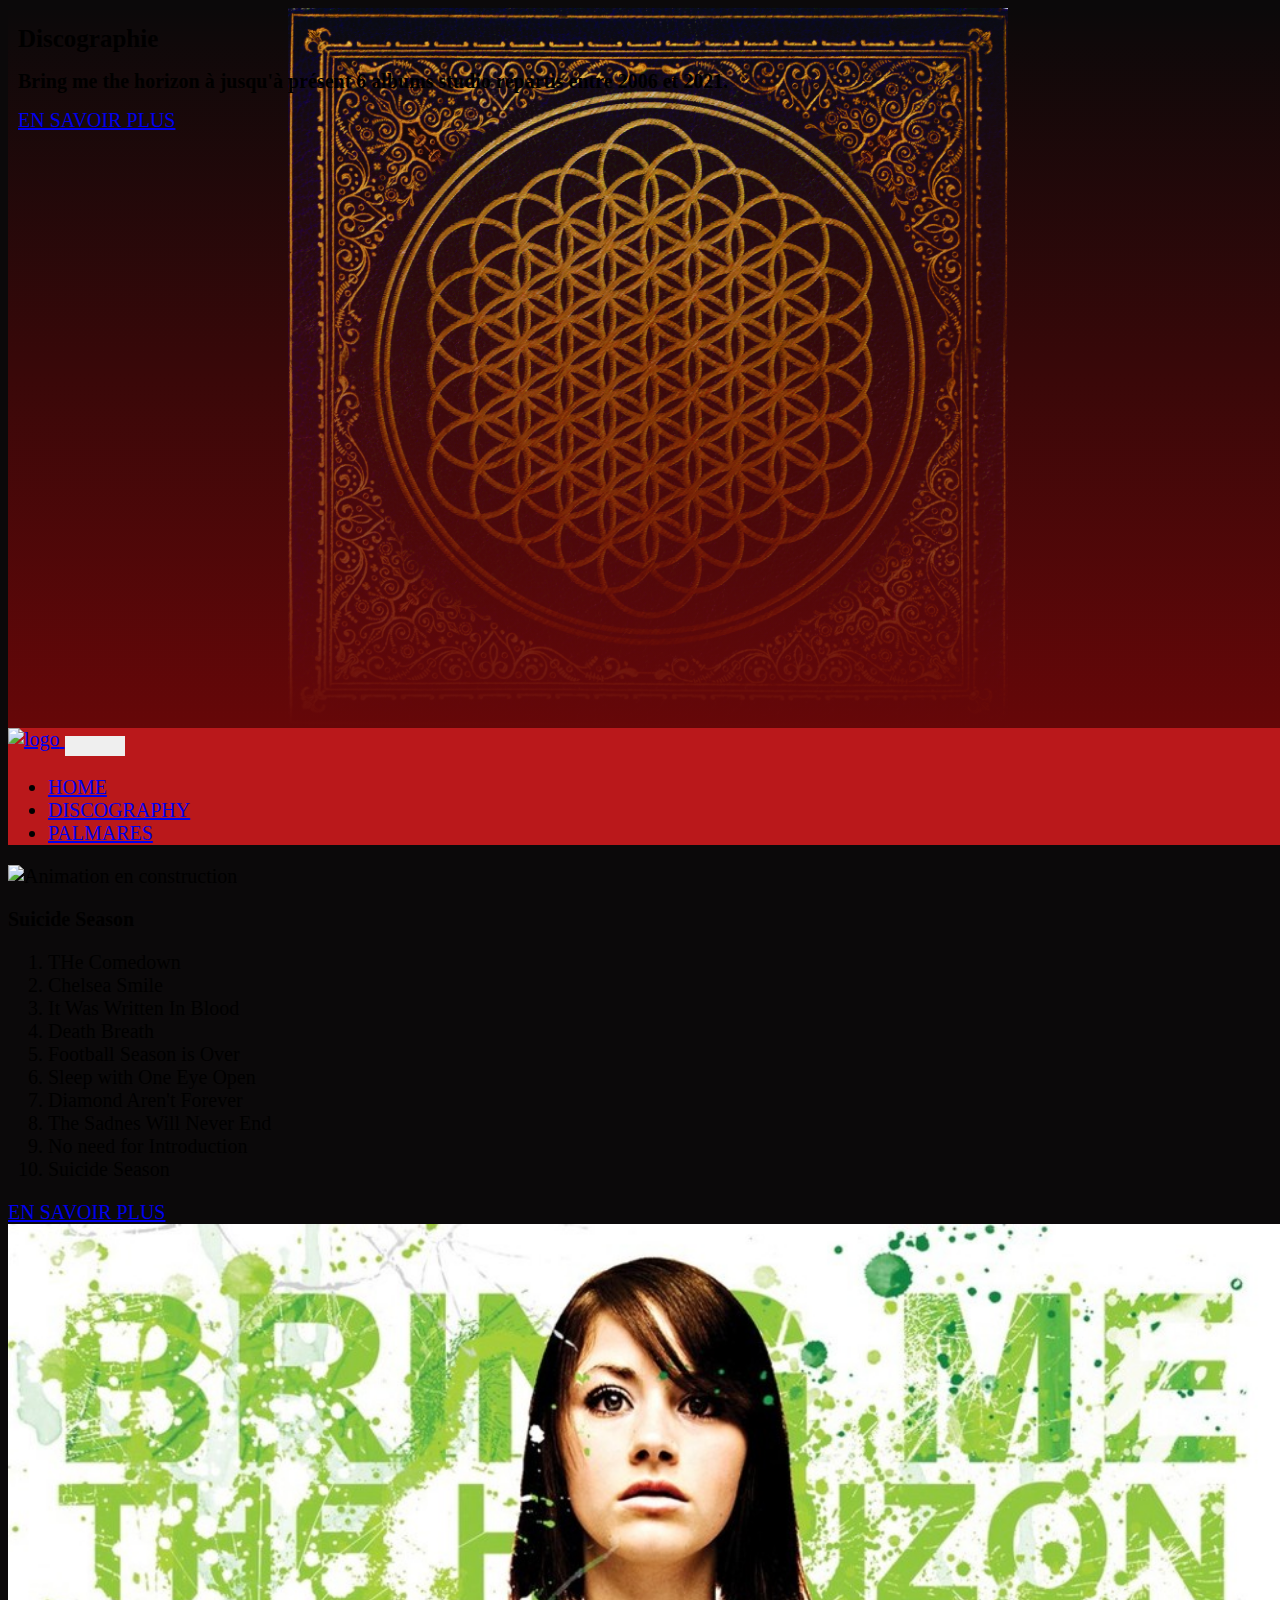
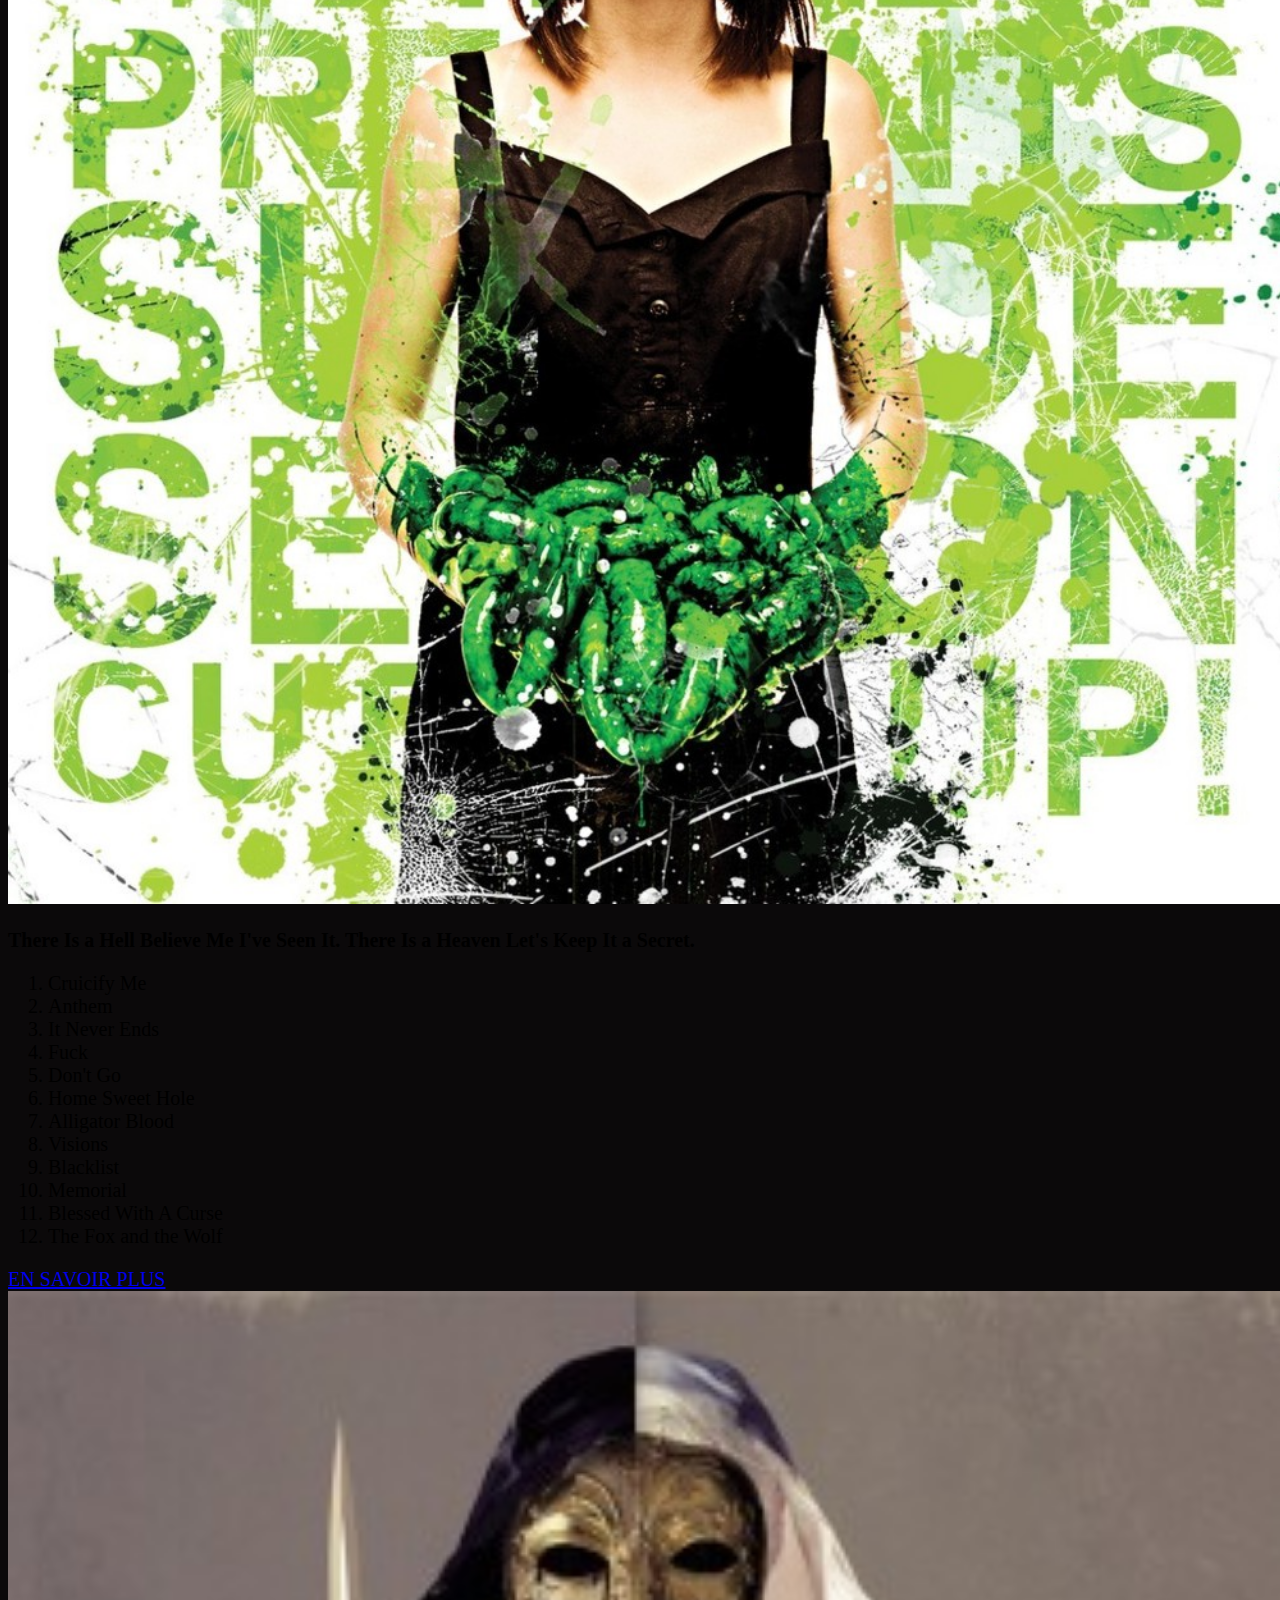
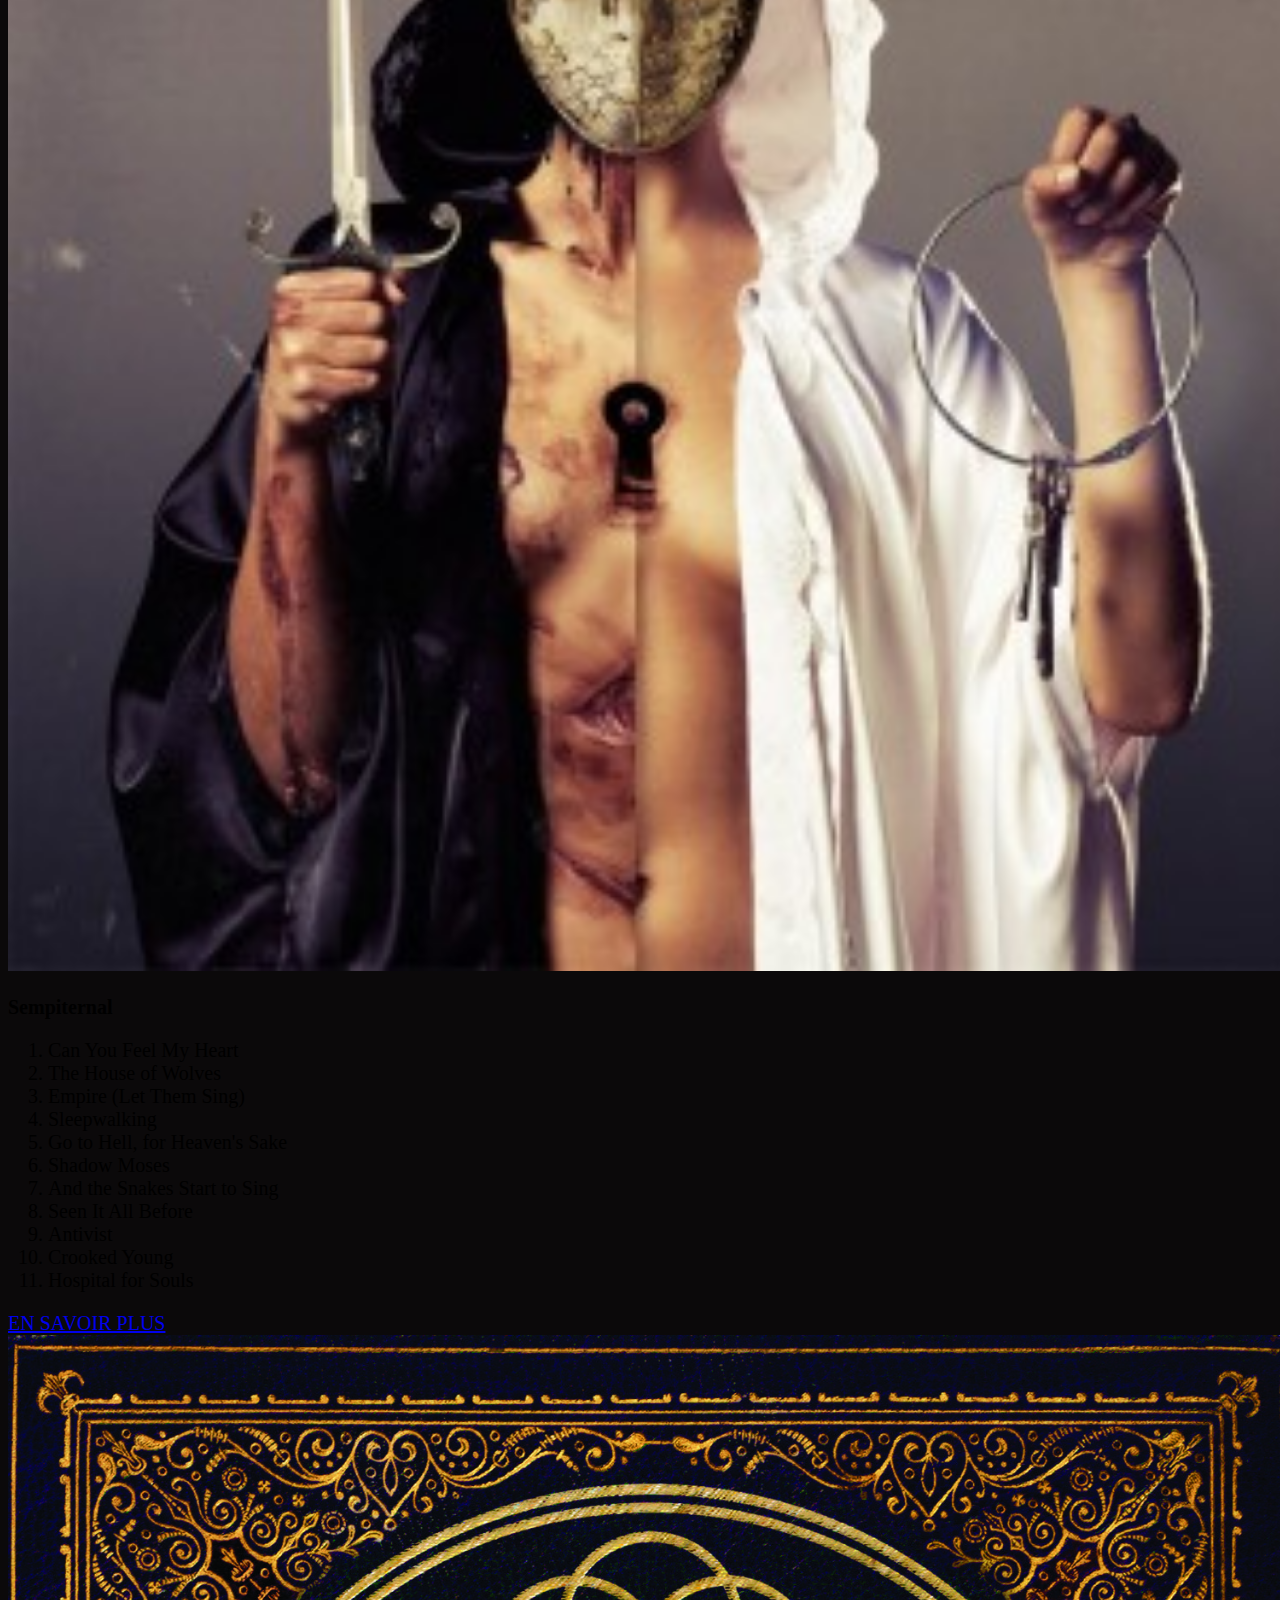
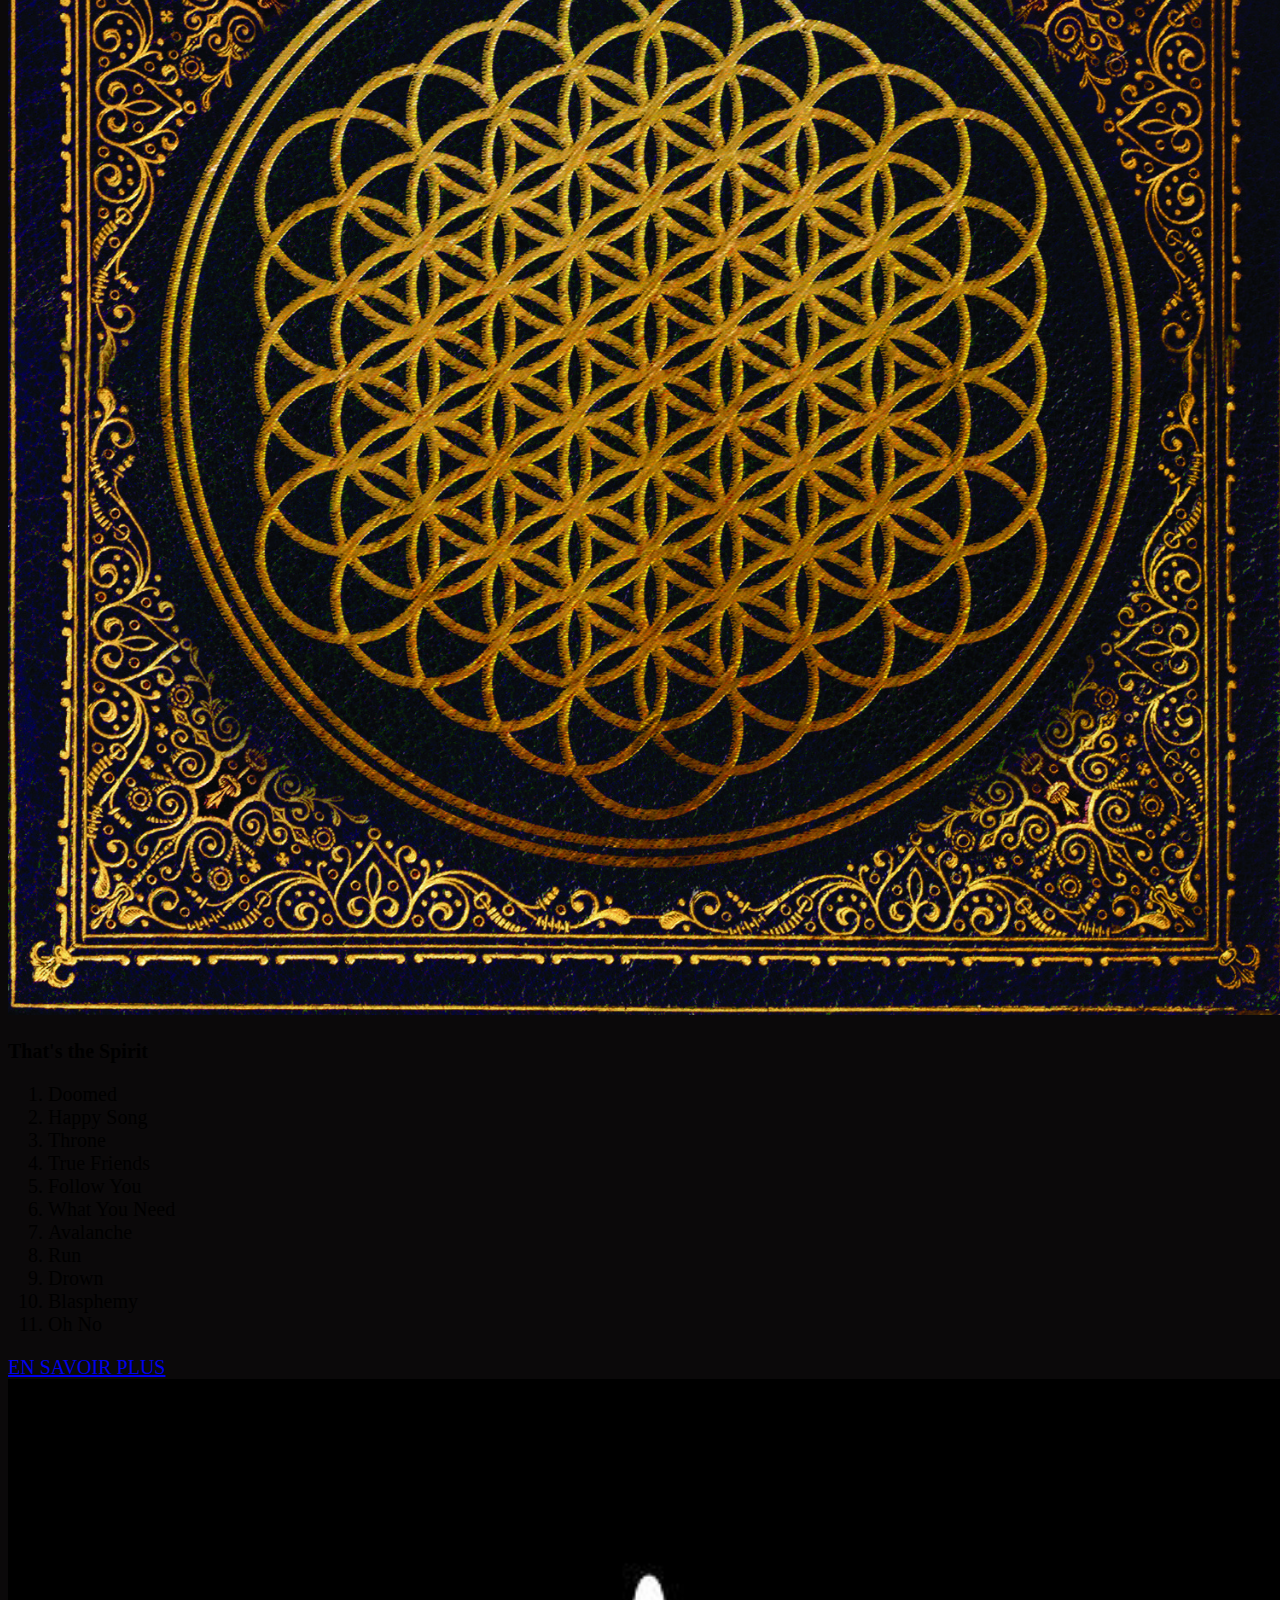
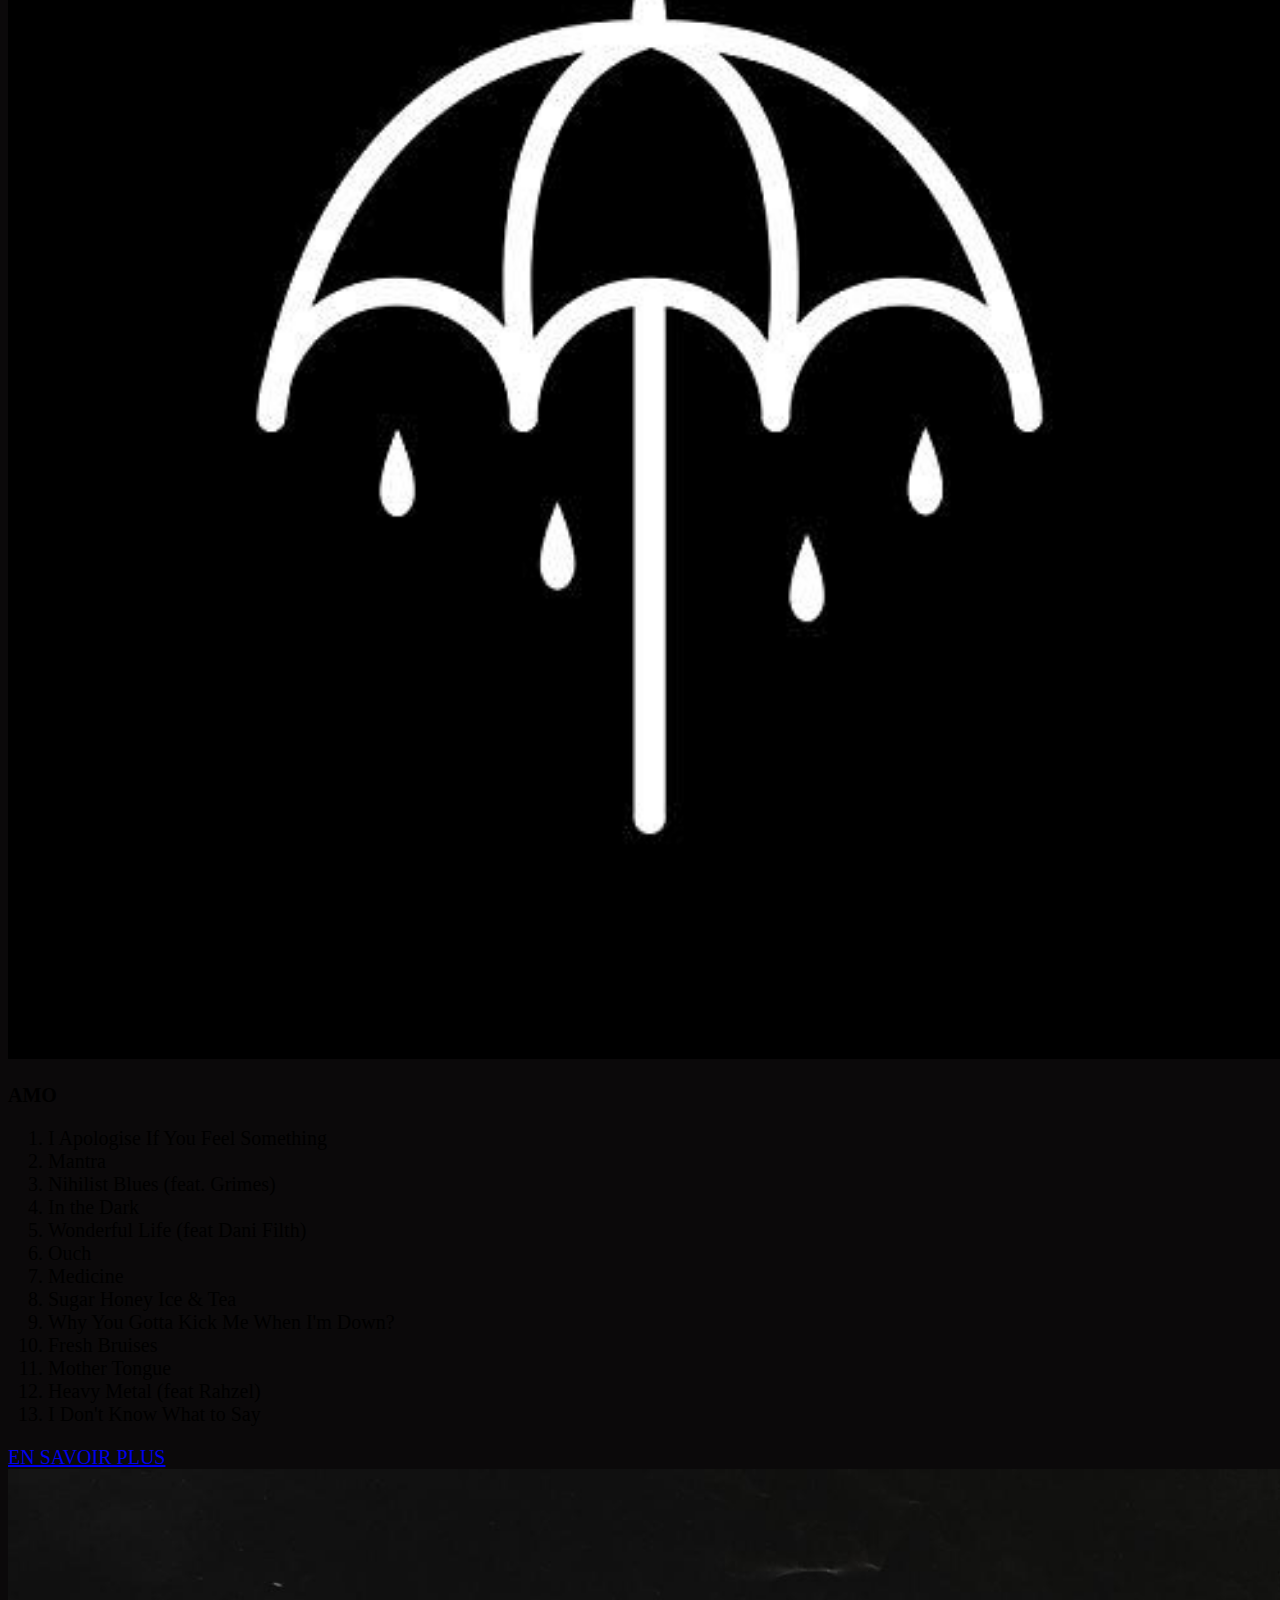
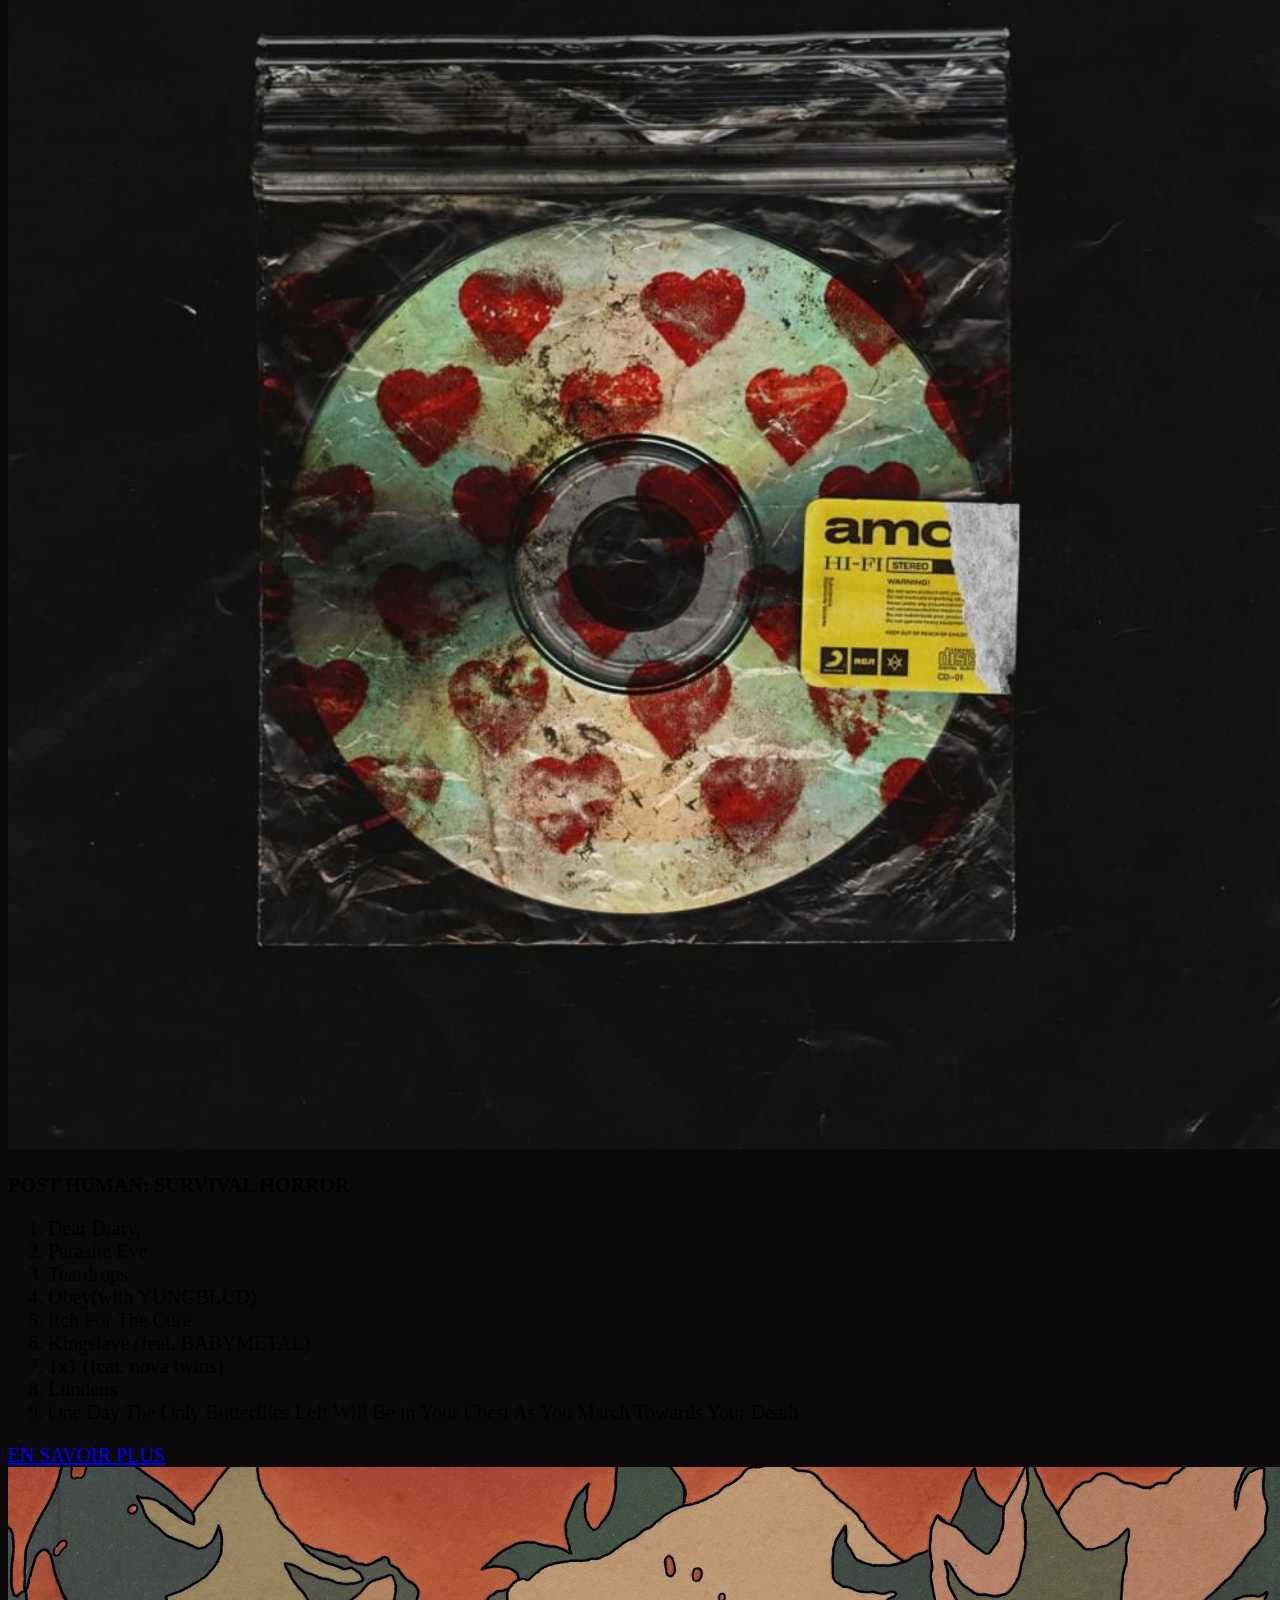
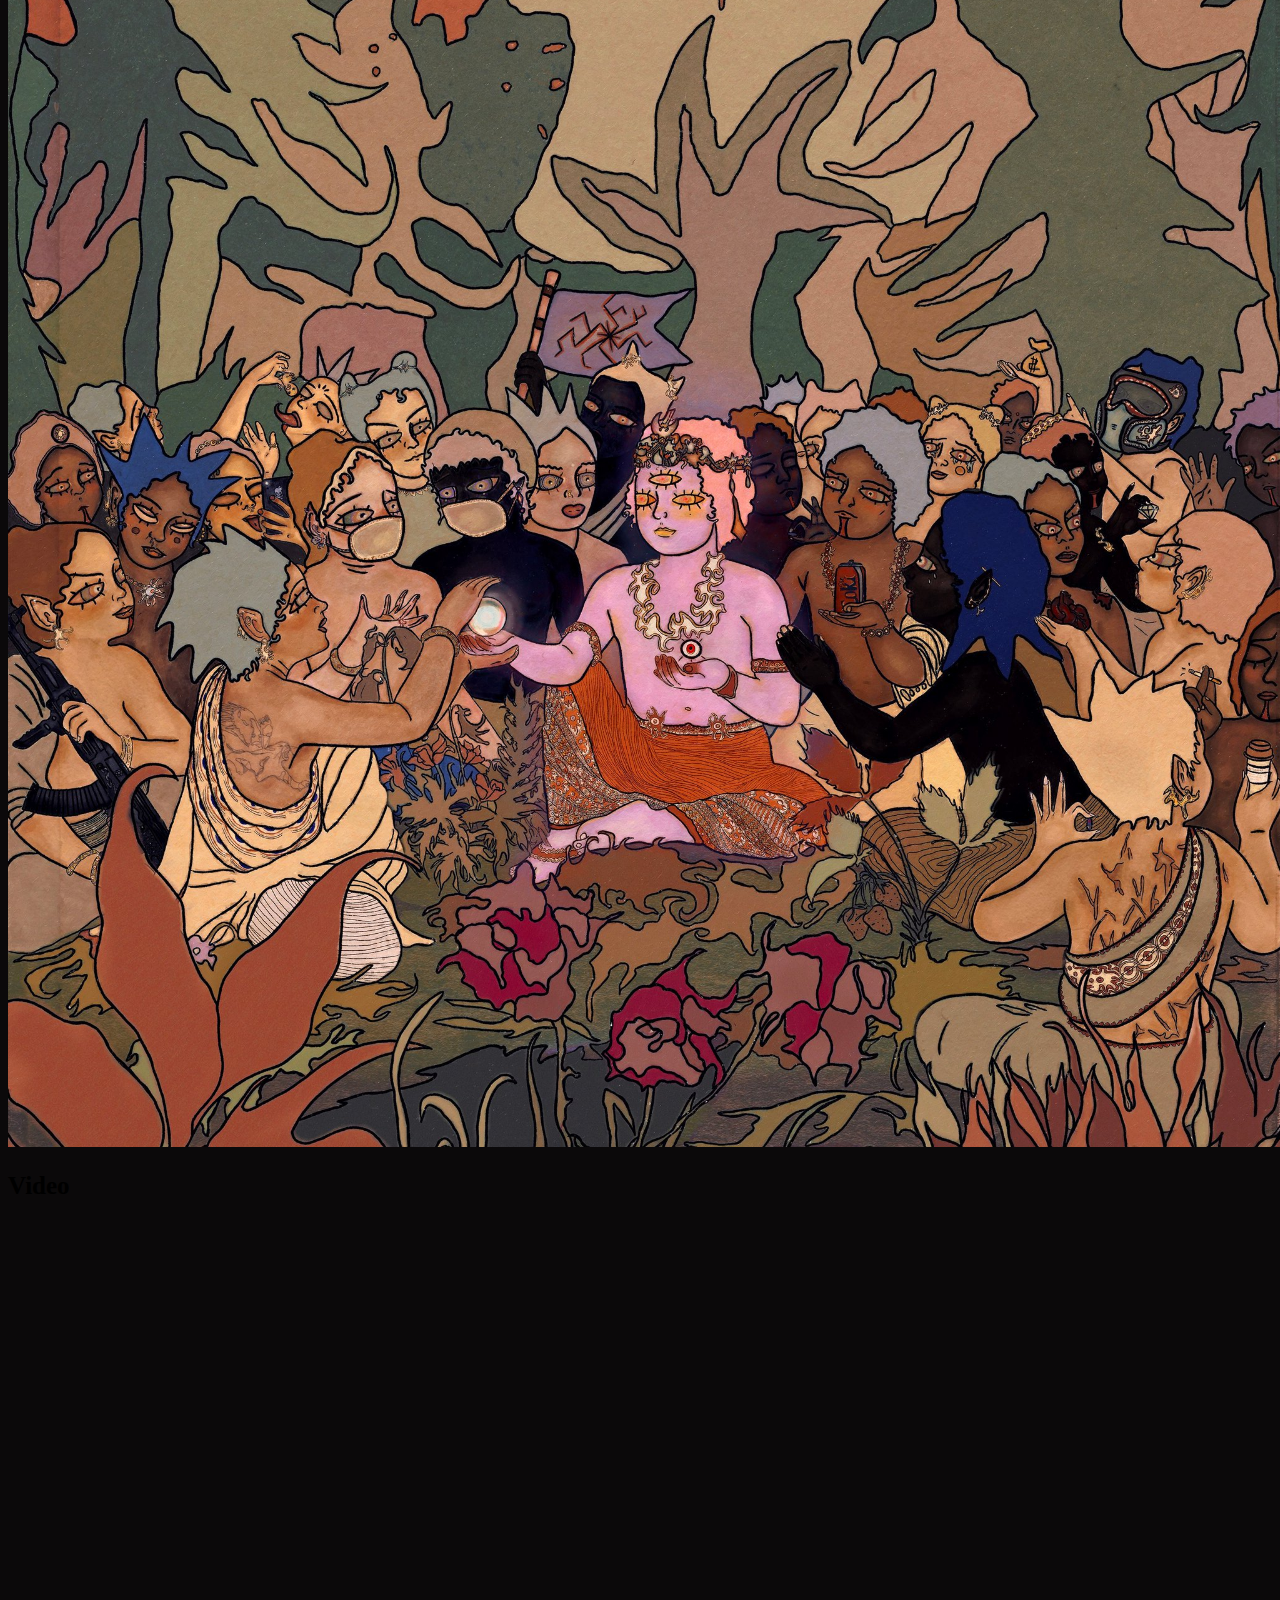
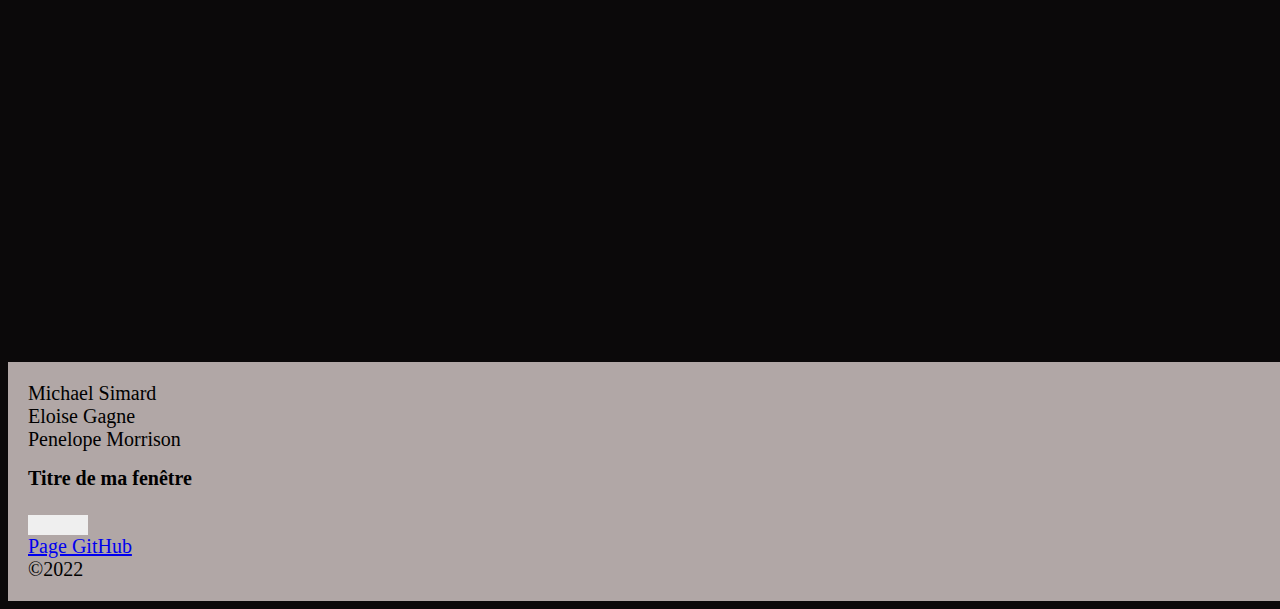
==== commit 1ab7b52a: "Merge branch 'tp_03_youtube' of https://github.com/MichaelSimardVaudry/michael-eloise-penelope-megaz" ====
--- a/discographie.html
+++ b/discographie.html
@@ -393,19 +393,19 @@
             </section>
             <section>
               <div class="container-fluid">
-                <div class="row">
+                <div class="row ">
                   <div class="col">
-                    <div class="card-header"><h1>Video</h1></div>
+                    <divs><h1>Video</h1></div>
+                      <div class="video-ratio test">
                     <iframe
-                      class="card-img-bottom"
-                      width="auto"
-                      height="auto"
+                    class="video_"
                       src="https://www.youtube-nocookie.com/embed/3xqQbyIUhUE"
                       title="YouTube video player"
                       frameborder="0"
                       allow="accelerometer; autoplay; clipboard-write; encrypted-media; gyroscope; picture-in-picture"
                       allowfullscreen
                     ></iframe>
+                  </div>
                   </div>
                 </div>
               </div>
--- a/styles/discography.css
+++ b/styles/discography.css
@@ -83,19 +83,25 @@
 .nom:hover {
   color: var(--mediumRed);
 }
-.video {
+.video-ratio {
   aspect-ratio: 16/9;
 }
-@supports not(aspect-ratio: 16/9;
-) {
-  .video::before {
+@supports not (aspect-ratio: 16/9) {
+  .video-ratio::before {
     float: left;
     padding-top: 56.25%;
     content: "";
   }
-  .video::after {
+  .video-ratio::after {
     display: block;
     content: "";
     clear: both;
   }
 }
+.video_ {
+  aspect-ratio: 16/9;
+  width: 100%;
+}
+.test {
+  position: block;
+}
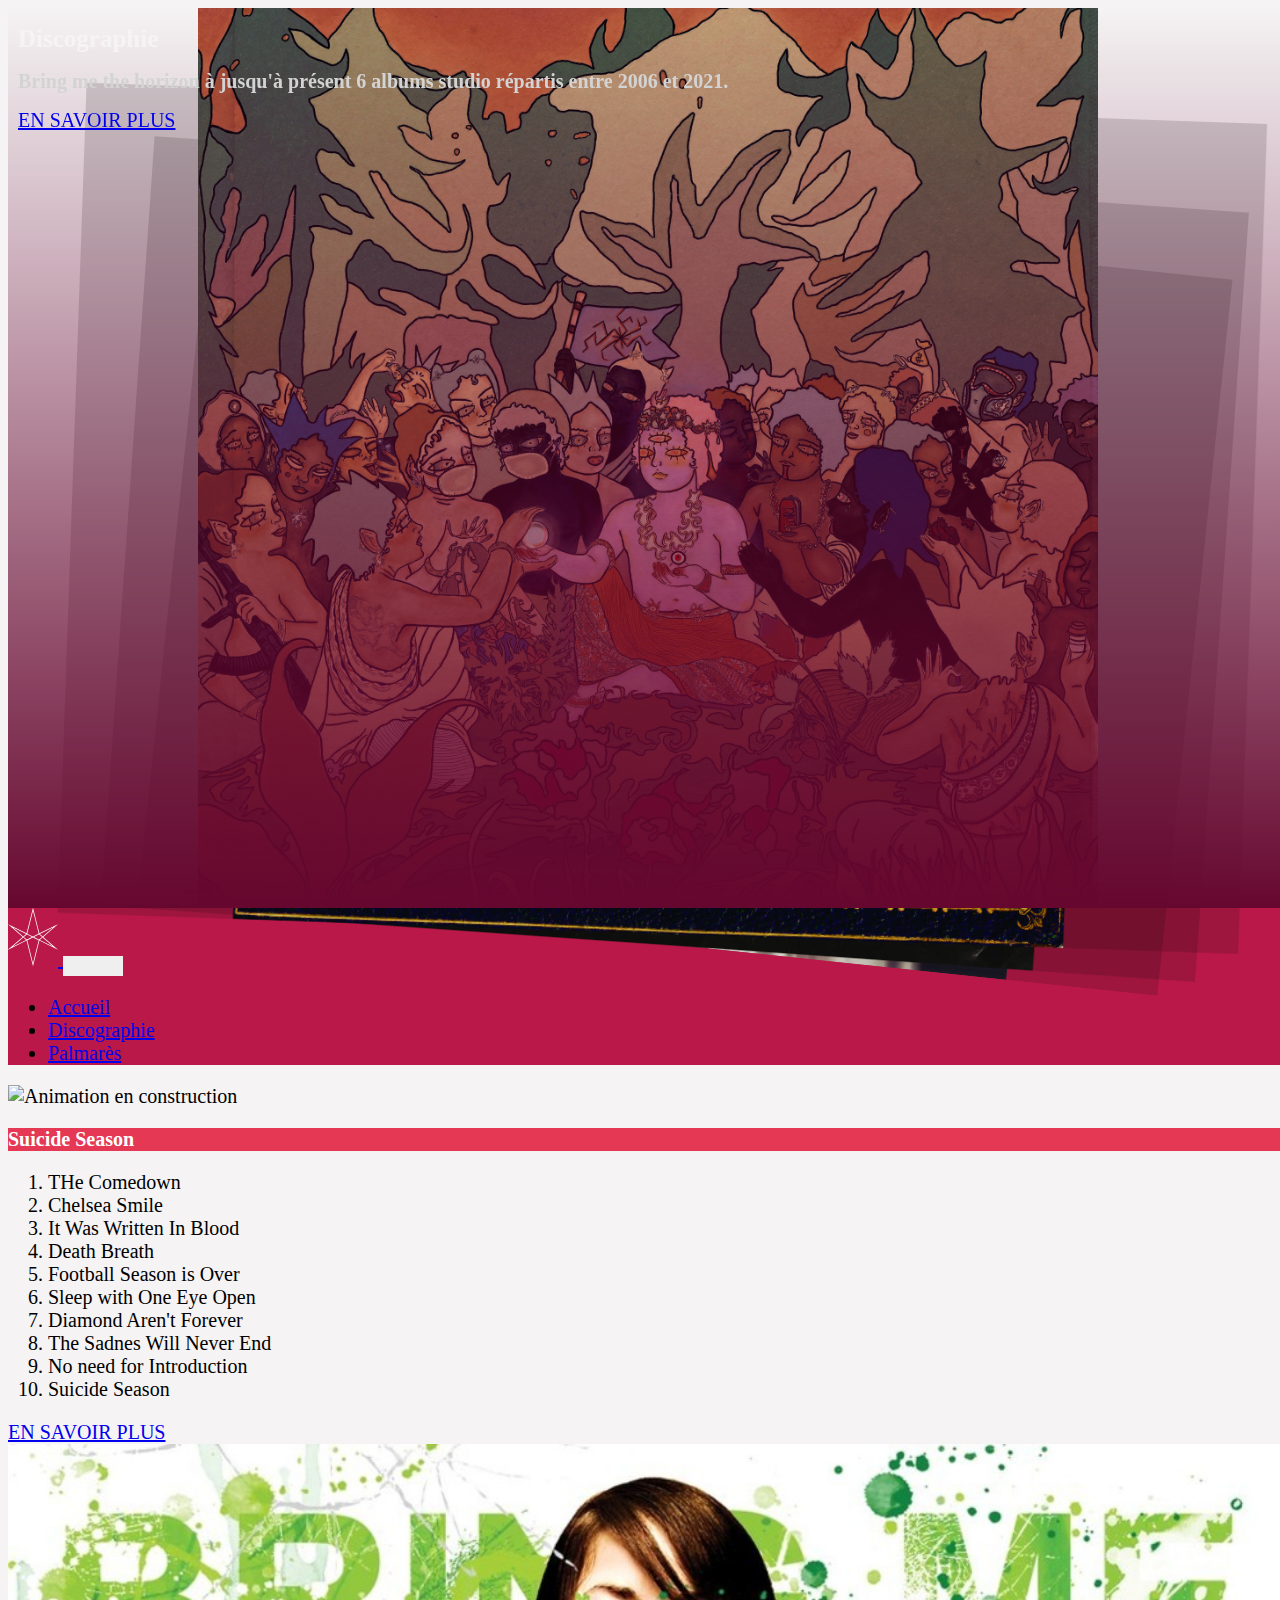
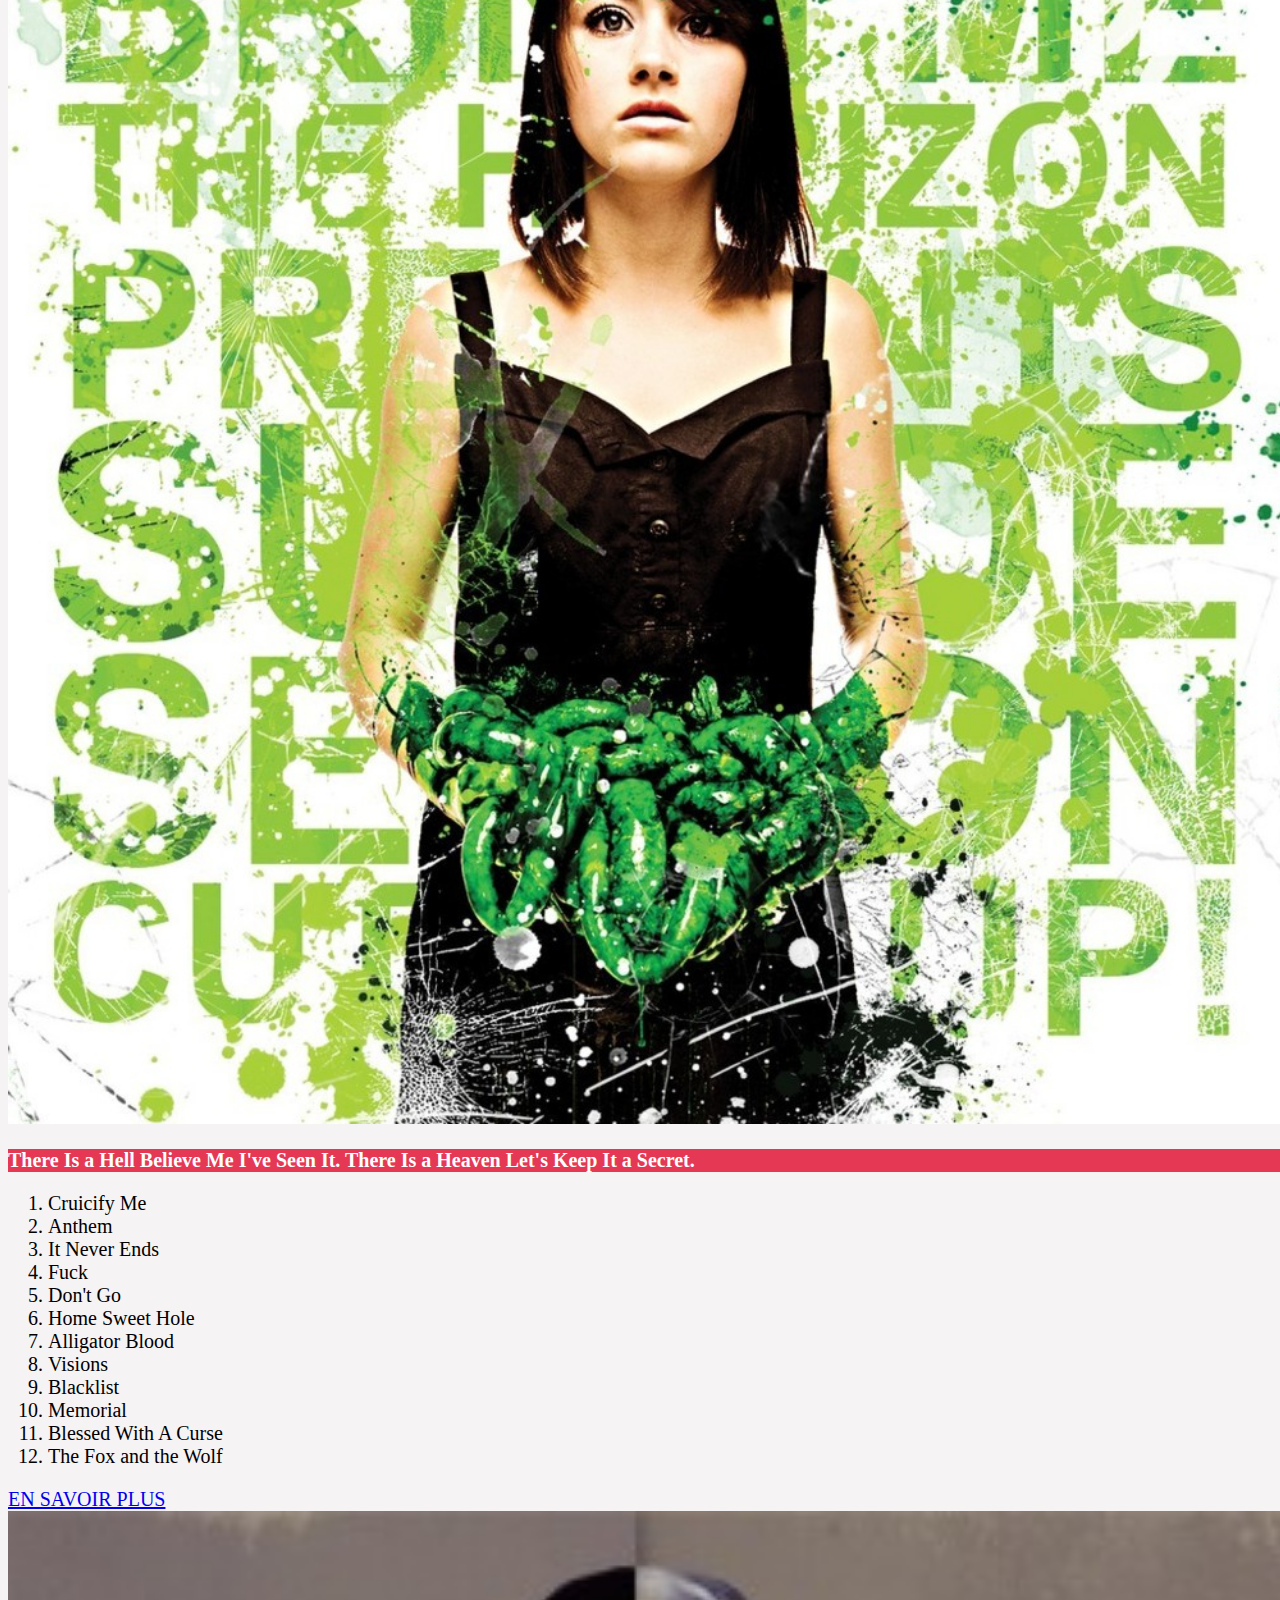
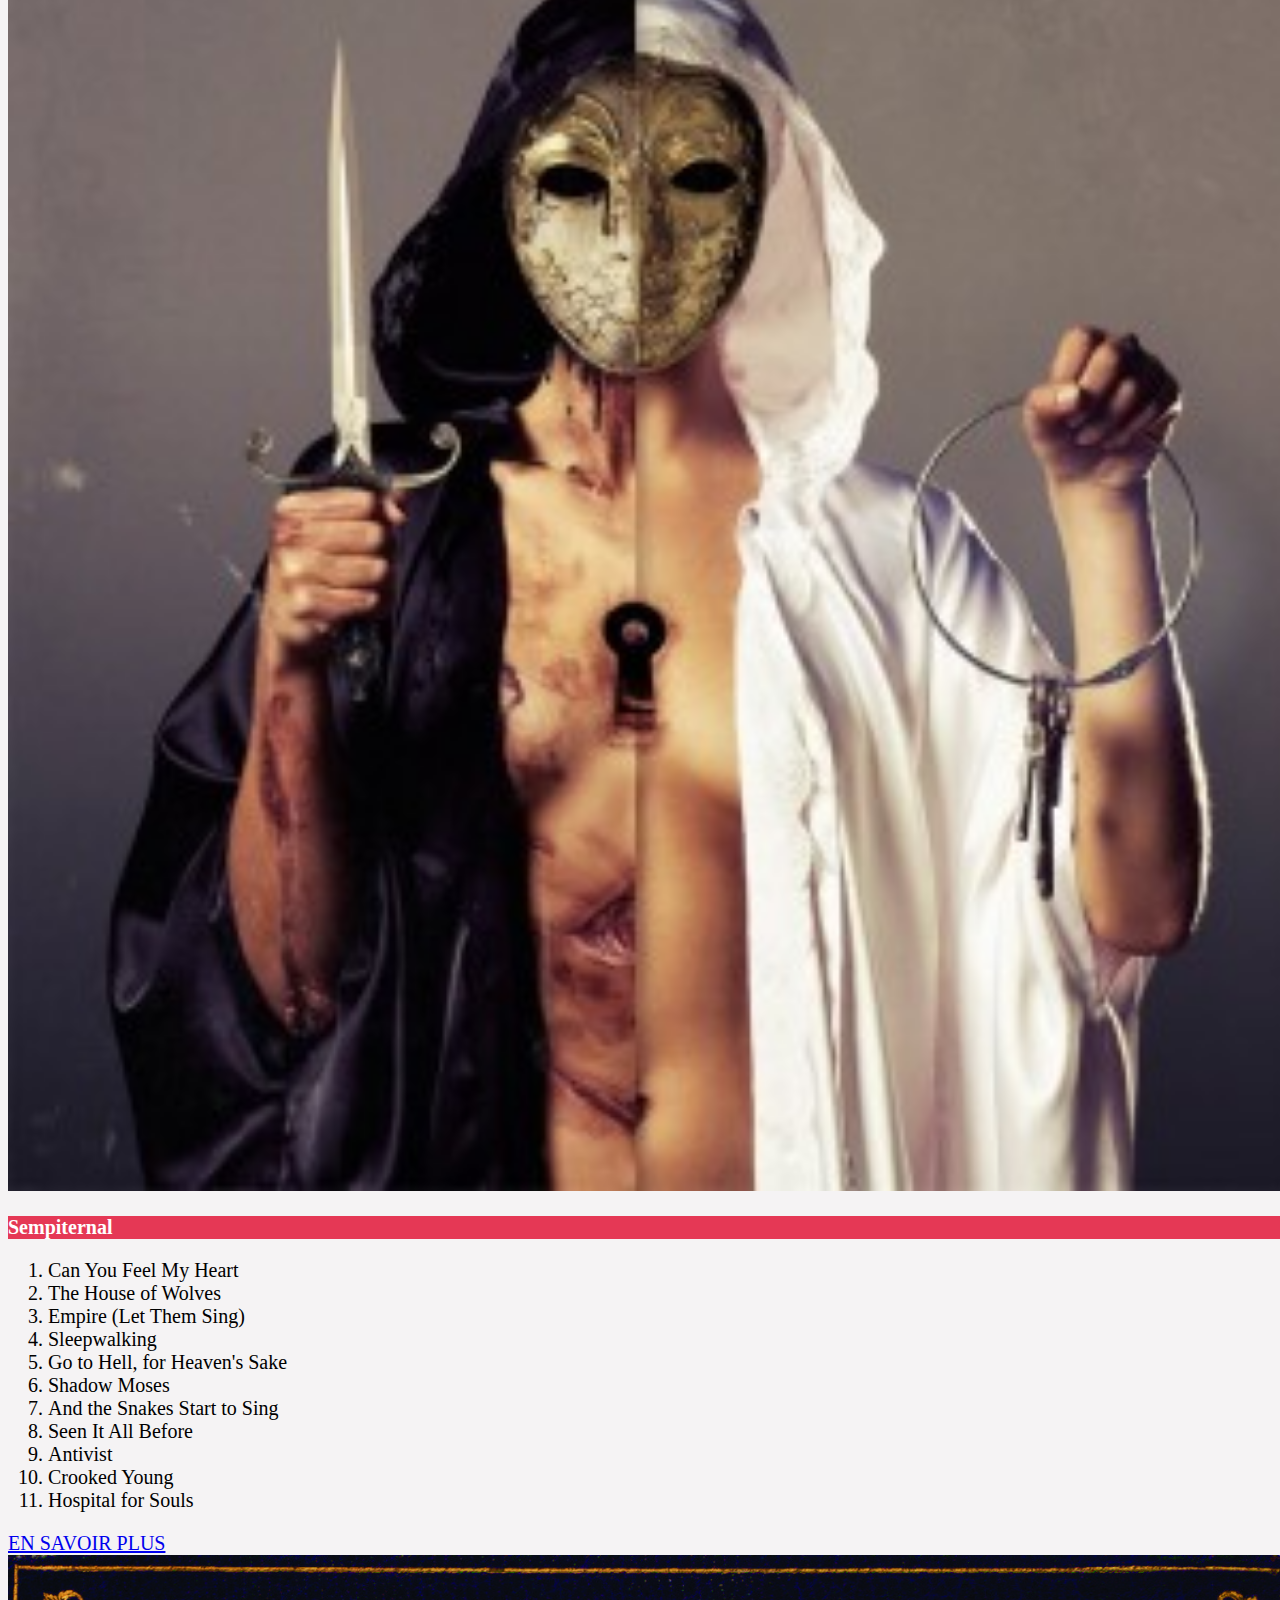
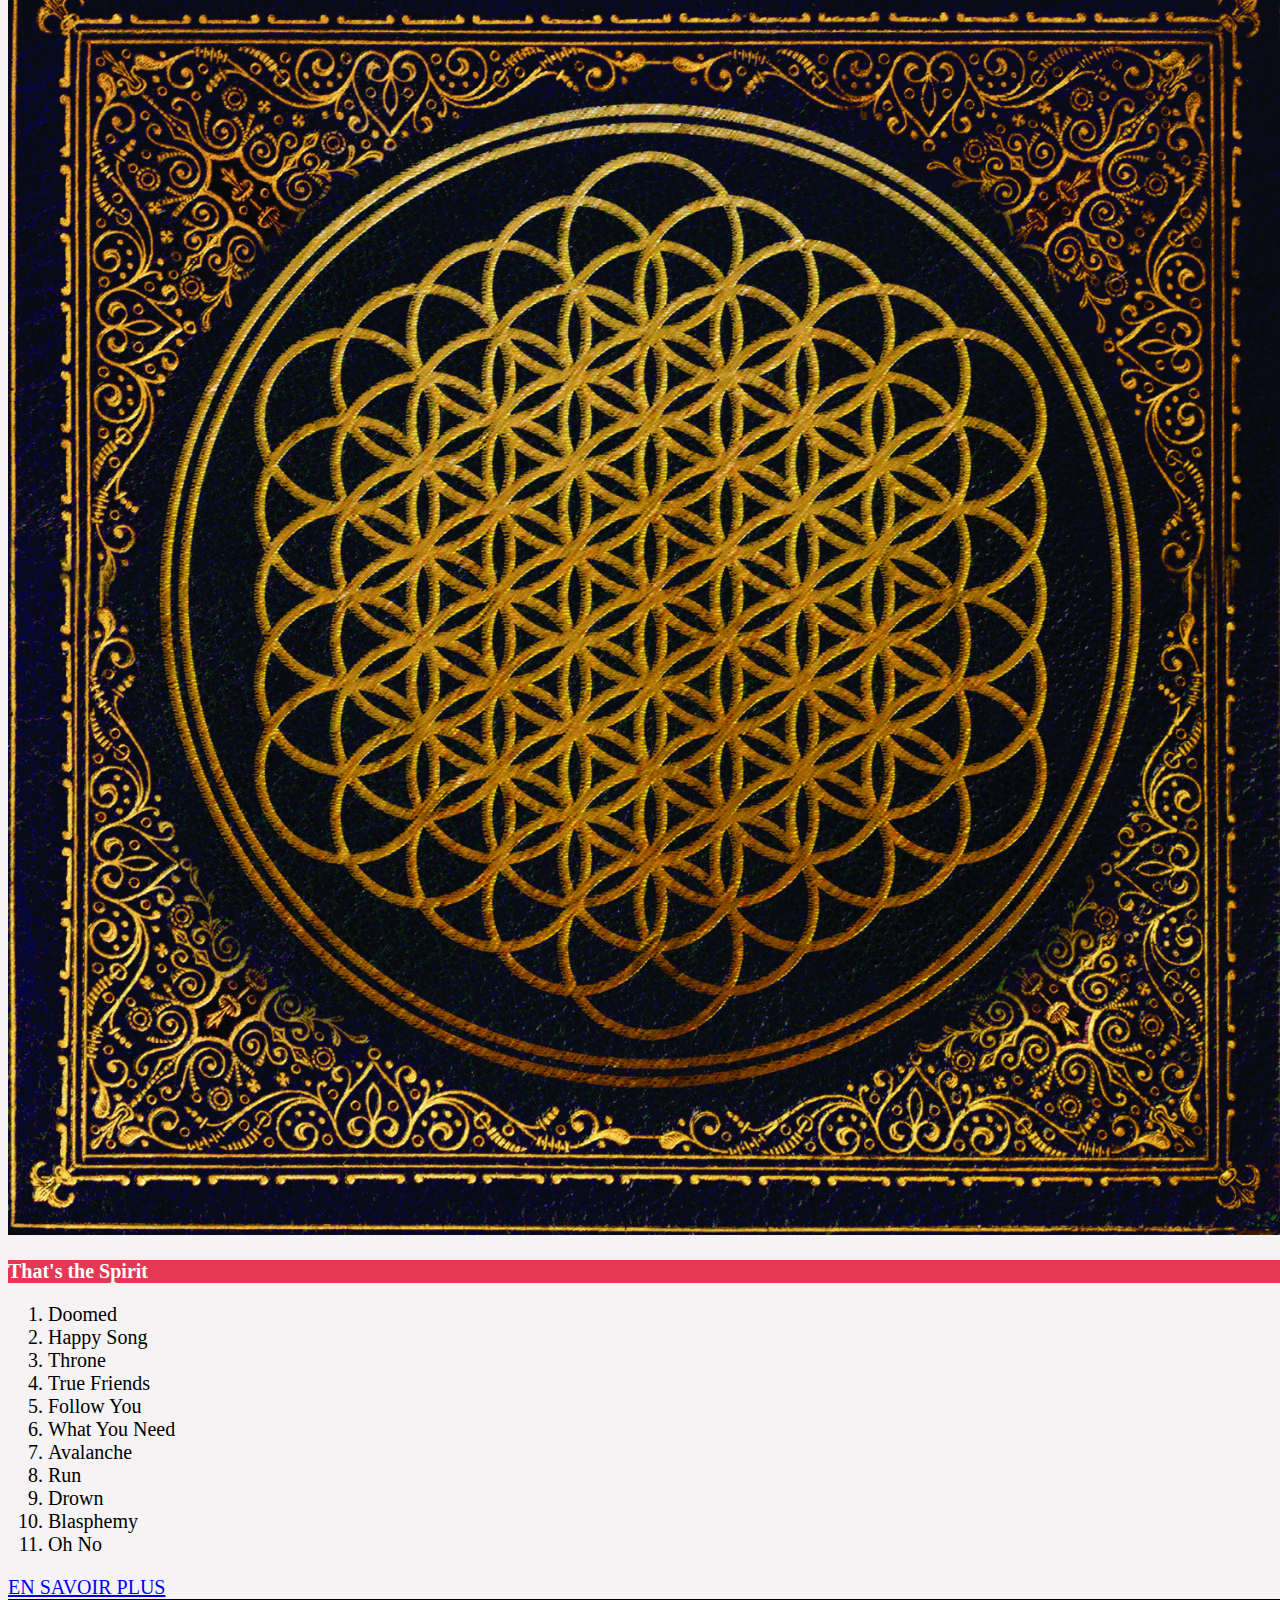
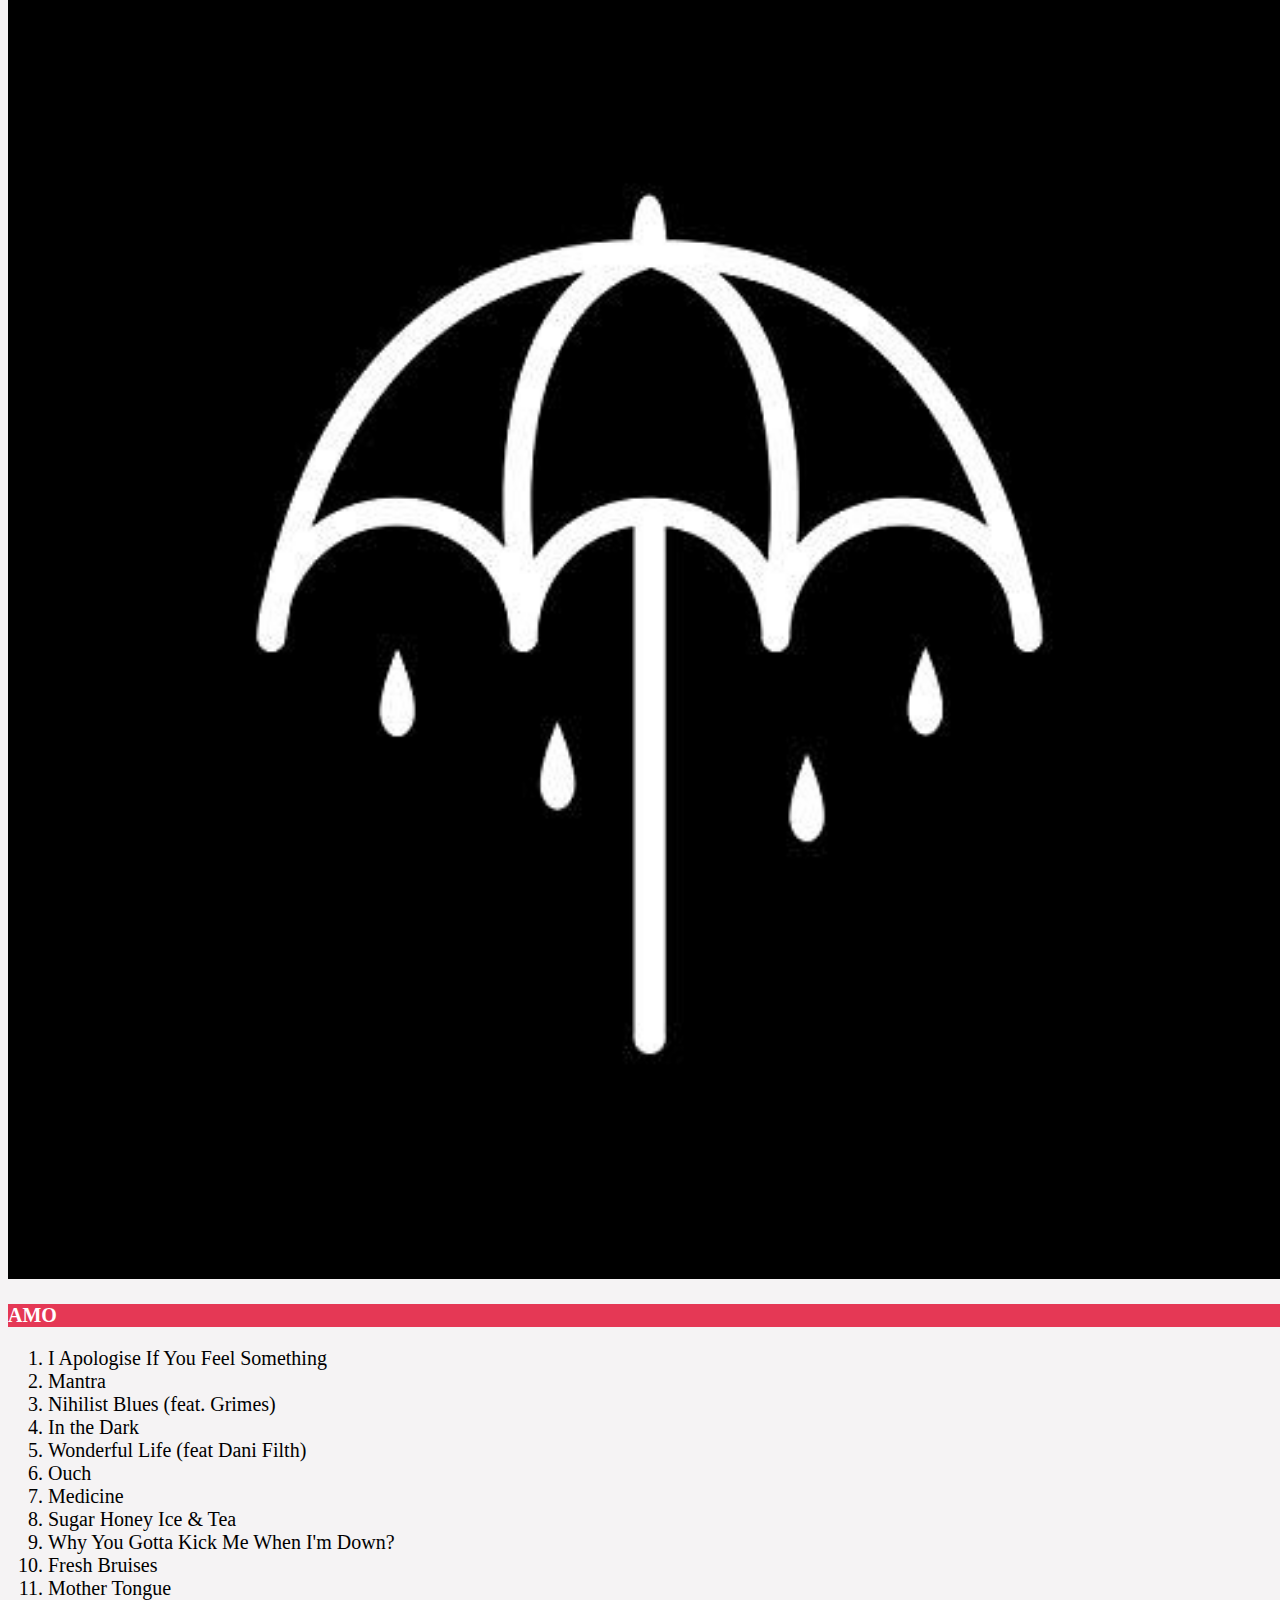
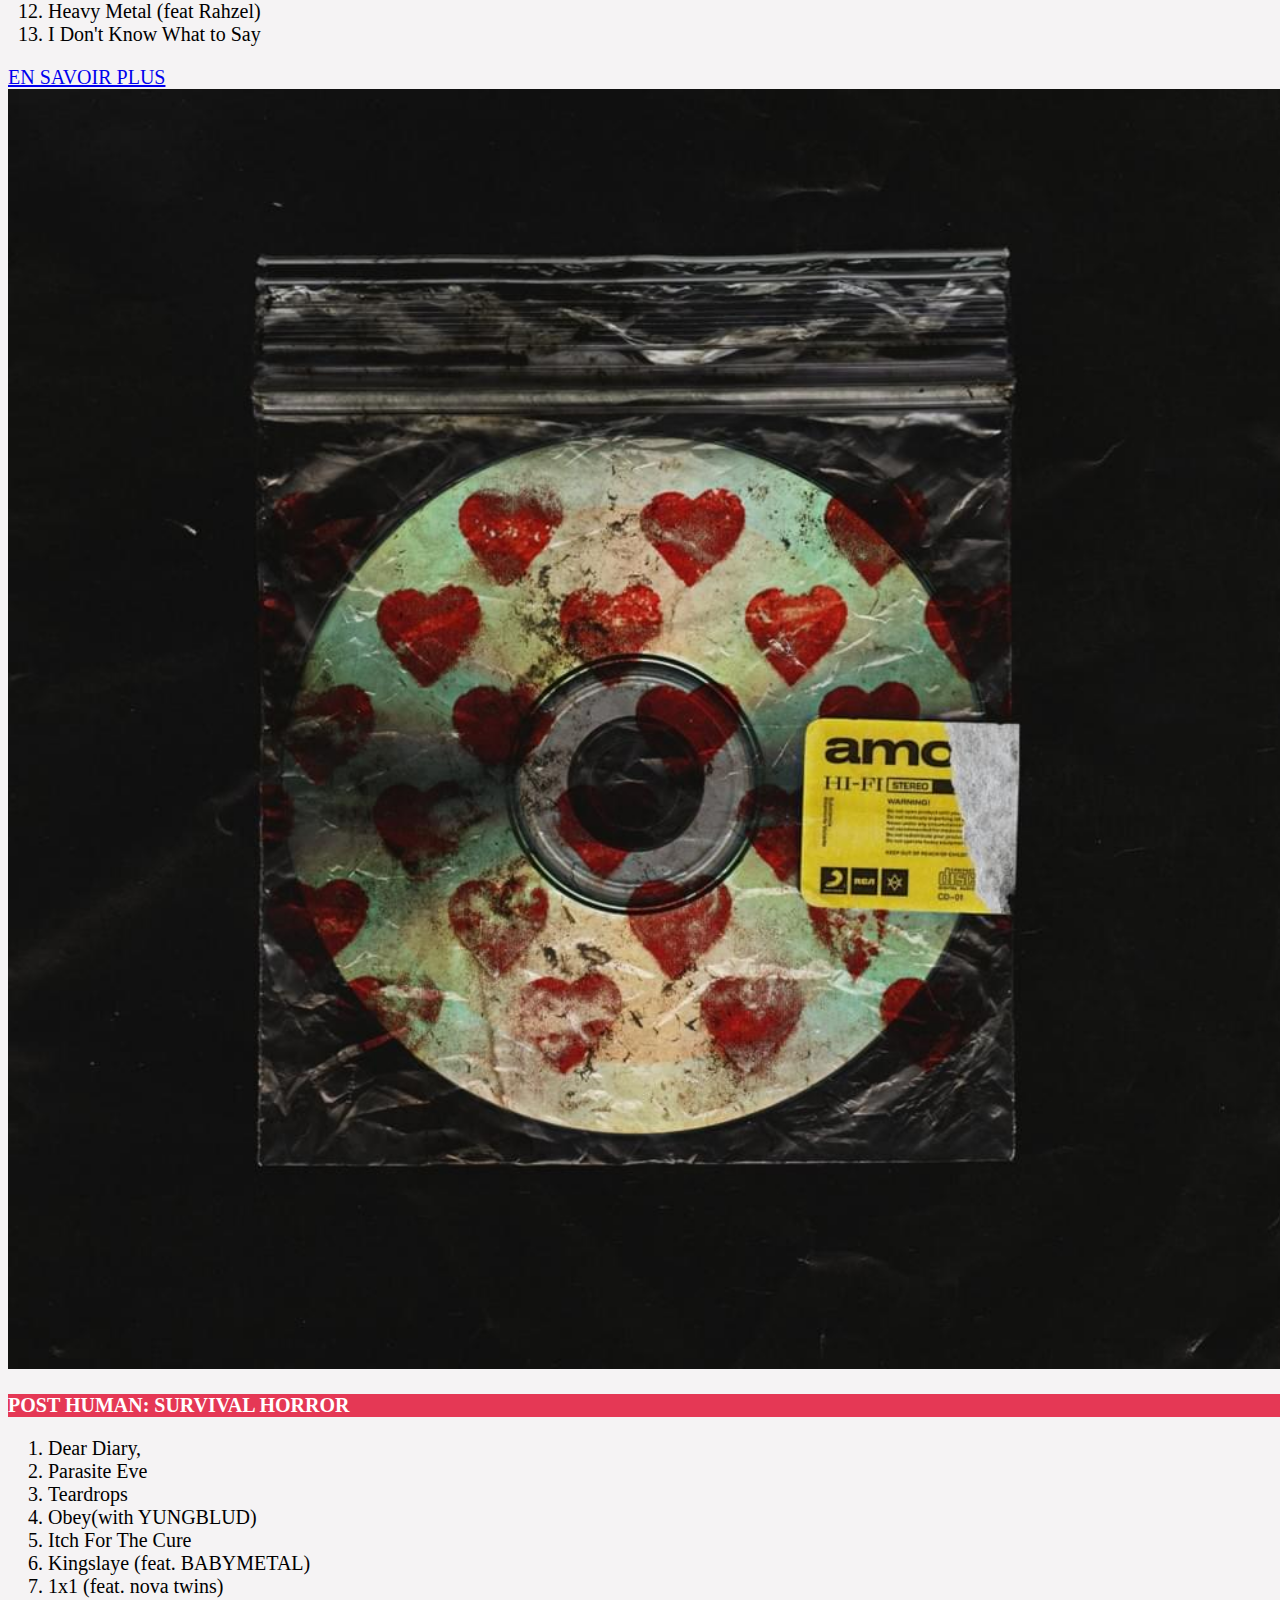
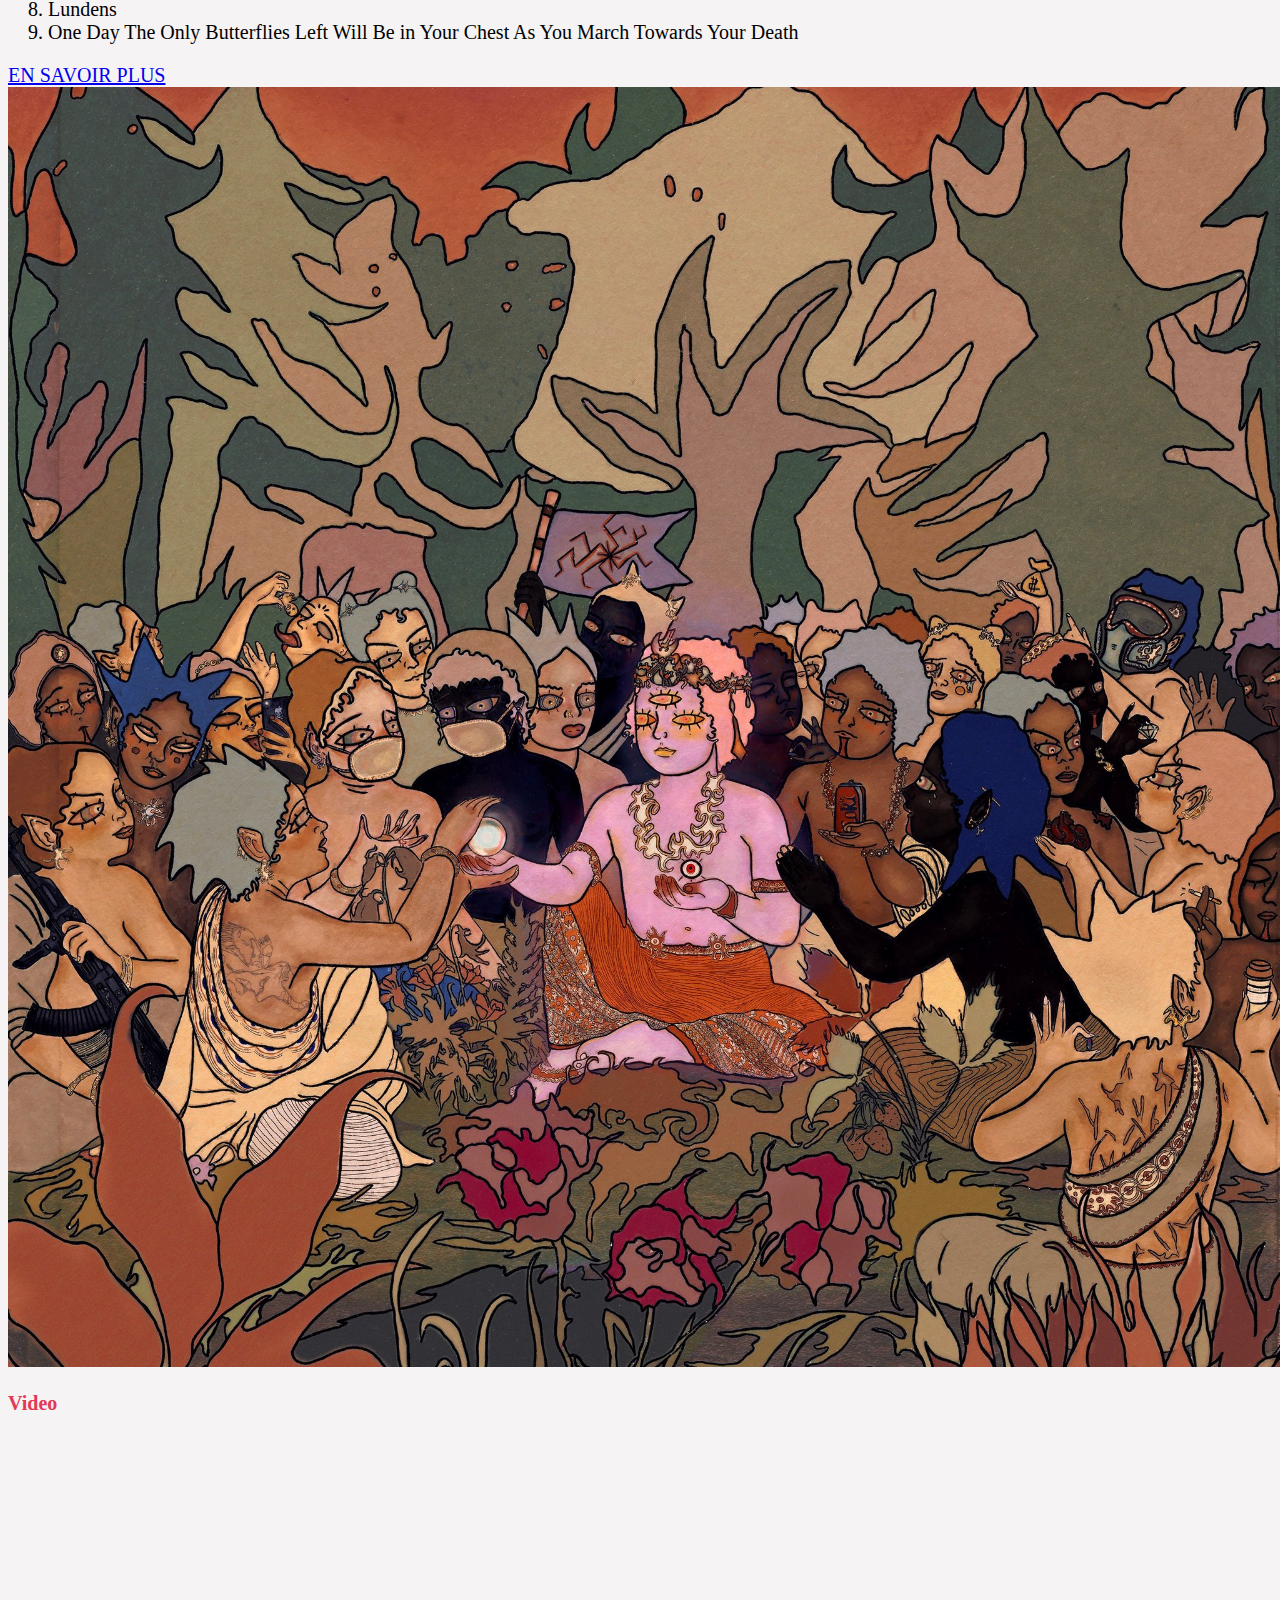
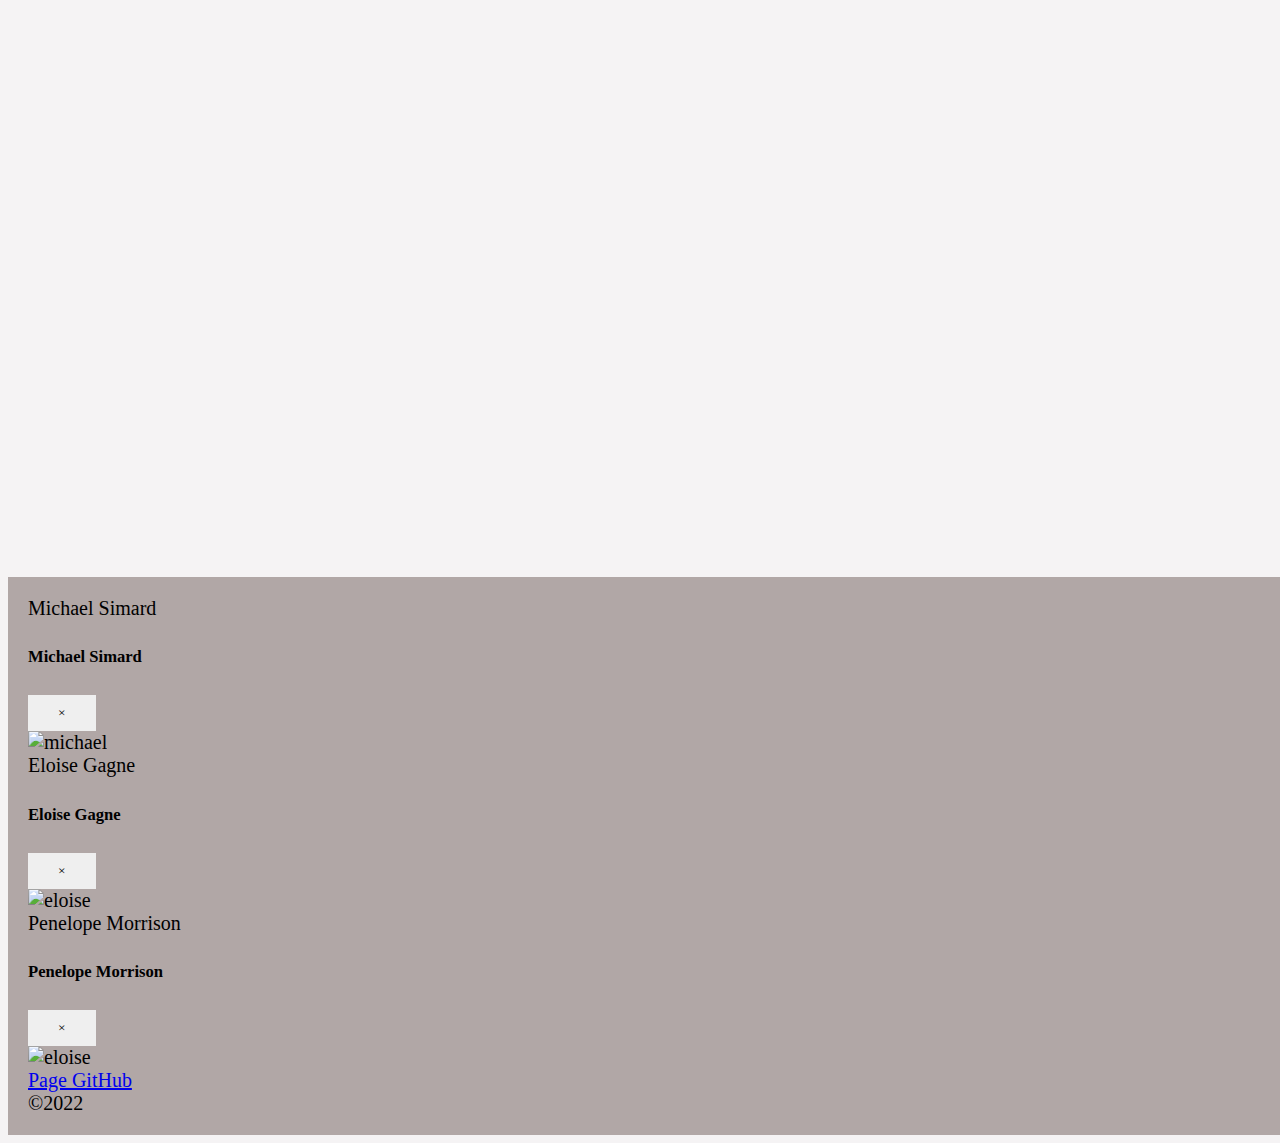
==== commit 84d1da81: "hum yea :hospital:  :blowfish:" ====
--- a/discographie.html
+++ b/discographie.html
@@ -3,6 +3,10 @@
   <head>
     <link rel="preconnect" href="https://fonts.googleapis.com" />
     <link rel="preconnect" href="https://fonts.gstatic.com" crossorigin />
+    <link
+      rel="stylesheet"
+      href="https://unpkg.com/swiper/swiper-bundle.min.css"
+    />
     <link
       href="https://fonts.googleapis.com/css2?family=Sorts+Mill+Goudy:ital@0;1&display=swap"
       rel="stylesheet"
@@ -13,23 +17,6 @@
       integrity="sha384-1BmE4kWBq78iYhFldvKuhfTAU6auU8tT94WrHftjDbrCEXSU1oBoqyl2QvZ6jIW3"
       crossorigin="anonymous"
     />
-    <script
-      src="https://cdn.jsdelivr.net/npm/bootstrap@5.1.3/dist/js/bootstrap.bundle.min.js"
-      integrity="sha384-ka7Sk0Gln4gmtz2MlQnikT1wXgYsOg+OMhuP+IlRH9sENBO0LRn5q+8nbTov4+1p"
-      crossorigin="anonymous"
-    ></script>
-    <script
-      src="https://cdn.jsdelivr.net/npm/@popperjs/core@2.10.2/dist/umd/popper.min.js"
-      integrity="sha384-7+zCNj/IqJ95wo16oMtfsKbZ9ccEh31eOz1HGyDuCQ6wgnyJNSYdrPa03rtR1zdB"
-      crossorigin="anonymous"
-    ></script>
-    <script
-      src="https://cdn.jsdelivr.net/npm/bootstrap@5.1.3/dist/js/bootstrap.min.js"
-      integrity="sha384-QJHtvGhmr9XOIpI6YVutG+2QOK9T+ZnN4kzFN1RtK3zEFEIsxhlmWl5/YESvpZ13"
-      crossorigin="anonymous"
-    ></script>
-    <script src="scripts/main.js"></script>
-    <script src="scripts/discography.js"></script>
     <link rel="stylesheet" type="text/css" href="styles/main.css" />
     <link rel="stylesheet" type="text/css" href="styles/discography.css" />
     <meta charset="UTF-8" />
@@ -40,13 +27,18 @@
 
   <body>
     <header class="hero">
-      <picture class="heroPicture">
-        <source srcset="img\sempiternal.jpg" media="(min-width: 1000px)" />
-        <img
-          src="img/BMTH-Post-Human-Survival-Horror.jpg"
-          alt="impossible d'afficher l'image"
-        />
-      </picture>
+      <!-- Swiper -->
+    <div class="swiper mySwiper ">
+      <div class="swiper-wrapper heroPicture">
+        <div class="swiper-slide"><img src="img/BMTH-Post-Human-Survival-Horror.jpg"alt="impossible d'afficher l'image"/></div>
+        <div class="swiper-slide"><img src="img\sempiternal.jpg" alt="impossible d'afficher l'image" /></div>
+        <div class="swiper-slide"><img src="img/amo.jpg" alt="impossible d'afficher l'image" /></div>
+        <div class="swiper-slide"><img src="img/bmth-there-is-a-hell.jpg" alt="impossible d'afficher l'image" /></div>
+      </div>
+      <div class="swiper-pagination"></div>
+    </div>
+
+    
       <div class="coverHero"></div>
       <div class="container-fluid">
         <div class="row justify-content-start align-items-end">
@@ -66,9 +58,9 @@
       </div>
     </header>
     <nav class="navbar navbar-dark navbar-expand-sm sticky-top">
-      <div class="container-fluid">
+      <div class="container">
         <a class="navbar-brand" href="index.html">
-          <img class="logo" src="img/logo.svg" alt="logo" />
+          <img class="logo" src="img/logo_blanc.svg" alt="logo" />
         </a>
         <button
           class="navbar-toggler"
@@ -83,15 +75,15 @@
         <div id="mainNav" class="collapse navbar-collapse text-end">
           <ul class="navbar-nav">
             <li class="nav-item">
-              <a href="index.html" class="nav-link"> HOME </a>
+              <a href="index.html" class="nav-link"> Accueil </a>
             </li>
             <li class="nav-item">
               <a href="discographie.html" class="nav-link active">
-                DISCOGRAPHY
+                Discographie
               </a>
             </li>
             <li class="nav-item">
-              <a href="palmares.html" class="nav-link"> PALMARES </a>
+              <a href="palmares.html" class="nav-link"> Palmarès </a>
             </li>
           </ul>
         </div>
@@ -113,12 +105,15 @@
               <div class="container">
                 <div class="row">
                   <div class="col">
+                  </section>
+                  <section class="timeline n01">
                     <!--Card Img Droit-->
                     <div class="card">
                       <div class="row">
                         <div class="col-lg-7">
+                          <h3 class="card-header">Suicide Season</h3>
                           <div class="card-body">
-                            <h3 class="card-title">Suicide Season</h3>
+                            
                             <ol class="list-group list-group-flush">
                               <li class="list-group-item">THe Comedown</li>
                               <li class="list-group-item">Chelsea Smile</li>
@@ -145,7 +140,7 @@
                             </ol>
                             <div class="card-footer">
                               <a
-                                class="btn btn-outline-danger"
+                                class="btn btn-outline-danger savoir01"
                                 href="https://en.wikipedia.org/wiki/Suicide_Season"
                               >
                                 EN SAVOIR PLUS
@@ -161,16 +156,18 @@
                         </div>
                       </div>
                     </div>
-
+                  </section>
+                  <section class="timeline n02">
                     <!--Card Img Gauche-->
                     <div class="card">
                       <div class="row">
                         <div class="col-lg-7 order-1 order-lg-2">
-                          <div class="card-body">
-                            <h3 class="card-title">
+                          <h3 class="card-header">
                               There Is a Hell Believe Me I've Seen It. There Is
                               a Heaven Let's Keep It a Secret.
                             </h3>
+                          <div class="card-body">
+                            
                             <ol class="list-group list-group-flush">
                               <li class="list-group-item">Cruicify Me</li>
                               <li class="list-group-item">Anthem</li>
@@ -191,7 +188,7 @@
                             </ol>
                             <div class="card-footer">
                               <a
-                                class="btn btn-outline-danger"
+                                class="btn btn-outline-danger savoir02"
                                 href="https://en.wikipedia.org/wiki/There_Is_a_Hell_Believe_Me_I%27ve_Seen_It._There_Is_a_Heaven_Let%27s_Keep_It_a_Secret."
                               >
                                 EN SAVOIR PLUS
@@ -207,12 +204,15 @@
                         </div>
                       </div>
                     </div>
+                  </section>
+                  <section class="timeline n03">
                     <!--Card Img Droit-->
                     <div class="card">
                       <div class="row">
                         <div class="col-lg-7">
+                          <h3 class="card-header">Sempiternal</h3>
                           <div class="card-body">
-                            <h3 class="card-title">Sempiternal</h3>
+                            
                             <ol class="list-group list-group-flush">
                               <li class="list-group-item">
                                 Can You Feel My Heart
@@ -242,7 +242,7 @@
                             </ol>
                             <div class="card-footer">
                               <a
-                                class="btn btn-outline-danger"
+                                class="btn btn-outline-danger savoir03"
                                 href="https://en.wikipedia.org/wiki/Sempiternal_(album)"
                               >
                                 EN SAVOIR PLUS
@@ -258,12 +258,15 @@
                         </div>
                       </div>
                     </div>
+                  </section>
+                  <section class="timeline n04">
                     <!--Card Img Gauche-->
                     <div class="card">
                       <div class="row">
                         <div class="col-lg-7 order-1 order-lg-2">
+                          <h3 class="card-header">That's the Spirit</h3>
                           <div class="card-body">
-                            <h3 class="card-title">That's the Spirit</h3>
+                            
                             <ol class="list-group list-group-flush">
                               <li class="list-group-item">Doomed</li>
                               <li class="list-group-item">Happy Song</li>
@@ -279,7 +282,7 @@
                             </ol>
                             <div class="card-footer">
                               <a
-                                class="btn btn-outline-danger"
+                                class="btn btn-outline-danger savoir04"
                                 href="https://en.wikipedia.org/wiki/That%27s_the_Spirit"
                               >
                                 EN SAVOIR PLUS
@@ -295,12 +298,15 @@
                         </div>
                       </div>
                     </div>
-                  </div>
+                  
+                </section>
+                <section class="timeline n05">
                   <div class="card">
                     <div class="row">
                       <div class="col-lg-7">
+                        <h3 class="card-header">AMO</h3>
                         <div class="card-body">
-                          <h3 class="card-title">AMO</h3>
+                          
                           <ol class="list-group list-group-flush">
                             <li class="list-group-item">
                               I Apologise If You Feel Something
@@ -332,7 +338,7 @@
                           </ol>
                           <div class="card-footer">
                             <a
-                              class="btn btn-outline-danger"
+                              class="btn btn-outline-danger savoir05"
                               href="https://en.wikipedia.org/wiki/Amo_(Bring_Me_the_Horizon_album)"
                             >
                               EN SAVOIR PLUS
@@ -345,13 +351,16 @@
                       </div>
                     </div>
                   </div>
+                </section>
+                <section class="timeline n06">
                   <div class="card">
                     <div class="row">
                       <div class="col-lg-7 order-1 order-lg-2">
-                        <div class="card-body">
-                          <h3 class="card-title">
+                        <h3 class="card-header">
                             POST HUMAN: SURVIVAL HORROR
                           </h3>
+                        <div class="card-body">
+                          
                           <ol class="list-group list-group-flush">
                             <li class="list-group-item">Dear Diary,</li>
                             <li class="list-group-item">Parasite Eve</li>
@@ -372,7 +381,7 @@
                           </ol>
                           <div class="card-footer">
                             <a
-                              class="btn btn-outline-danger"
+                              class="btn btn-outline-danger savoir06"
                               href="https://en.wikipedia.org/wiki/Post_Human:_Survival_Horror"
                             >
                               EN SAVOIR PLUS
@@ -391,11 +400,11 @@
                 </div>
               </div>
             </section>
-            <section>
+            <section class="timeline n07">
               <div class="container-fluid">
                 <div class="row ">
                   <div class="col">
-                    <divs><h1>Video</h1></div>
+                    <div class="animTitle"><h2>Video</h2></div>
                       <div class="video-ratio test">
                     <iframe
                     class="video_"
@@ -418,32 +427,63 @@
     <footer class="container-fluid sticky-bottom">
       <div class="row">
         <div class="col-12 col-lg-6 text-center text-lg-start">
-          <a class="col-12 nom" data-bs-toggle="modal" data-bs-target="#michael"
+          <a class="col-12 nom" data-bs-toggle="modal"  data-bs-target="#michael"
             >Michael Simard</a
           >
+          <div class="modal fade" id="michael" tabindex="-1" role="dialog"  aria-hidden="true">
+            <div class="modal-dialog modal-dialog-centered" role="document">
+              <div class="modal-content">
+                <div class="modal-header">
+                  <h5 class="modal-title" id="exampleModalLabel">Michael Simard</h5>
+                  <button type="button" class="close" data-dismiss="modal" data-mdb-dismiss="modal" aria-label="Close">
+                    <span aria-hidden="true">&times;</span>
+                  </button>
+                </div>
+                <div class="modal-body">
+                  <img src="img/Michael_bebe.png" alt="michael">
+                </div>
+              </div>
+            </div>
+          </div>
           <a class="col-12 nom" data-bs-toggle="modal" data-bs-target="#eloise"
             >Eloise Gagne</a
           >
+          <div class="modal fade" id="eloise" tabindex="-1" role="dialog"  aria-hidden="true">
+            <div class="modal-dialog modal-dialog-centered" role="document">
+              <div class="modal-content">
+                <div class="modal-header">
+                  <h5 class="modal-title" id="exampleModalLabel">Eloise Gagne</h5>
+                  <button type="button" class="close" data-dismiss="modal" data-mdb-dismiss="modal" aria-label="Close">
+                    <span aria-hidden="true">&times;</span>
+                  </button>
+                </div>
+                <div class="modal-body">
+                  <img src="img/Eloise_bebe.png" alt="eloise">
+                </div>
+              </div>
+            </div>
+          </div>
           <a
             class="col-12 nom"
             data-bs-toggle="modal"
             data-bs-target="#penelope"
             >Penelope Morrison</a
           >
-        </div>
-        <div class="modal" tabindex="-1">
-          <div class="modal-dialog">
+        <div class="modal fade" id="penelope" tabindex="-1" role="dialog"  aria-hidden="true">
+          <div class="modal-dialog modal-dialog-centered" role="document">
             <div class="modal-content">
               <div class="modal-header">
-                <h2 class="modal-title">Titre de ma fenêtre</h2>
-                <button
-                  class="btn-close"
-                  data-bs-dismiss="modal"
-                  aria-label="Fermer la fenêtre"
-                ></button>
+                <h5 class="modal-title" id="exampleModalLabel">Penelope Morrison</h5>
+                <button type="button" class="close" data-dismiss="modal" data-mdb-dismiss="modal" aria-label="Close">
+                  <span aria-hidden="true">&times;</span>
+                </button>
+              </div>
+              <div class="modal-body">
+                <img src="img/Penelope_bebe.png" alt="eloise">
               </div>
             </div>
           </div>
+        </div>
         </div>
         <div class="col-12 col-lg-6">
           <div class="row text-center text-lg-end">
@@ -461,4 +501,29 @@
       </div>
     </footer>
   </body>
+  <!-- Swiper JS -->
+  <script src="https://unpkg.com/swiper/swiper-bundle.min.js"></script>
+
+  <!-- Initialize Swiper -->
+  <script>
+    var swiper = new Swiper(".mySwiper", {
+      direction: "vertical",
+      loop: true,
+      effect: "cards",
+        grabCursor: true,
+      autoplay: {
+        delay: 2000,
+        disableOnInteraction: false,
+        },
+    });
+  </script>
+    <script
+      src="https://cdn.jsdelivr.net/npm/bootstrap@5.1.3/dist/js/bootstrap.bundle.min.js"
+      integrity="sha384-ka7Sk0Gln4gmtz2MlQnikT1wXgYsOg+OMhuP+IlRH9sENBO0LRn5q+8nbTov4+1p"
+      crossorigin="anonymous"
+    ></script>
+    <script src="https://cdnjs.cloudflare.com/ajax/libs/gsap/3.10.0/gsap.min.js" integrity="sha512-bD2JVWcpIS1kkd7gbzcVKfGbwLTRKL+2RT55rGbhSp/nqCz8vanLuZ8O5K1FLtyPoS2RvLD9sThVgHdgrHFBPw==" crossorigin="anonymous" referrerpolicy="no-referrer"></script>
+    <script src="https://cdnjs.cloudflare.com/ajax/libs/gsap/3.10.0/ScrollTrigger.min.js" integrity="sha512-wTZdsAdjW3sEXMOCwGO3XPE1mblwscBxNUP0cHOULzLQTBNNAMUnfZnhll4ykZe2ZBT/n9+7uGAhaMLwM1c4qg==" crossorigin="anonymous" referrerpolicy="no-referrer"></script>
+    <script src="scripts/main.js"></script>
+    <script src="scripts/discography.js"></script>
 </html>
--- a/styles/main.css
+++ b/styles/main.css
@@ -9,33 +9,34 @@
 :root {
   --darkDark: #0b090a;
   --lightDark: #161a1d;
-  --darkRed: #660708;
-  --mediumDarkRed: #a4161a;
-  --mediumRed: #ba181b;
-  --lightRed:#e5383b;
+  --darkRed: #66072f;
+  --mediumDarkRed: #a41635;
+  --mediumRed: #ba1849;
+  --lightRed:#e53855;
   --darkGrey:#b1a7a6;
   --mediumgrey:#d3d3d3;
   --lightgrey:#f5f3f4;
-  --textnormal:font-family: "Sorts Mill Goudy", serif;;
+  --textnormal:font-family: "Sorts Mill Goudy", serif;
   --textstyle:font-family: "fontStyle";
 }
 
 body{
   font-size: 20px;
+  background-color: var(--lightgrey); 
 }
 body h1{
   font-family: var(--textstyle);
-  color: var(--pink);
+  color: var(--lightgrey);
   font-size: 25px;
 }
 body h2{
   font-family: var(--textnormal);
-  color: var(--milk);
+  color: var(--mediumgrey);
   font-size: 20px;
 }
 body h3{
   font-family: var(--textnormal);
-  color: var(--milk);
+  color: var(--mediumgrey);
   font-size: 20px;
 }
 
--- a/styles/discography.css
+++ b/styles/discography.css
@@ -1,21 +1,16 @@
 body {
   box-sizing: border-box;
-  background-color: var(--darkDark);
+
   width: 100vw;
 }
 .hero {
   width: 100vw;
   position: relative;
 }
-@media screen and (orientation: landscape) {
-  .hero {
-    height: 56.25vw;
-  }
-}
-picture {
+.swiper {
   position: relative;
 }
-picture img {
+.swiper img {
   height: 100%;
   width: 100%;
 }
@@ -49,6 +44,10 @@
   width: 100%;
   z-index: 2;
 }
+.modal img {
+  width: 300px;
+  margin: auto;
+}
 .textHero {
   margin: 10px;
 }
@@ -62,7 +61,7 @@
   background-color: var(--mediumRed);
 }
 .logo {
-  width: 10%;
+  width: 50px;
 }
 footer {
   padding: 20px;
@@ -105,3 +104,10 @@
 .test {
   position: block;
 }
+h2:nth-last-child(1) {
+  color: var(--lightRed);
+}
+.card-header {
+  background-color: var(--lightRed);
+  color: white;
+}
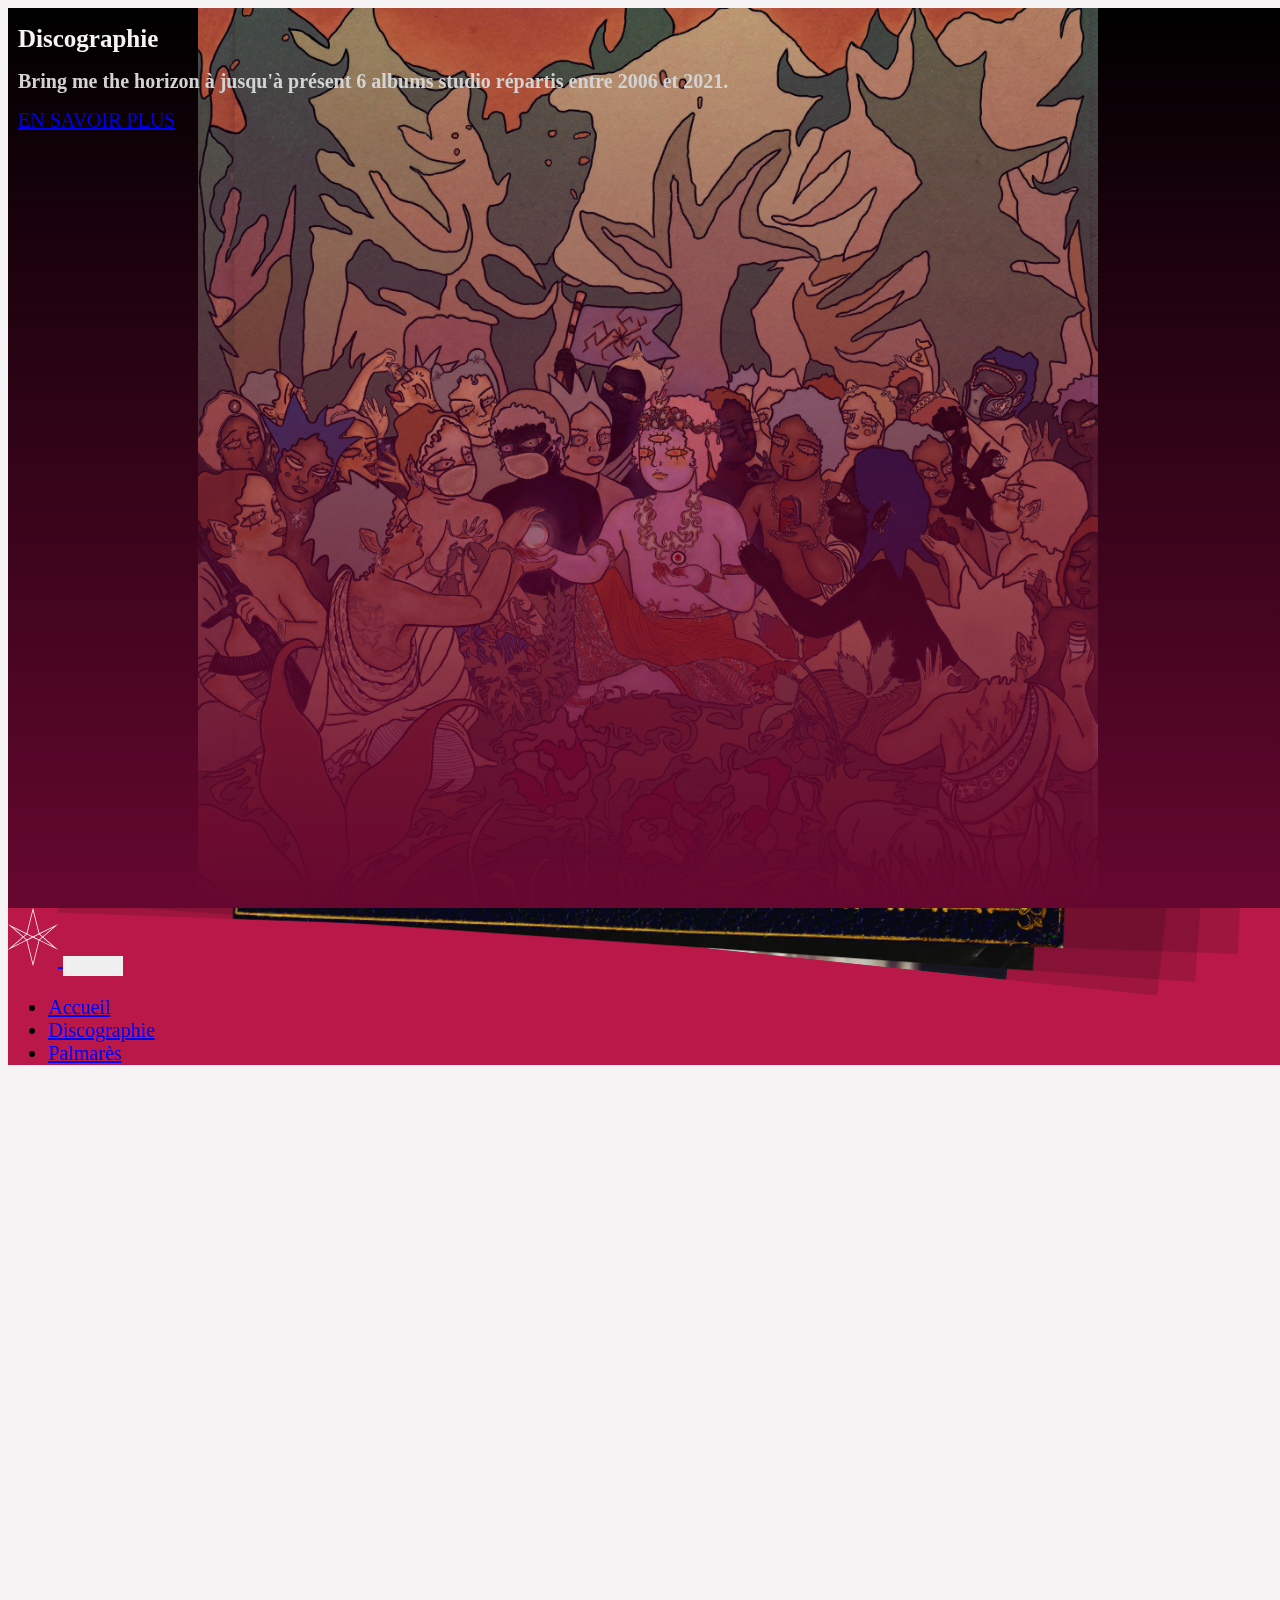
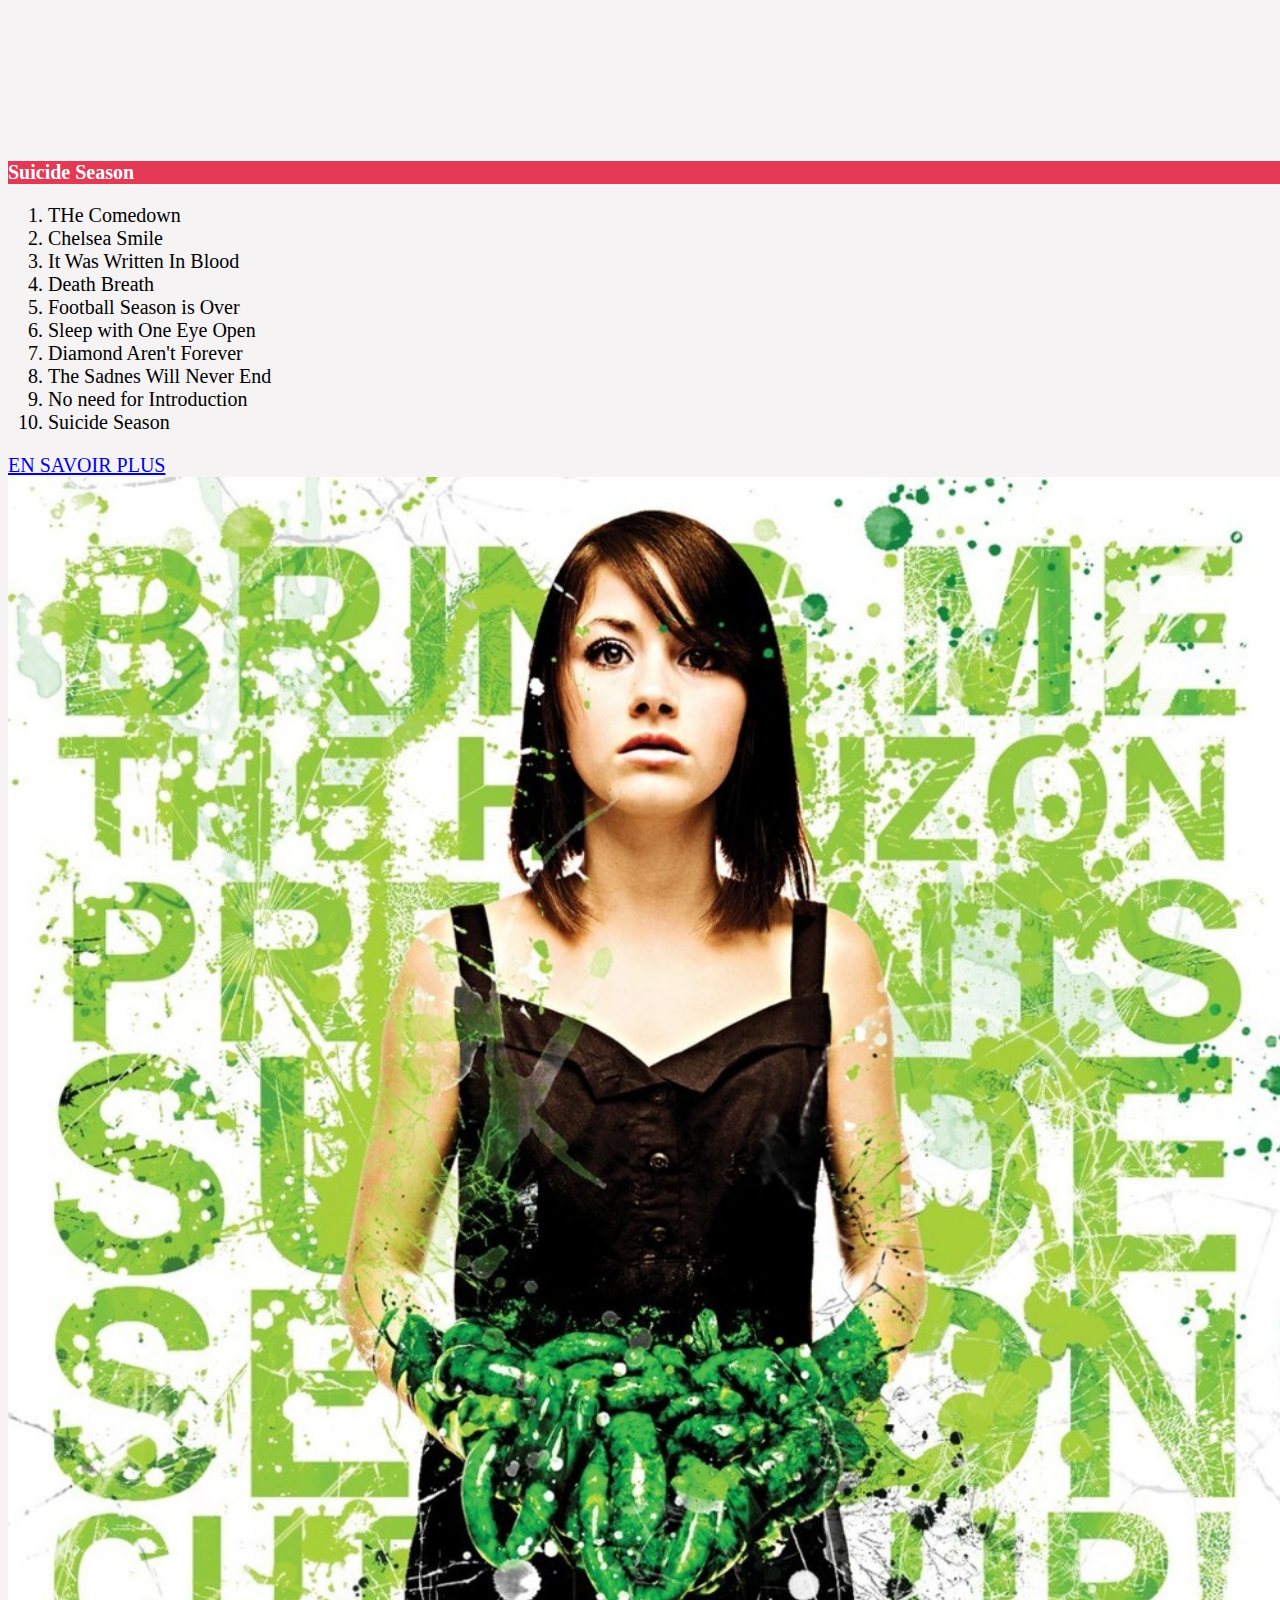
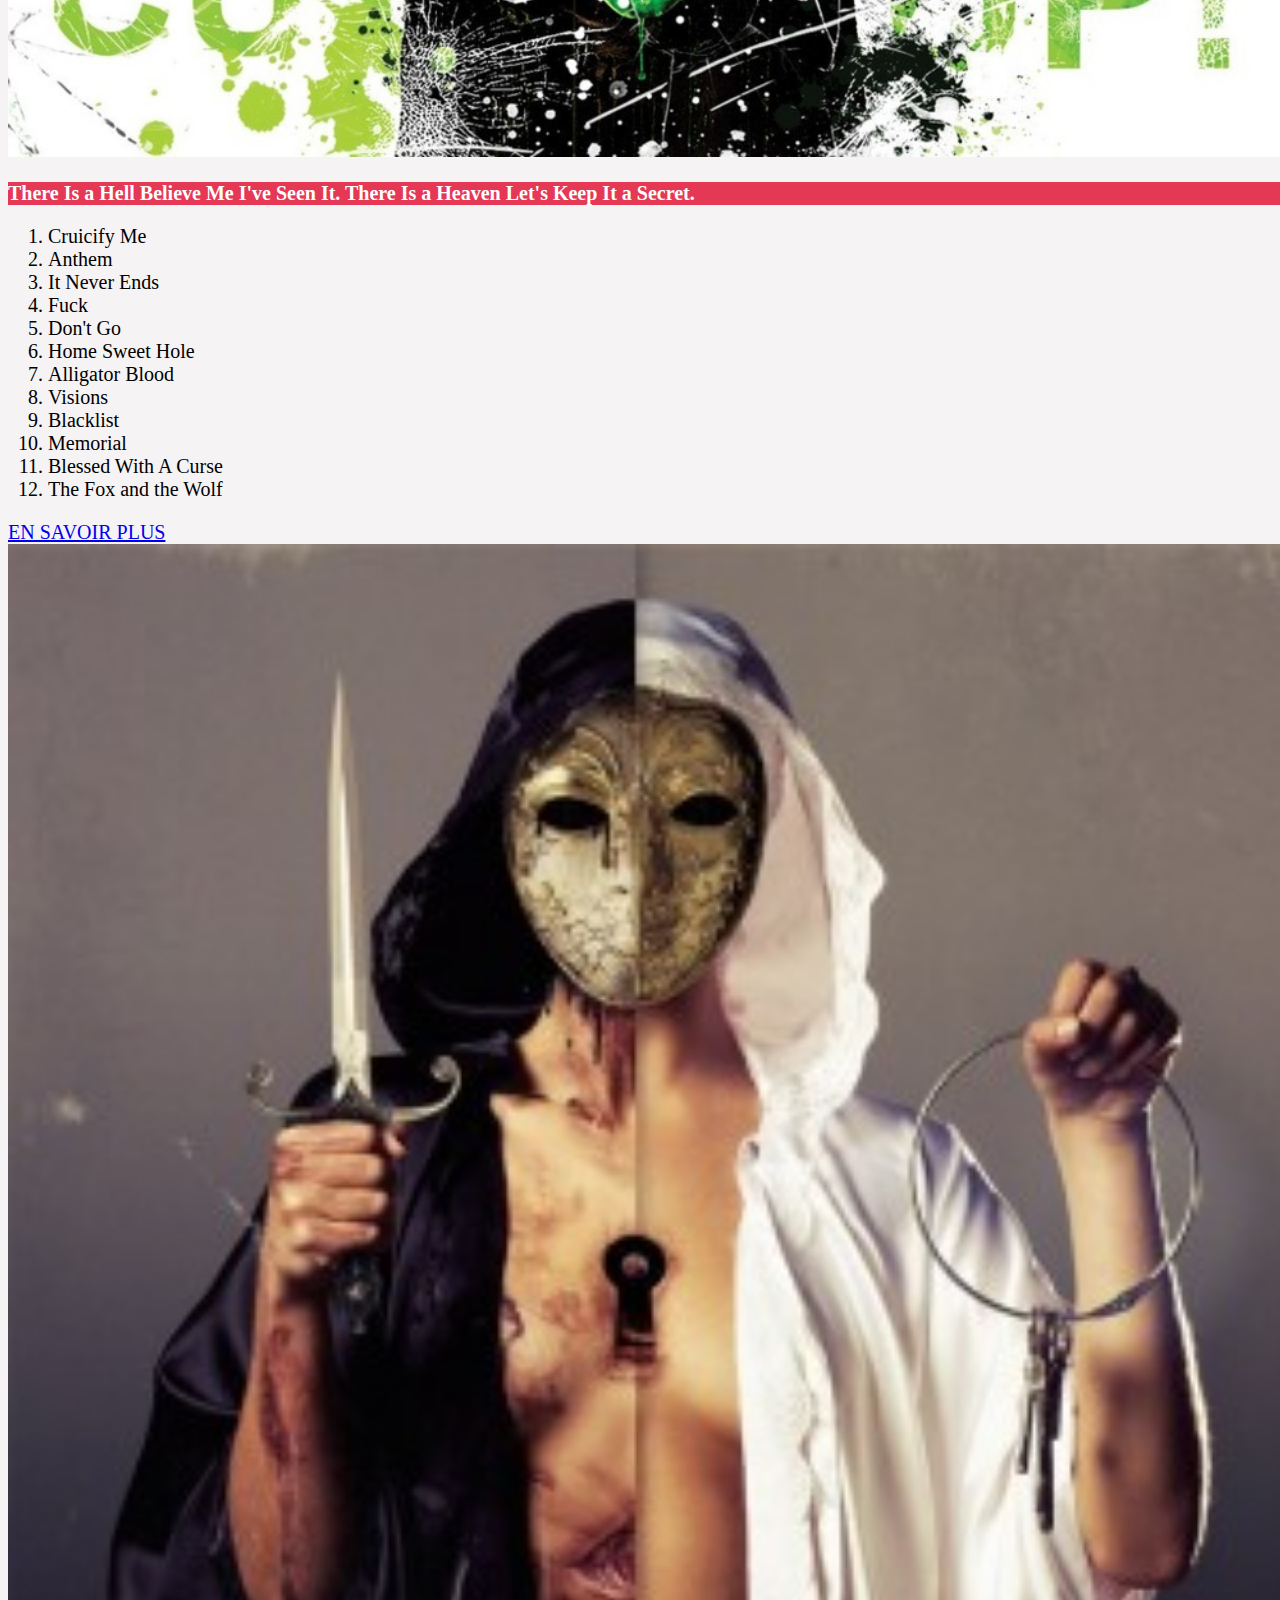
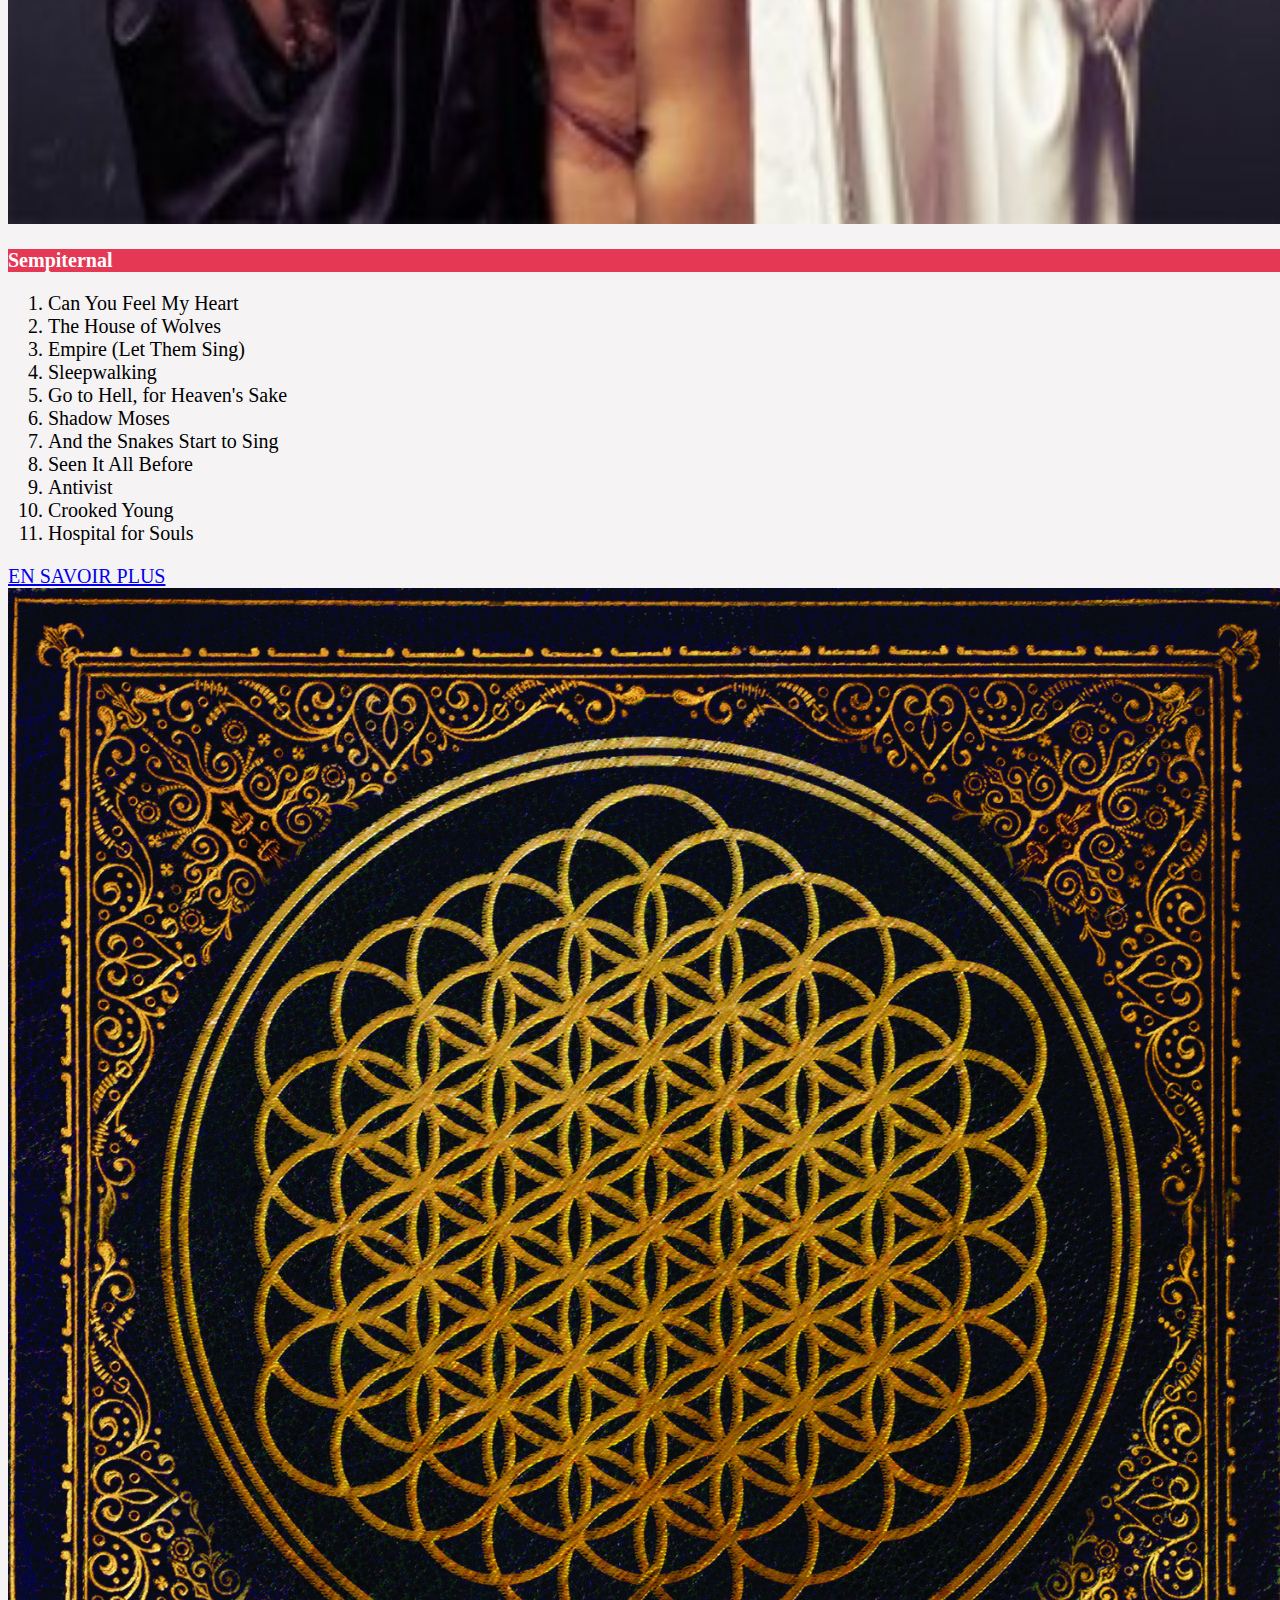
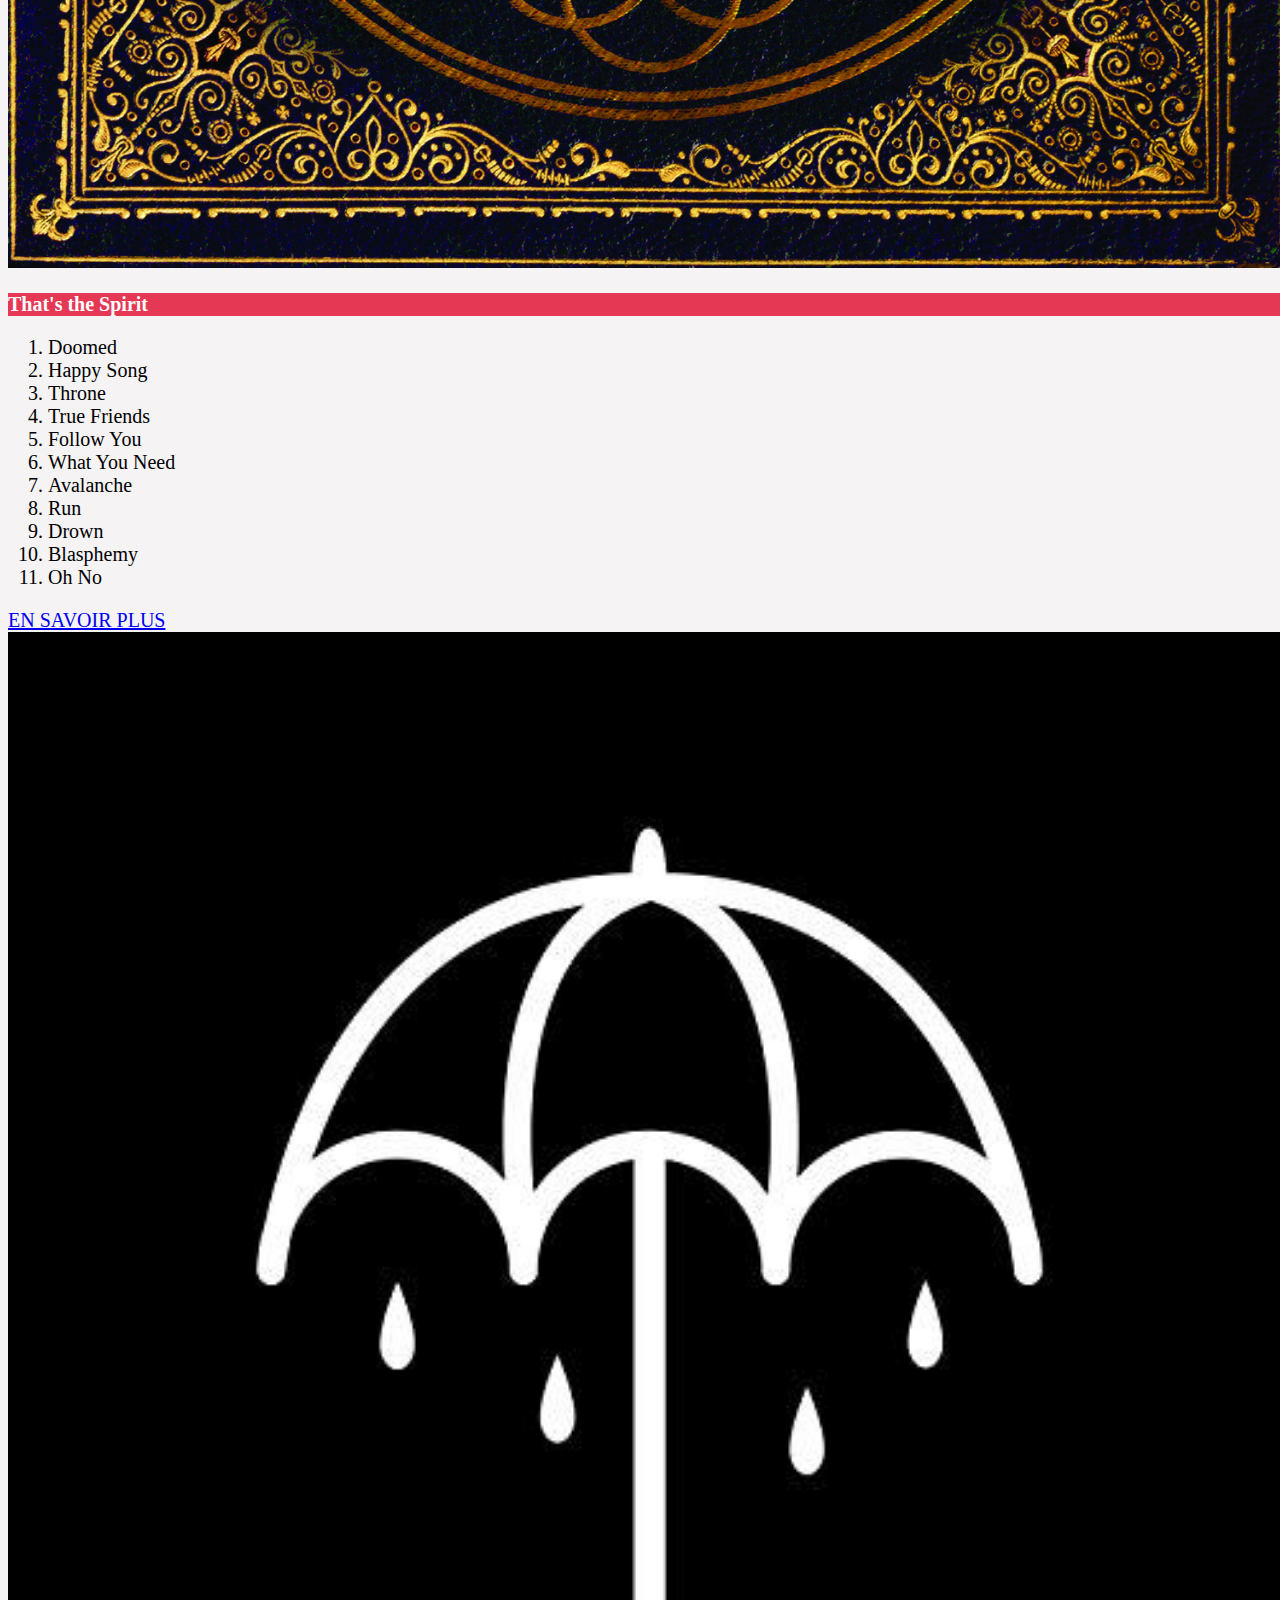
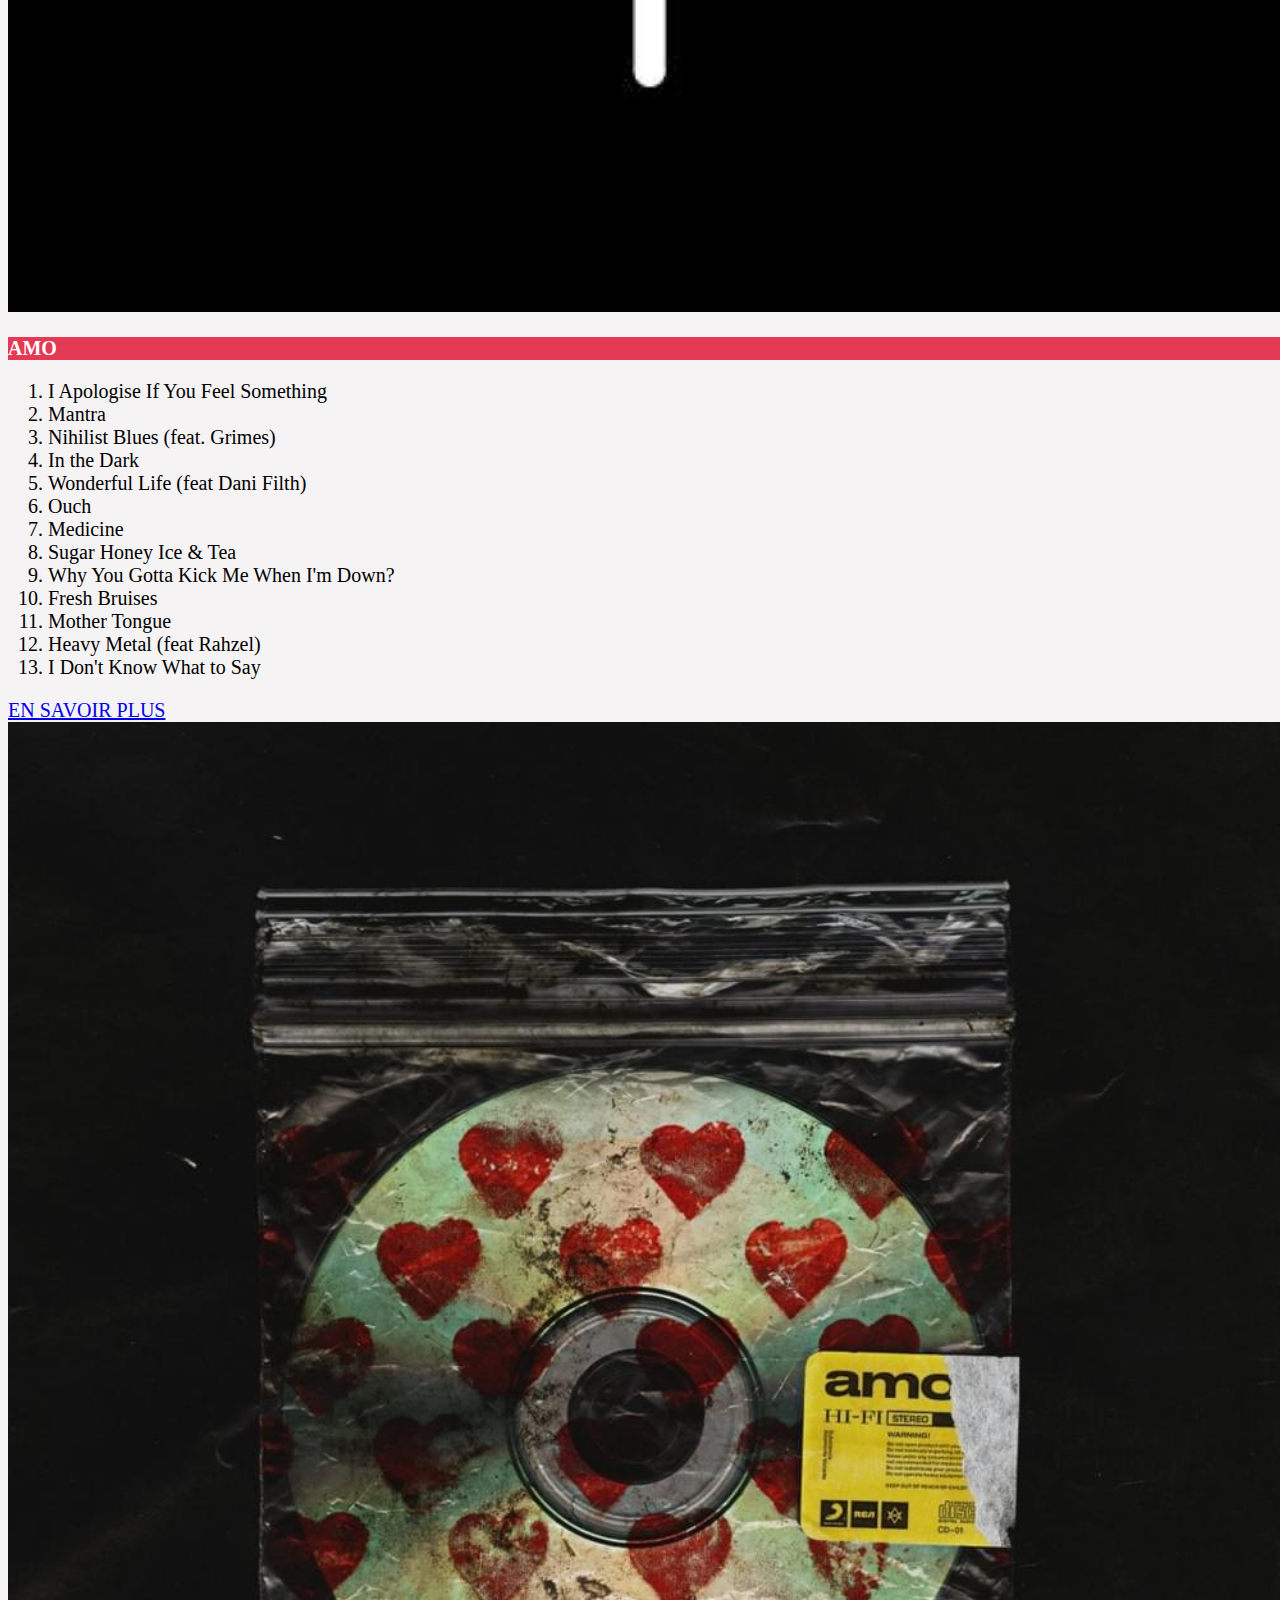
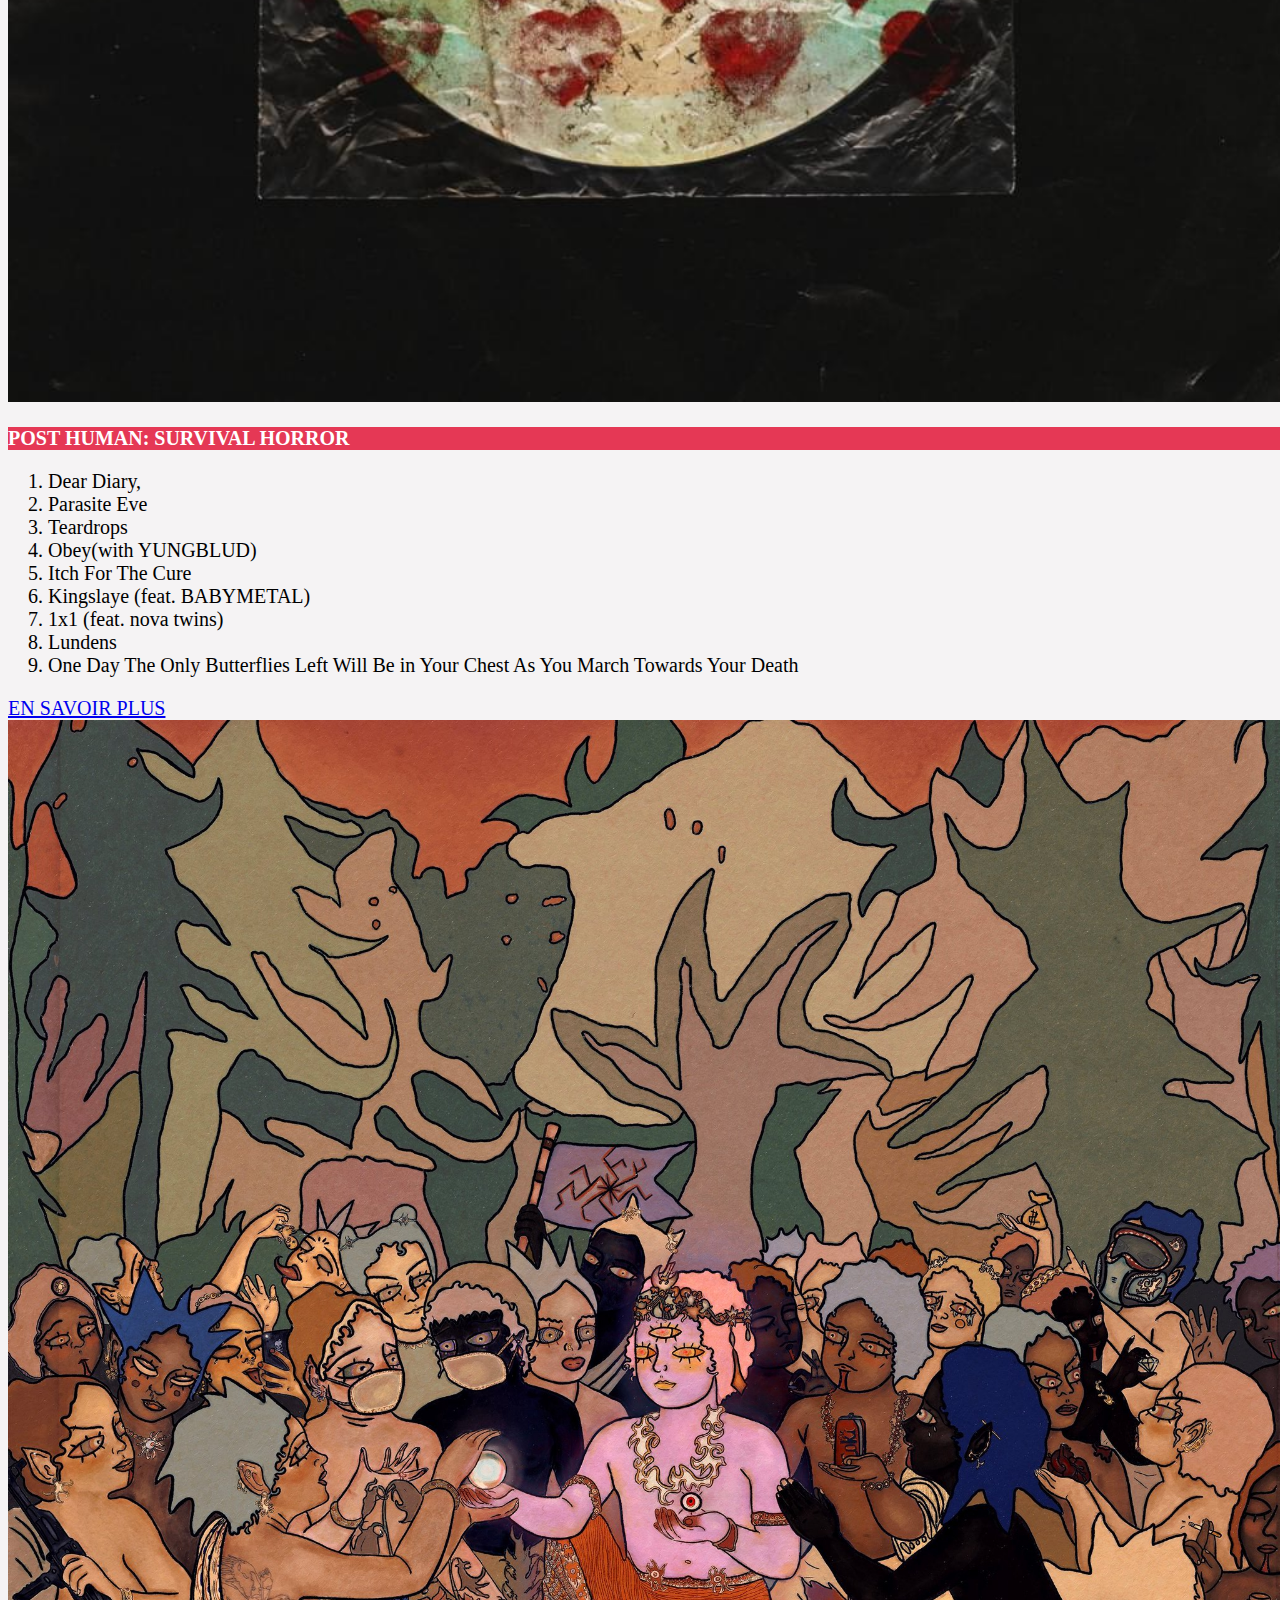
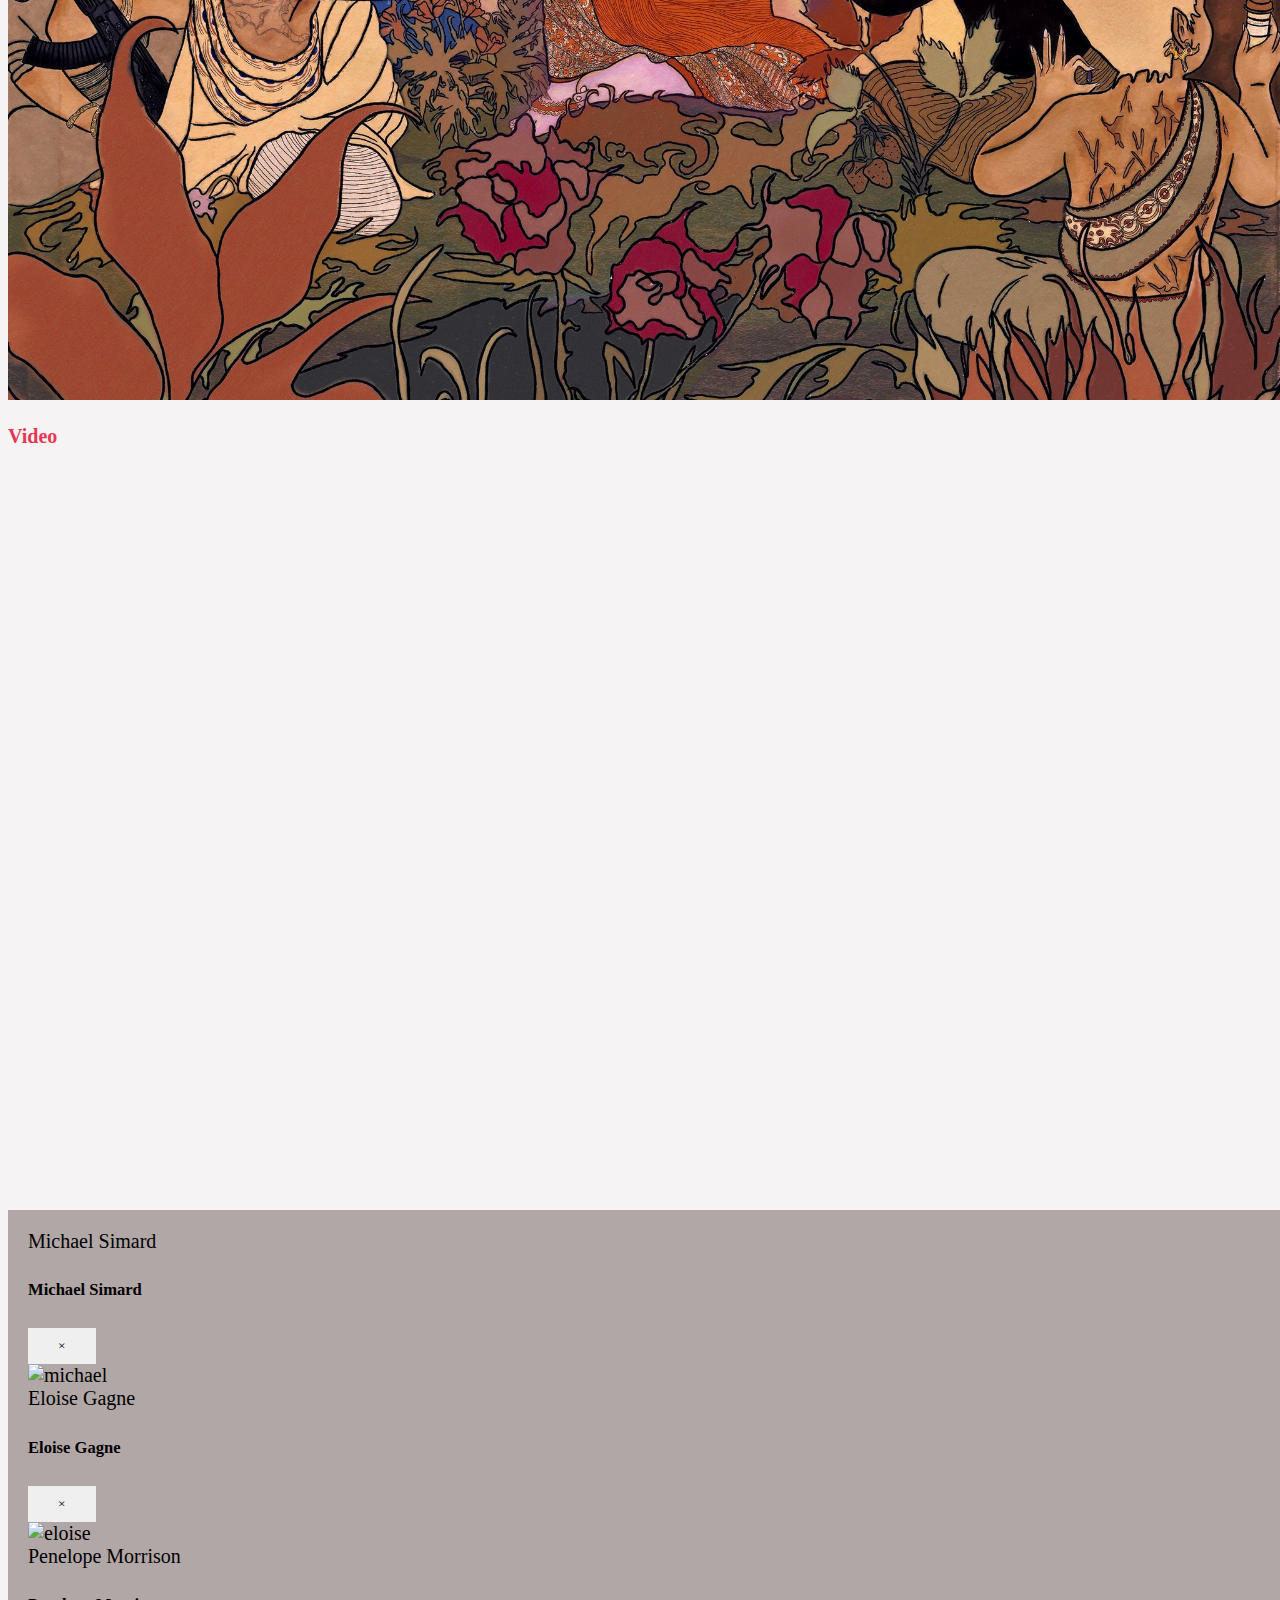
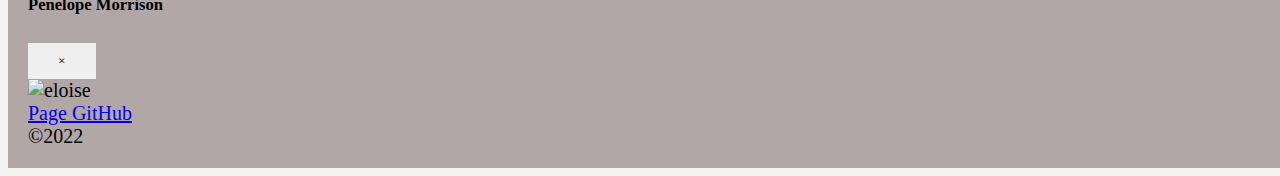
==== commit d7f5276f: "aoisdoasjd :-1:" ====
--- a/discographie.html
+++ b/discographie.html
@@ -49,7 +49,7 @@
                 Bring me the horizon à jusqu'à présent 6 albums studio répartis
                 entre 2006 et 2021.
               </h2>
-              <a class="btn btn-primary btn-lg" href="#main">
+              <a class="btn btn-outline-danger btn-lg" href="#main">
                 EN SAVOIR PLUS
               </a>
             </div>
@@ -93,14 +93,10 @@
     <main>
       <div class="container-fluid" id="main">
         <div class="row">
-          <div class="d-none d-md-block col-md-3">
-            <img
-              class="img img_fluid"
-              src="img/animation_en_constu.png"
-              alt="Animation en construction"
-            />
-          </div>
-          <div class="col-12 col-md-9">
+          <div id='anim' class="d-none d-md-block col-md-3">
+            <div  class="bat"></div>
+          </div>
+          <div  class="col-12 col-md-9 animation_bkg">
             <section>
               <div class="container">
                 <div class="row">
@@ -110,7 +106,7 @@
                     <!--Card Img Droit-->
                     <div class="card">
                       <div class="row">
-                        <div class="col-lg-7">
+                        <div class="col-lg-7 ">
                           <h3 class="card-header">Suicide Season</h3>
                           <div class="card-body">
                             
--- a/styles/main.css
+++ b/styles/main.css
@@ -36,7 +36,7 @@
 }
 body h3{
   font-family: var(--textnormal);
-  color: var(--mediumgrey);
+  color: var(--darkgrey);
   font-size: 20px;
 }
 
--- a/styles/discography.css
+++ b/styles/discography.css
@@ -1,11 +1,12 @@
 body {
   box-sizing: border-box;
-
+  overflow-x: hidden;
   width: 100vw;
 }
 .hero {
   width: 100vw;
   position: relative;
+  background-color: black;
 }
 .swiper {
   position: relative;
@@ -111,3 +112,48 @@
   background-color: var(--lightRed);
   color: white;
 }
+#anim .bat {
+  object-fit: contain;
+}
+.bat {
+  padding: 10%;
+  max-width: 400px;
+  height: 400px;
+  background-image: url("../img/bat_spritesheet.png");
+  background-position: 0 0;
+  position: sticky;
+}
+
+.bat.idle {
+  background-image: url("../img/bat_spritesheet.png");
+  animation-name: idle;
+  animation-duration: 1s;
+  animation-iteration-count: infinite;
+  animation-timing-function: steps(24);
+}
+
+@keyframes idle {
+  from {
+    background-position: 0 0;
+  }
+  to {
+    background-position: 0 -9600px;
+  }
+}
+@keyframes up {
+  from {
+    background-position: 0 0;
+  }
+  to {
+    background-position: 0 -9600px;
+  }
+}
+
+@keyframes down {
+  from {
+    background-position: 0 0;
+  }
+  to {
+    background-position: 0 -9600px;
+  }
+}
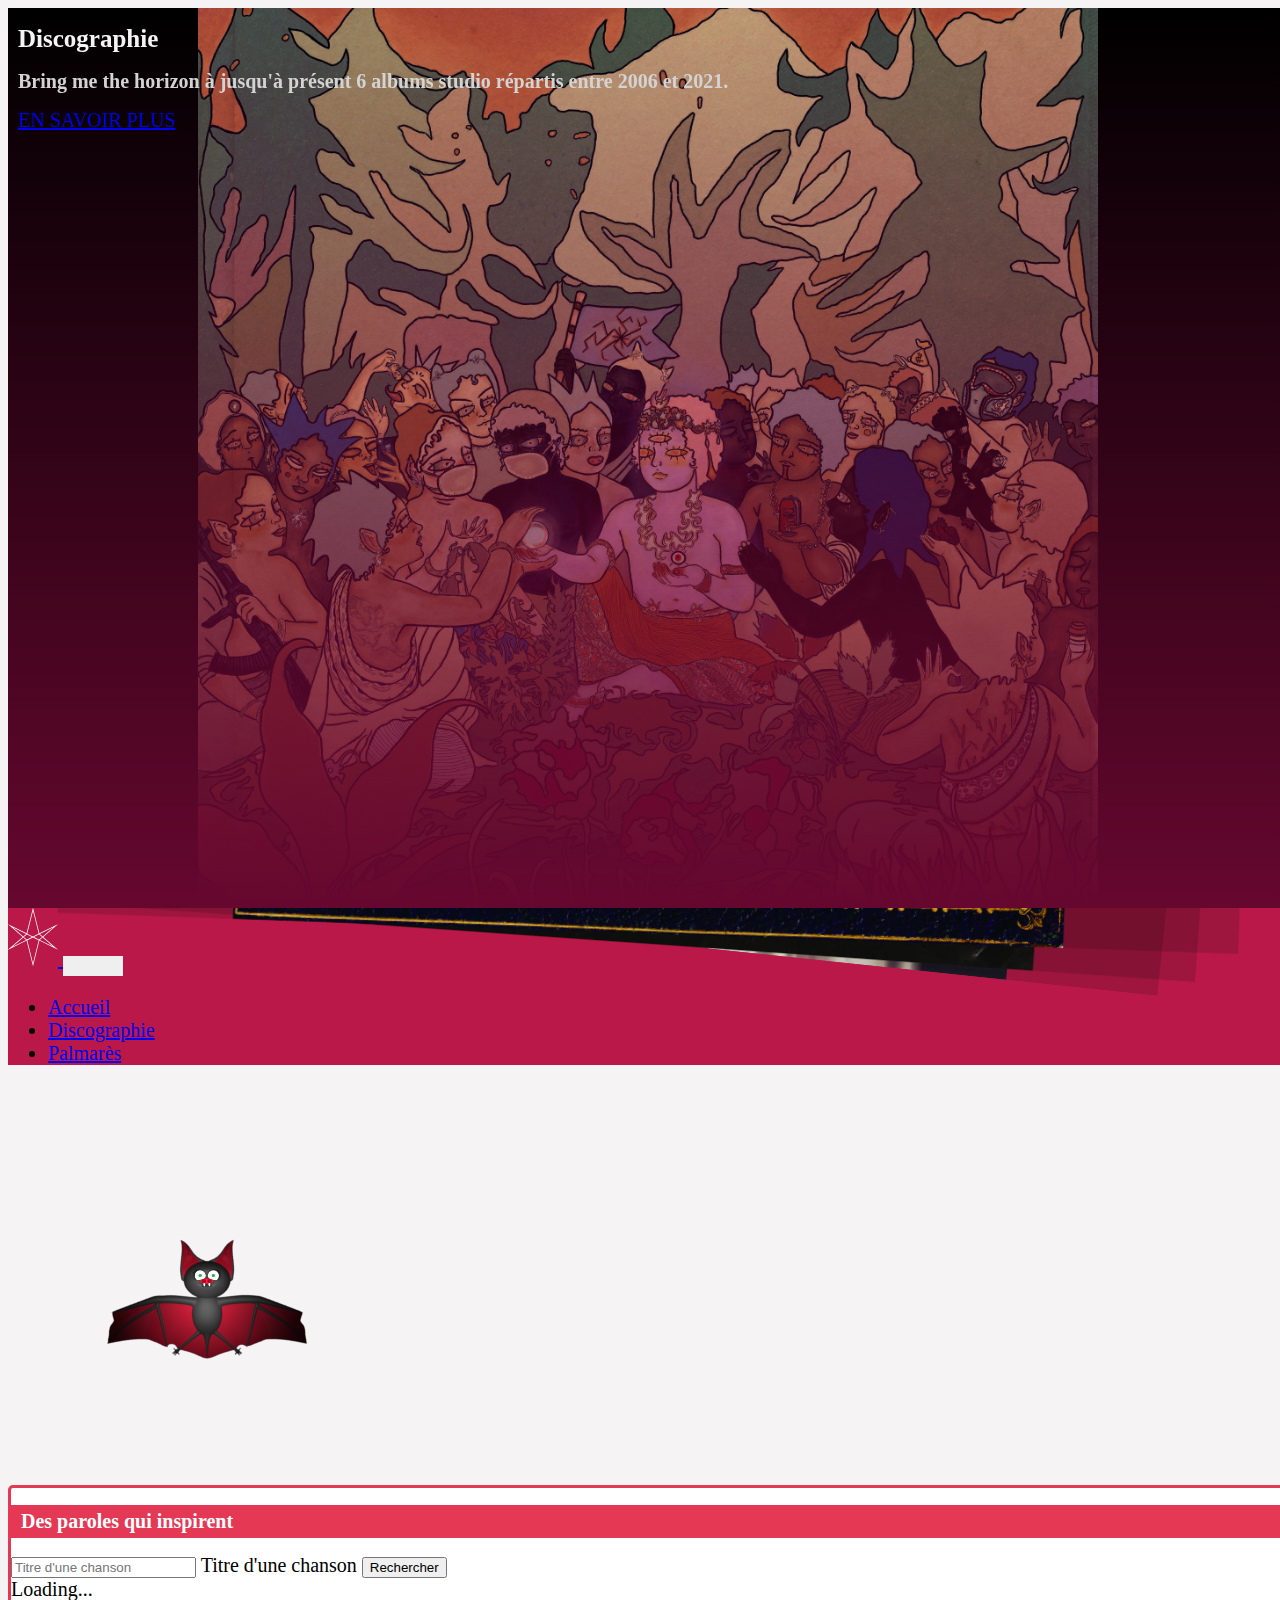
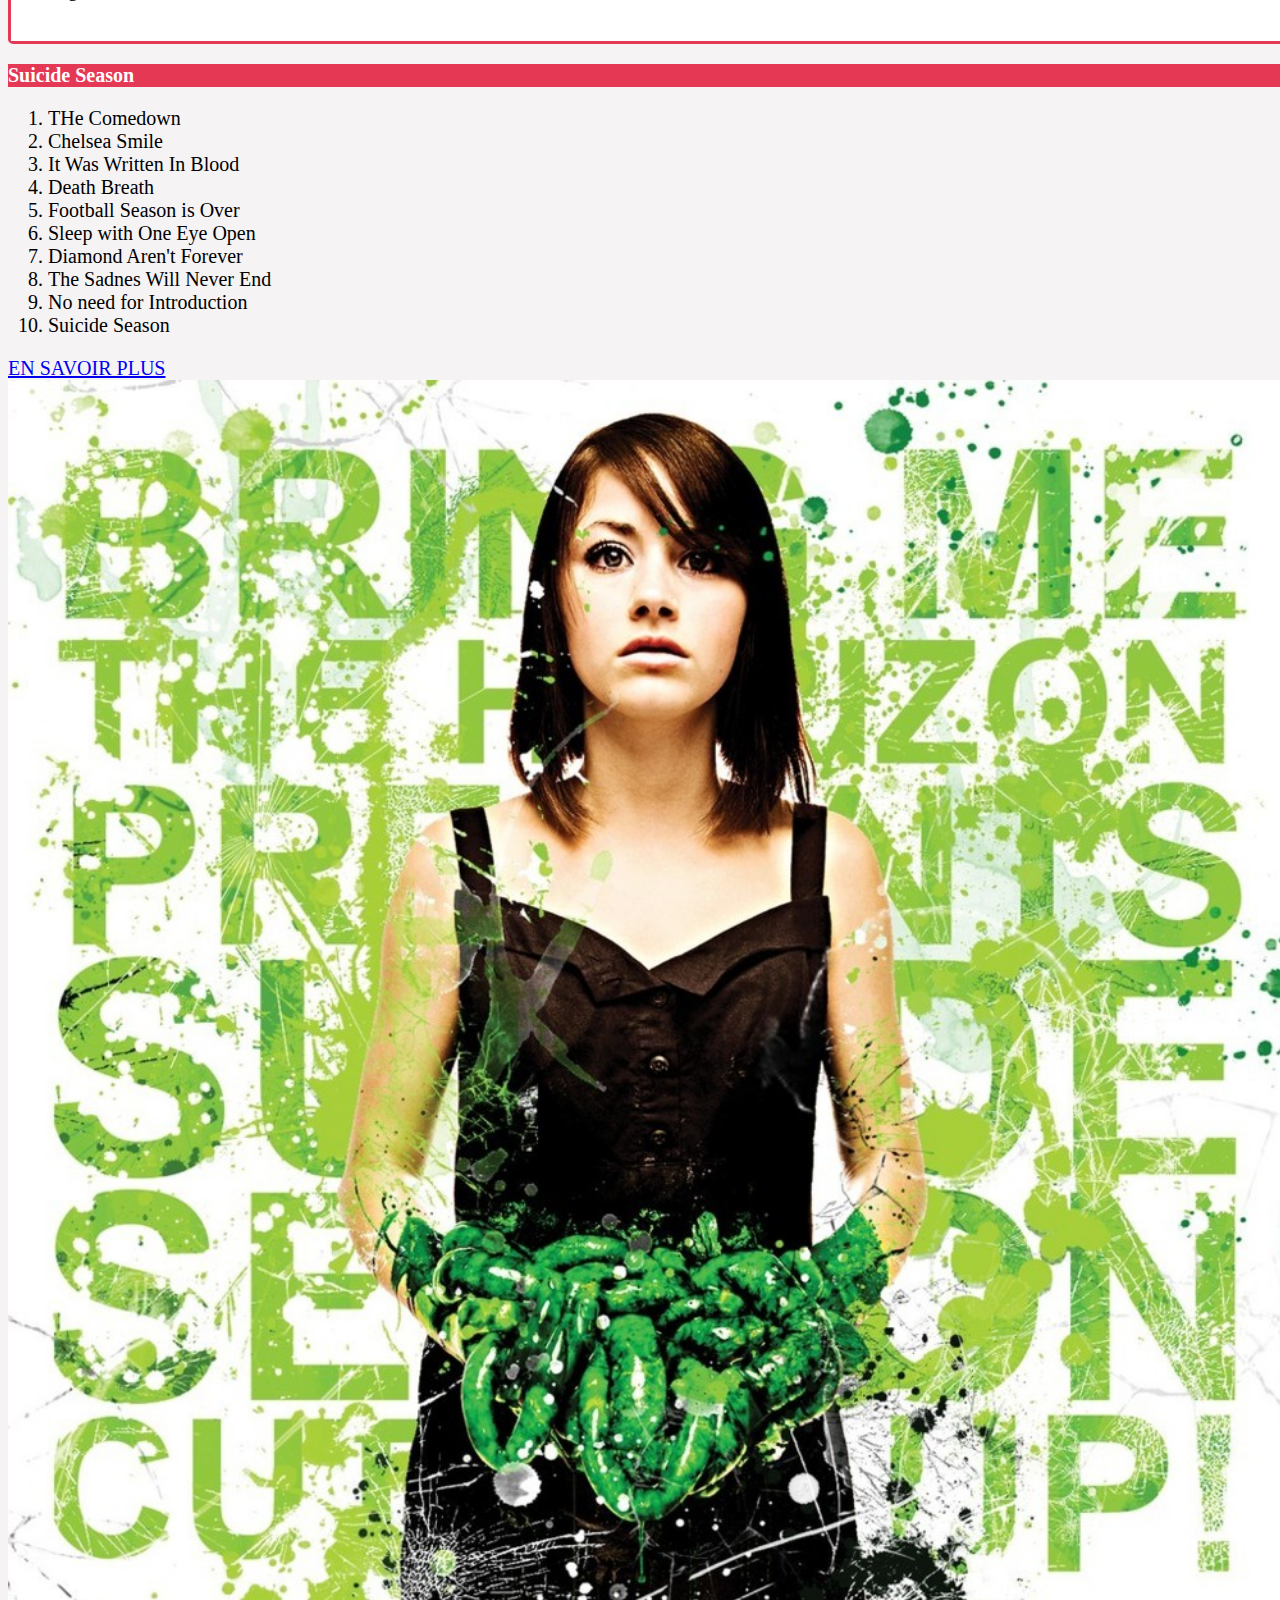
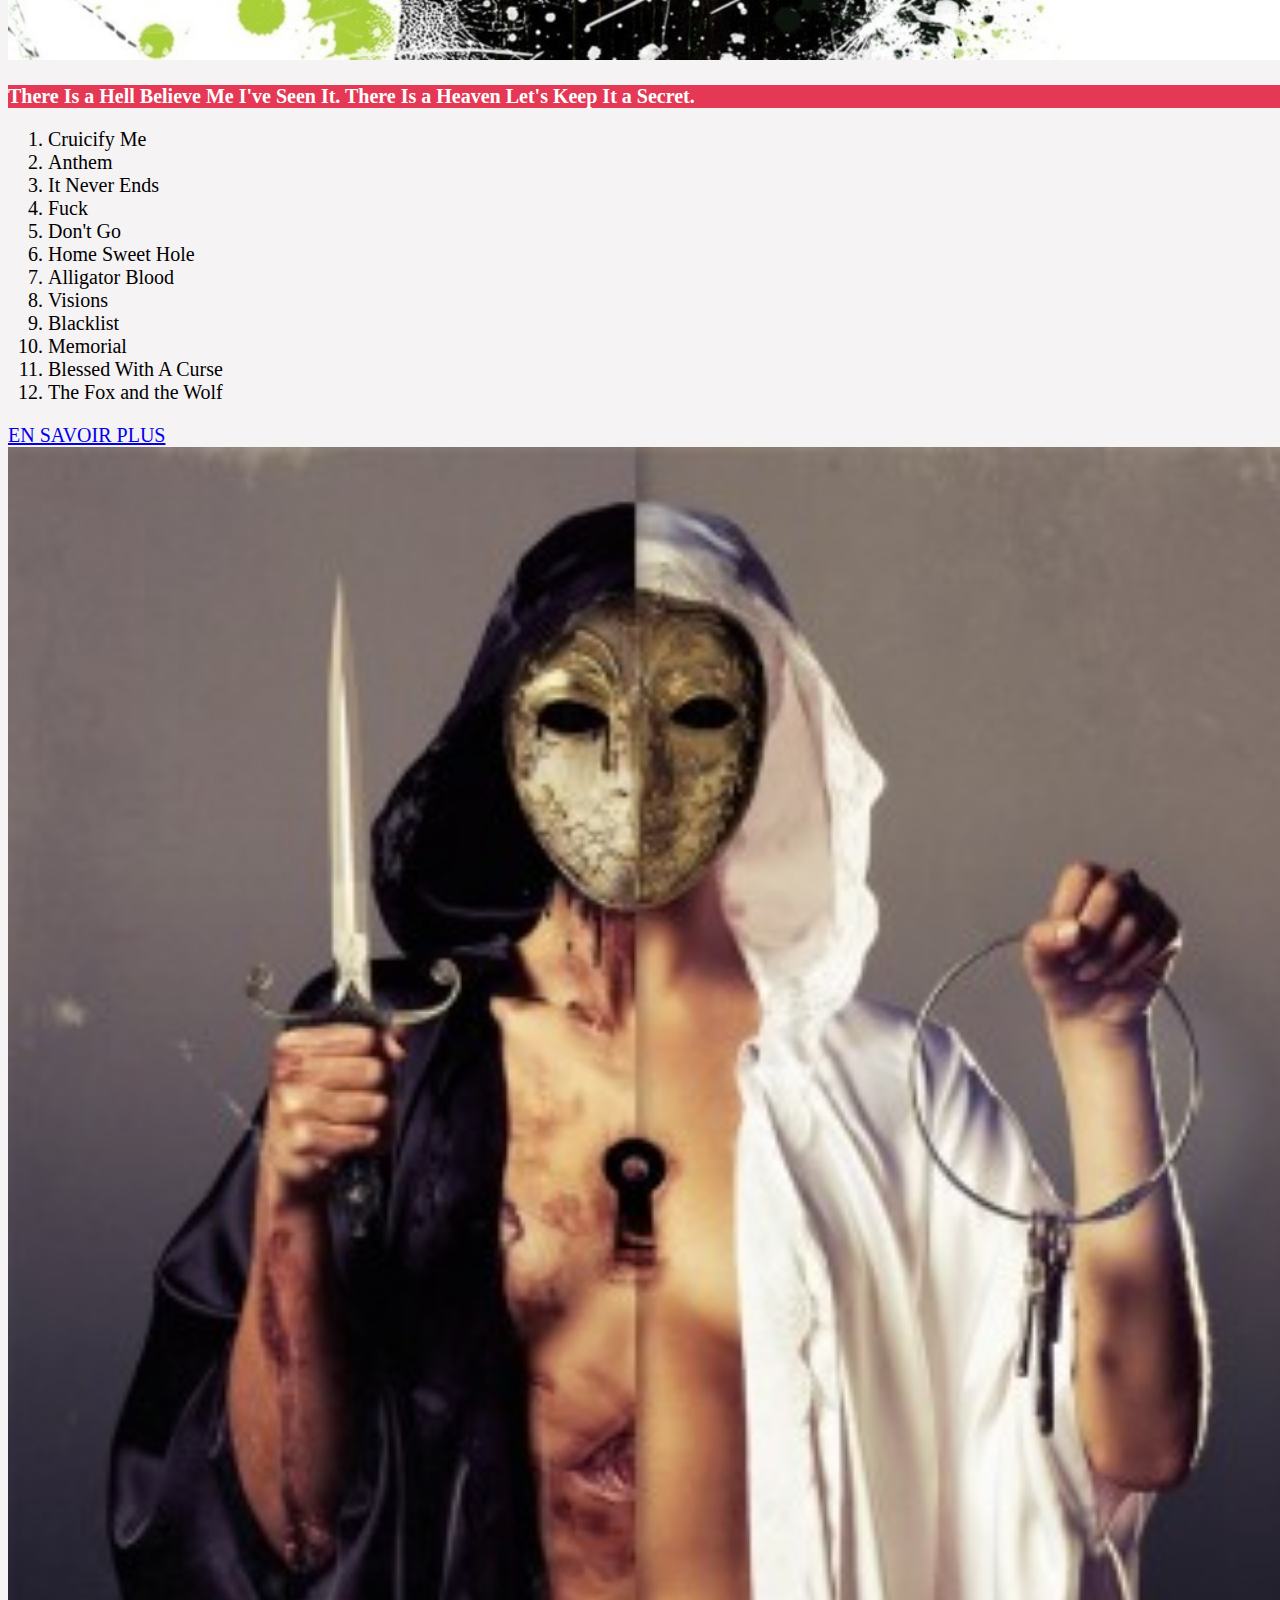
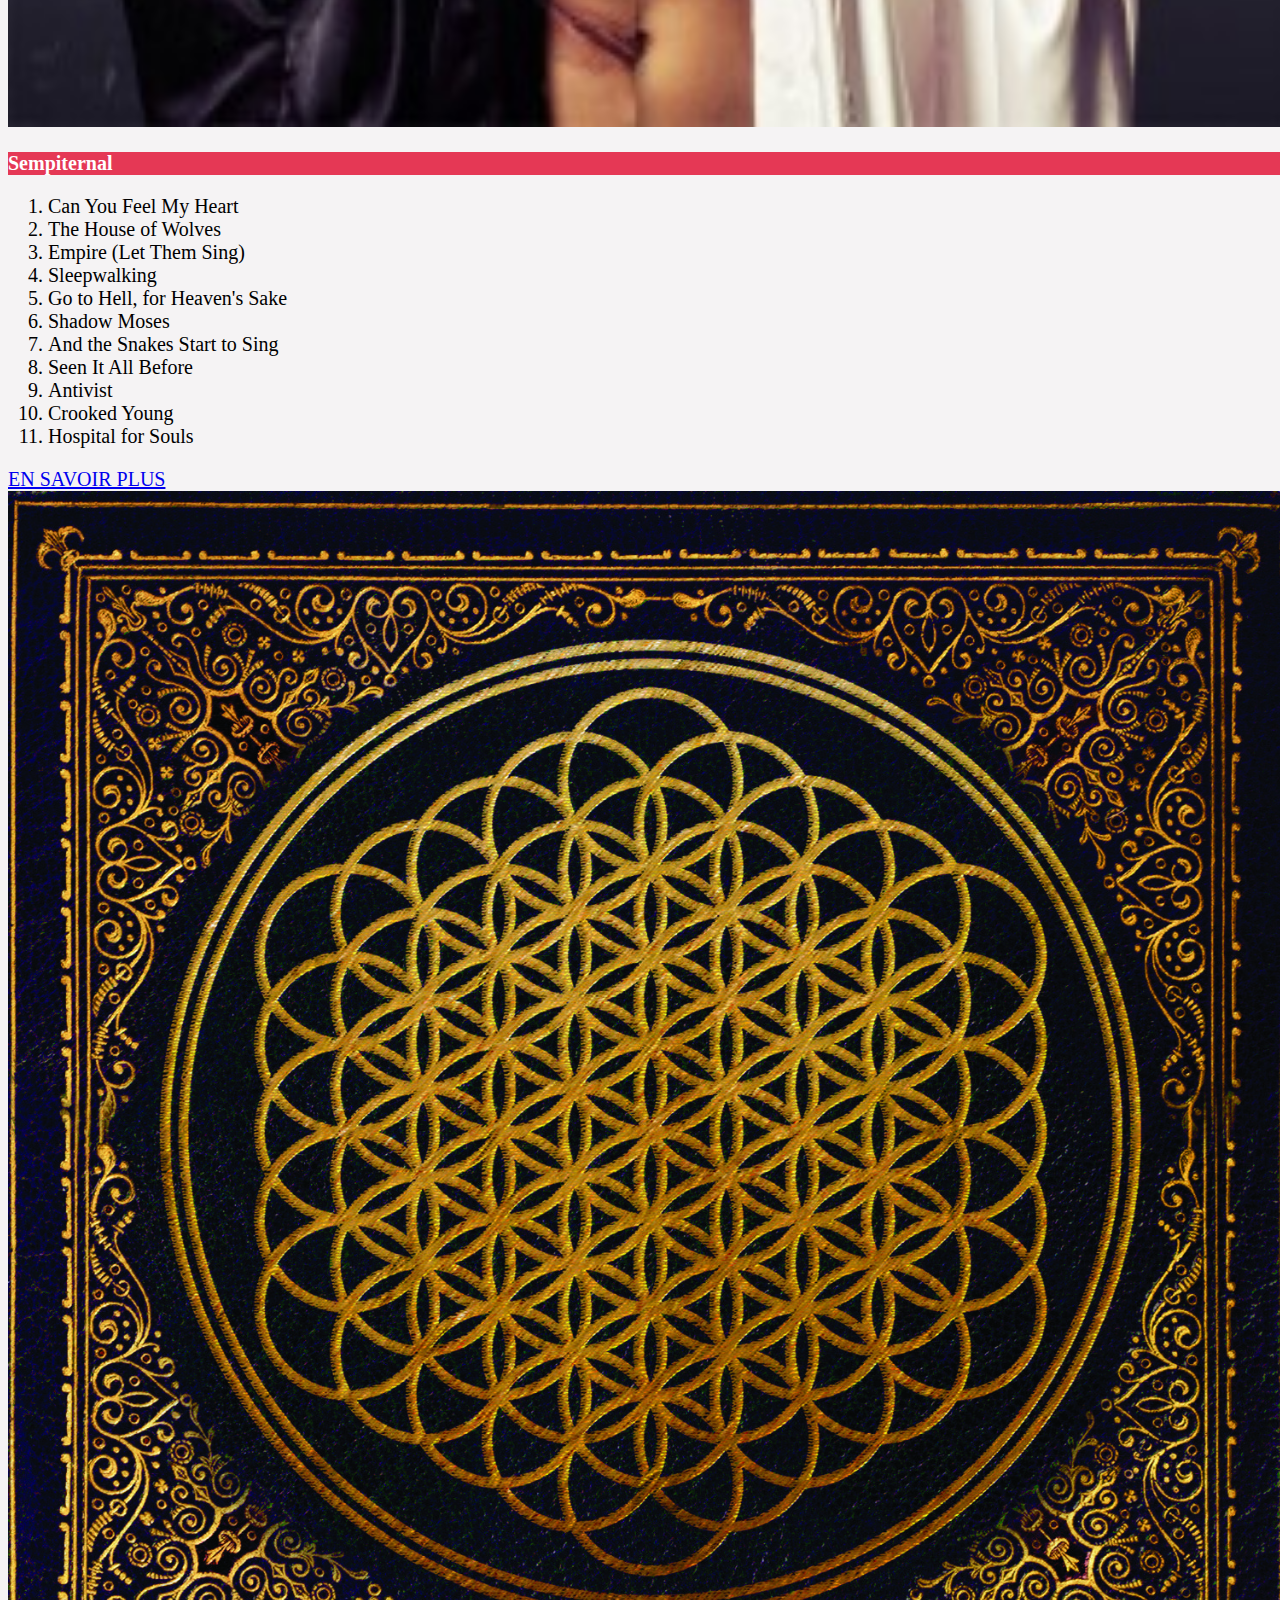
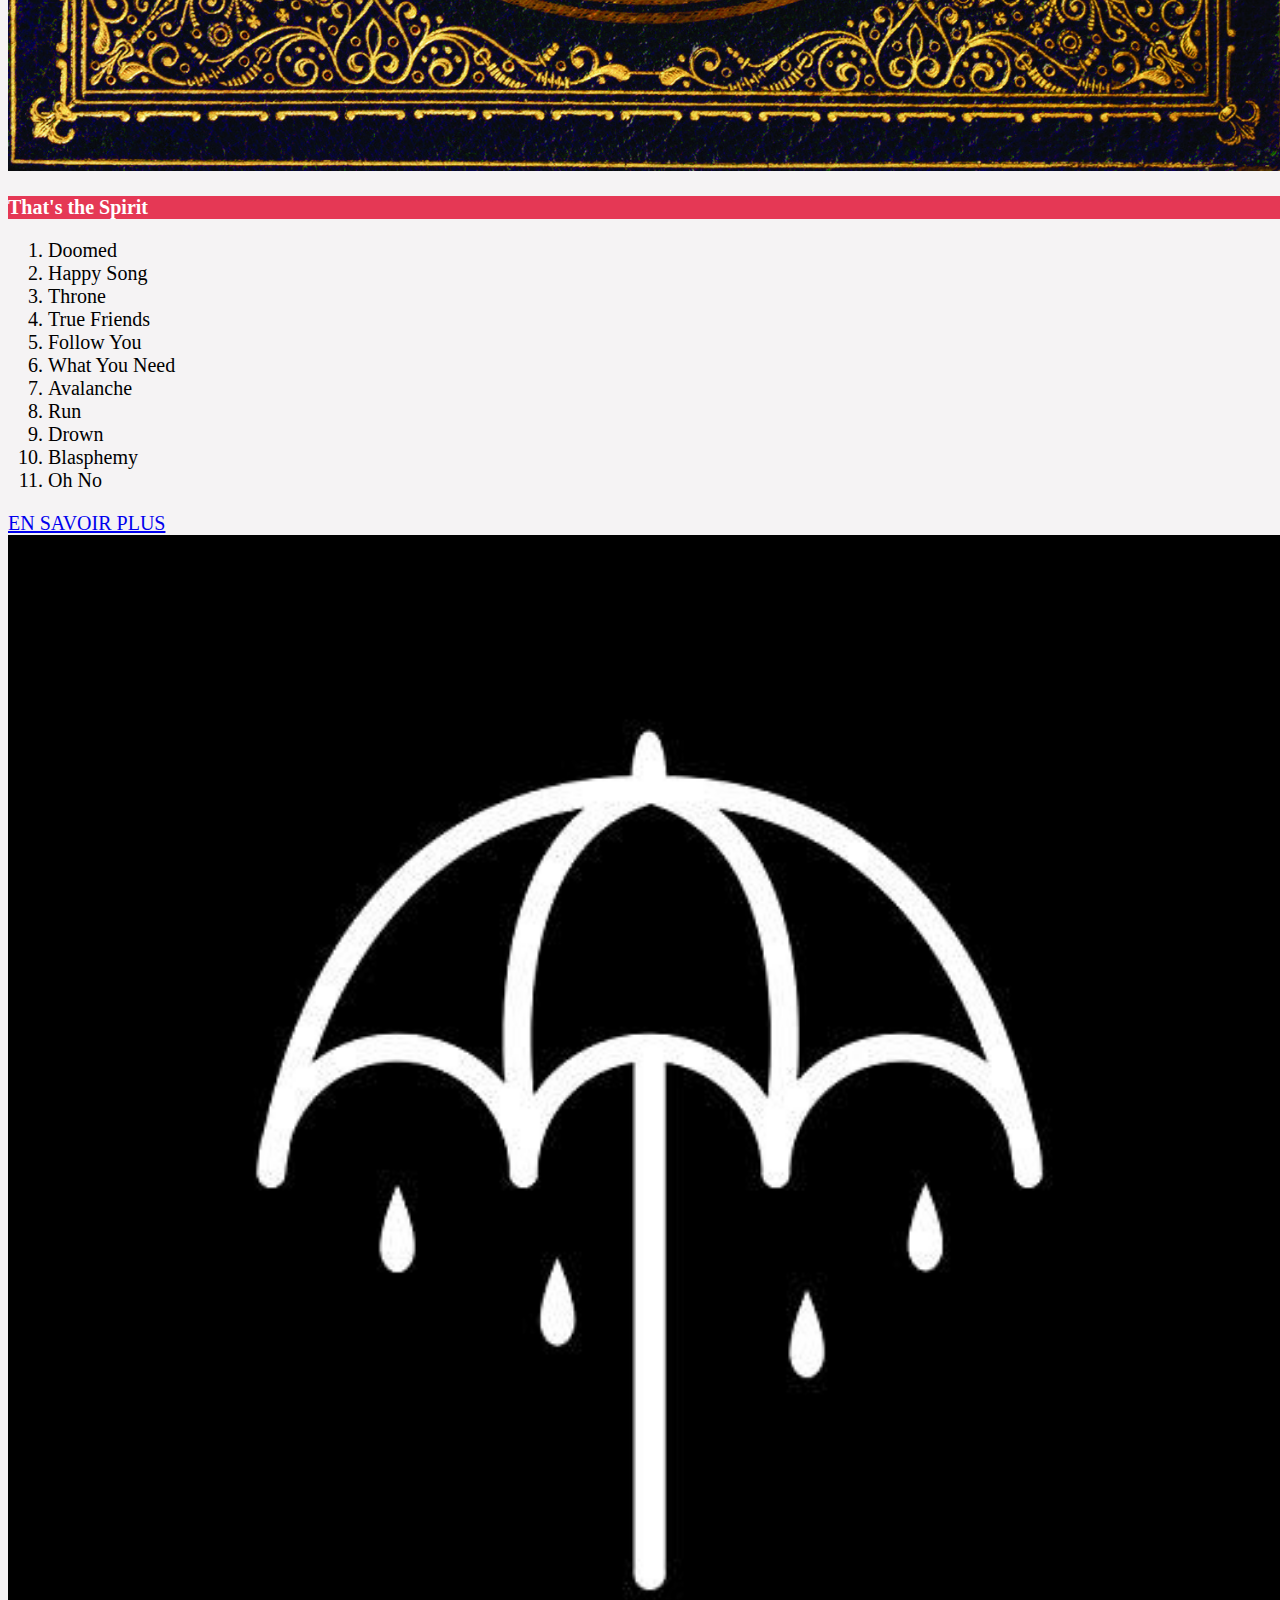
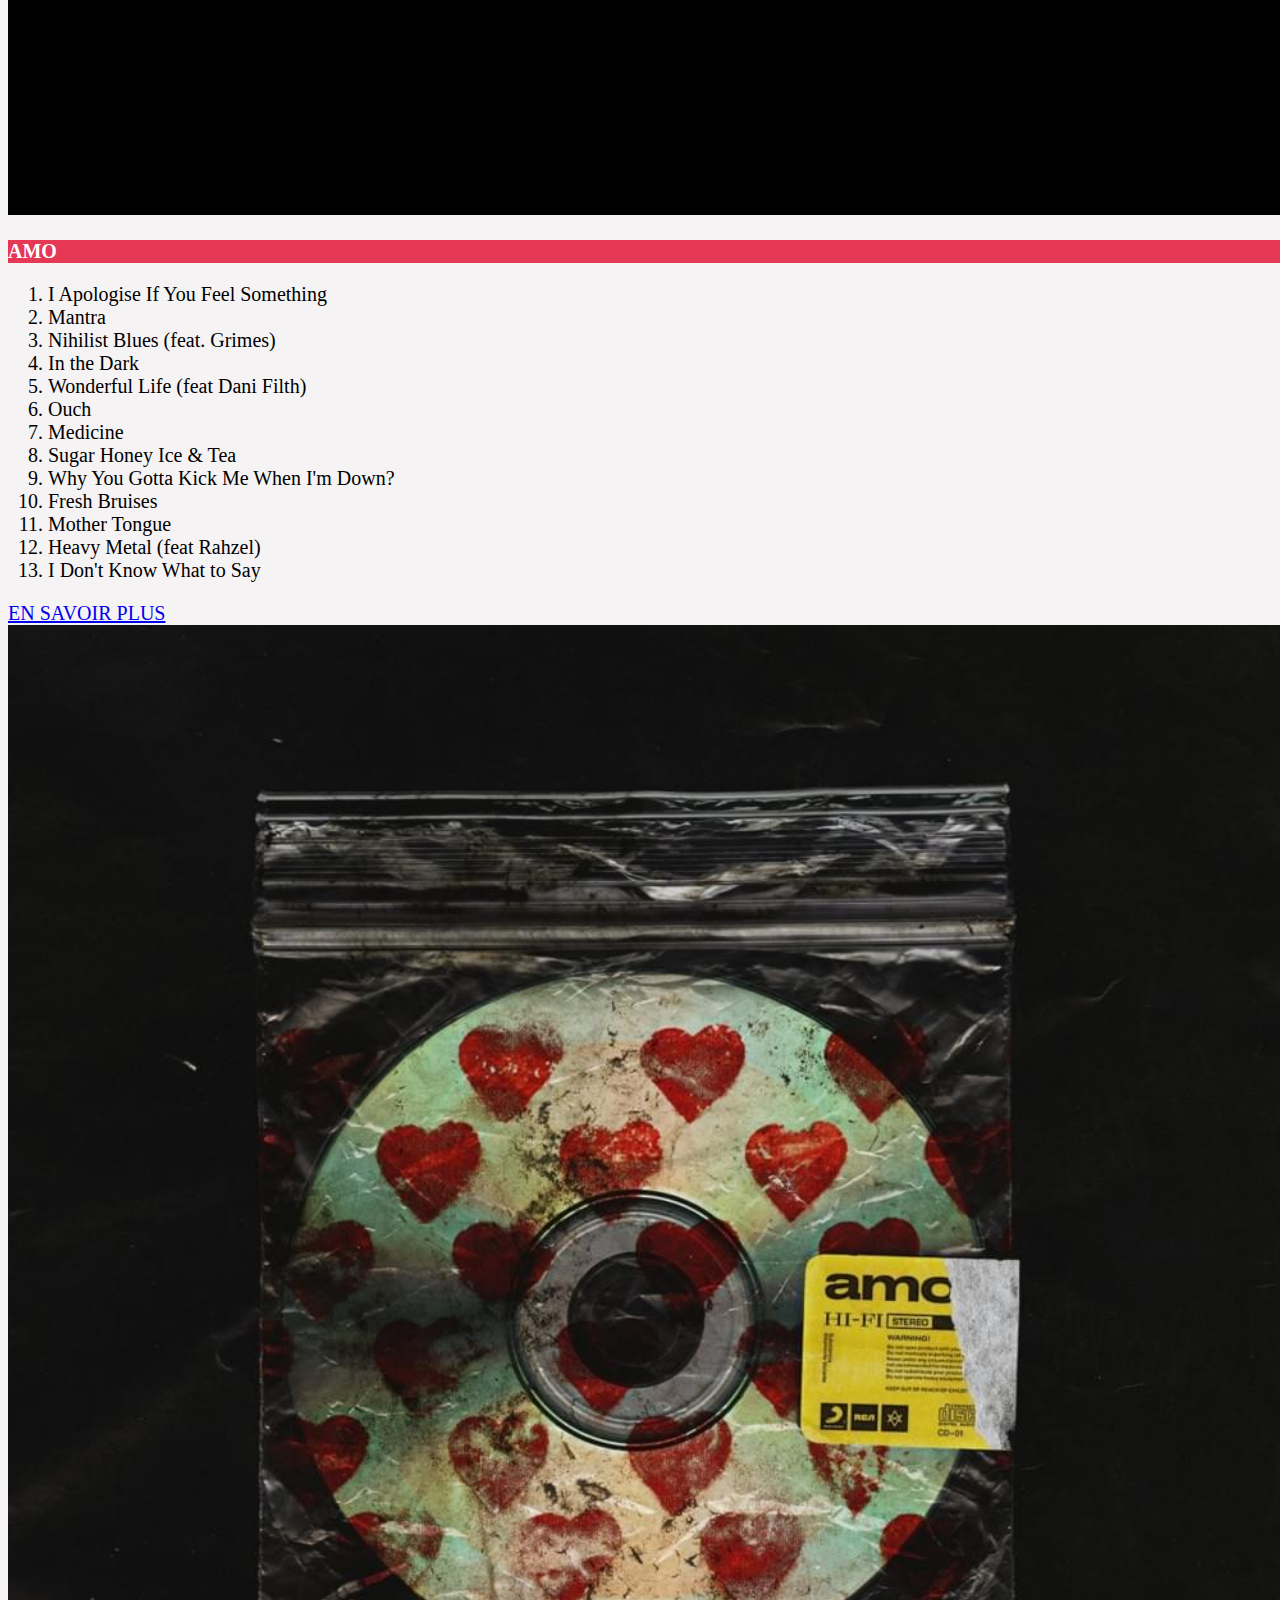
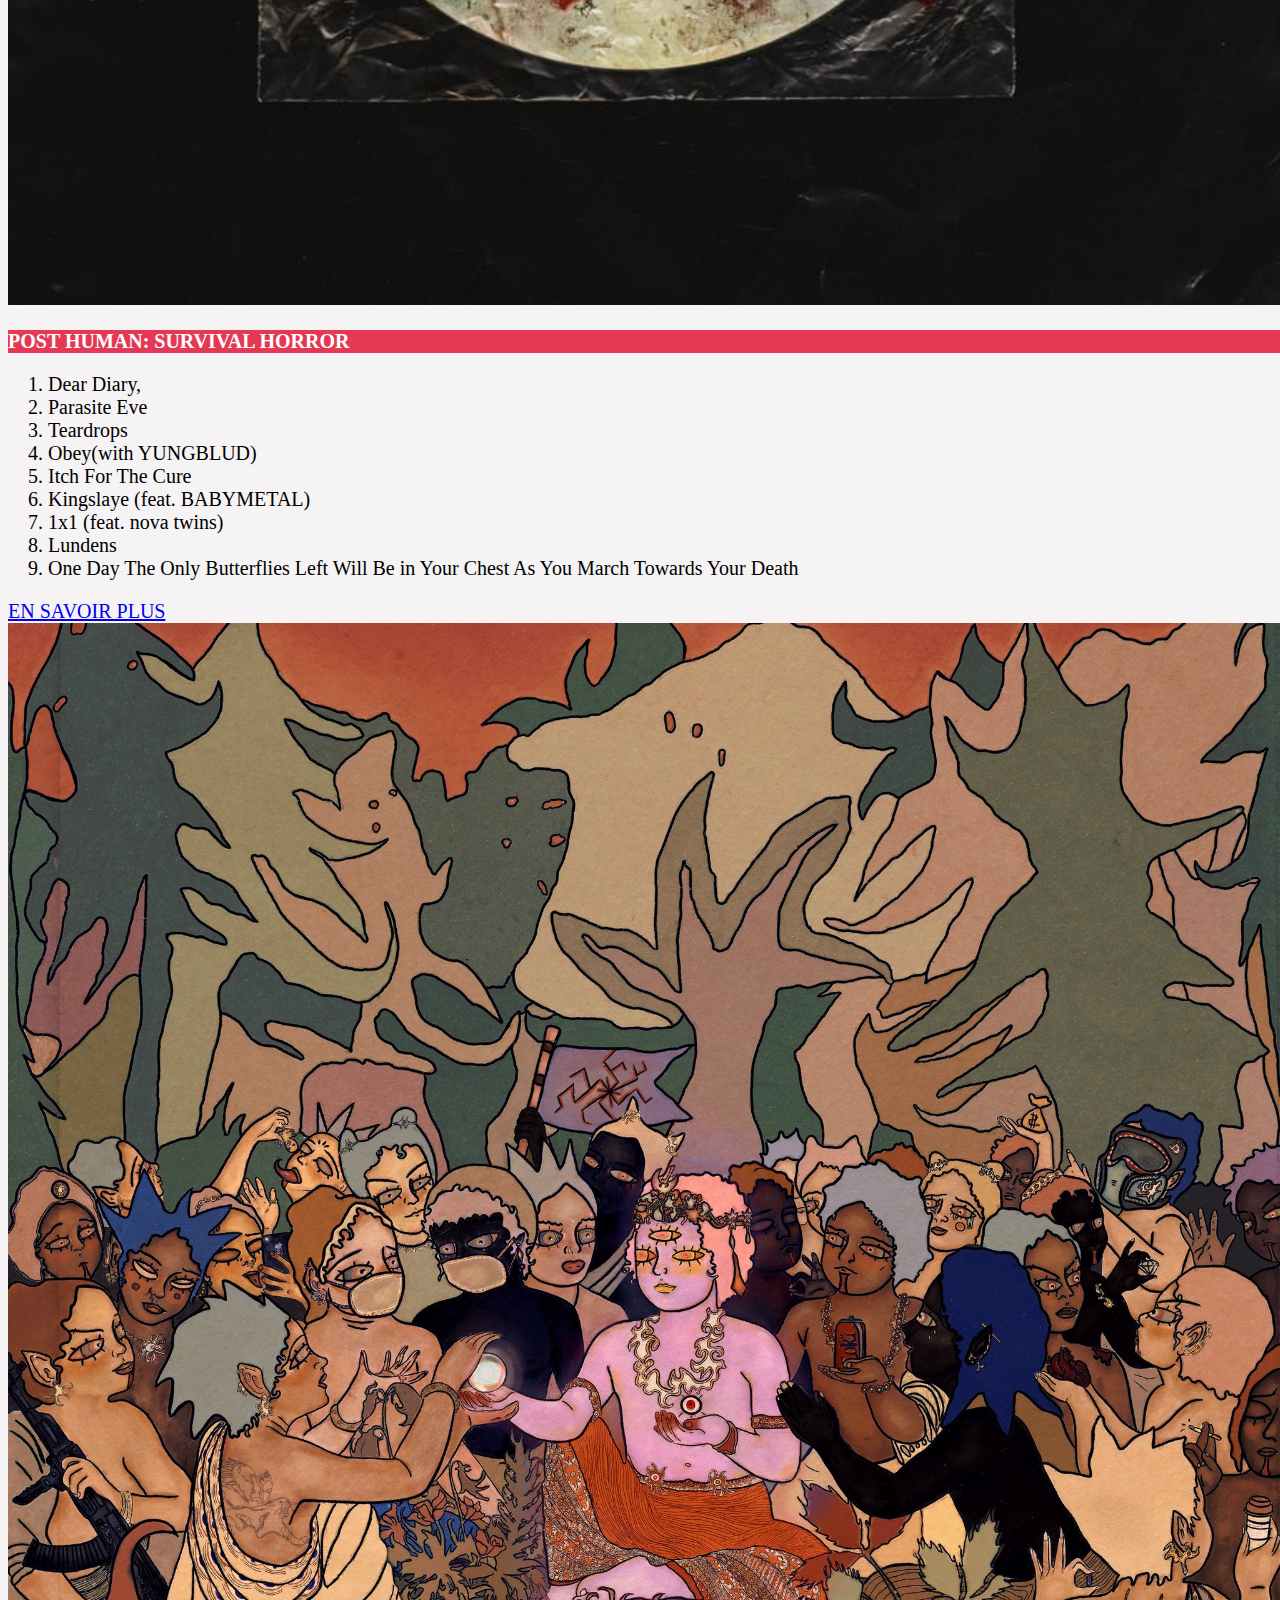
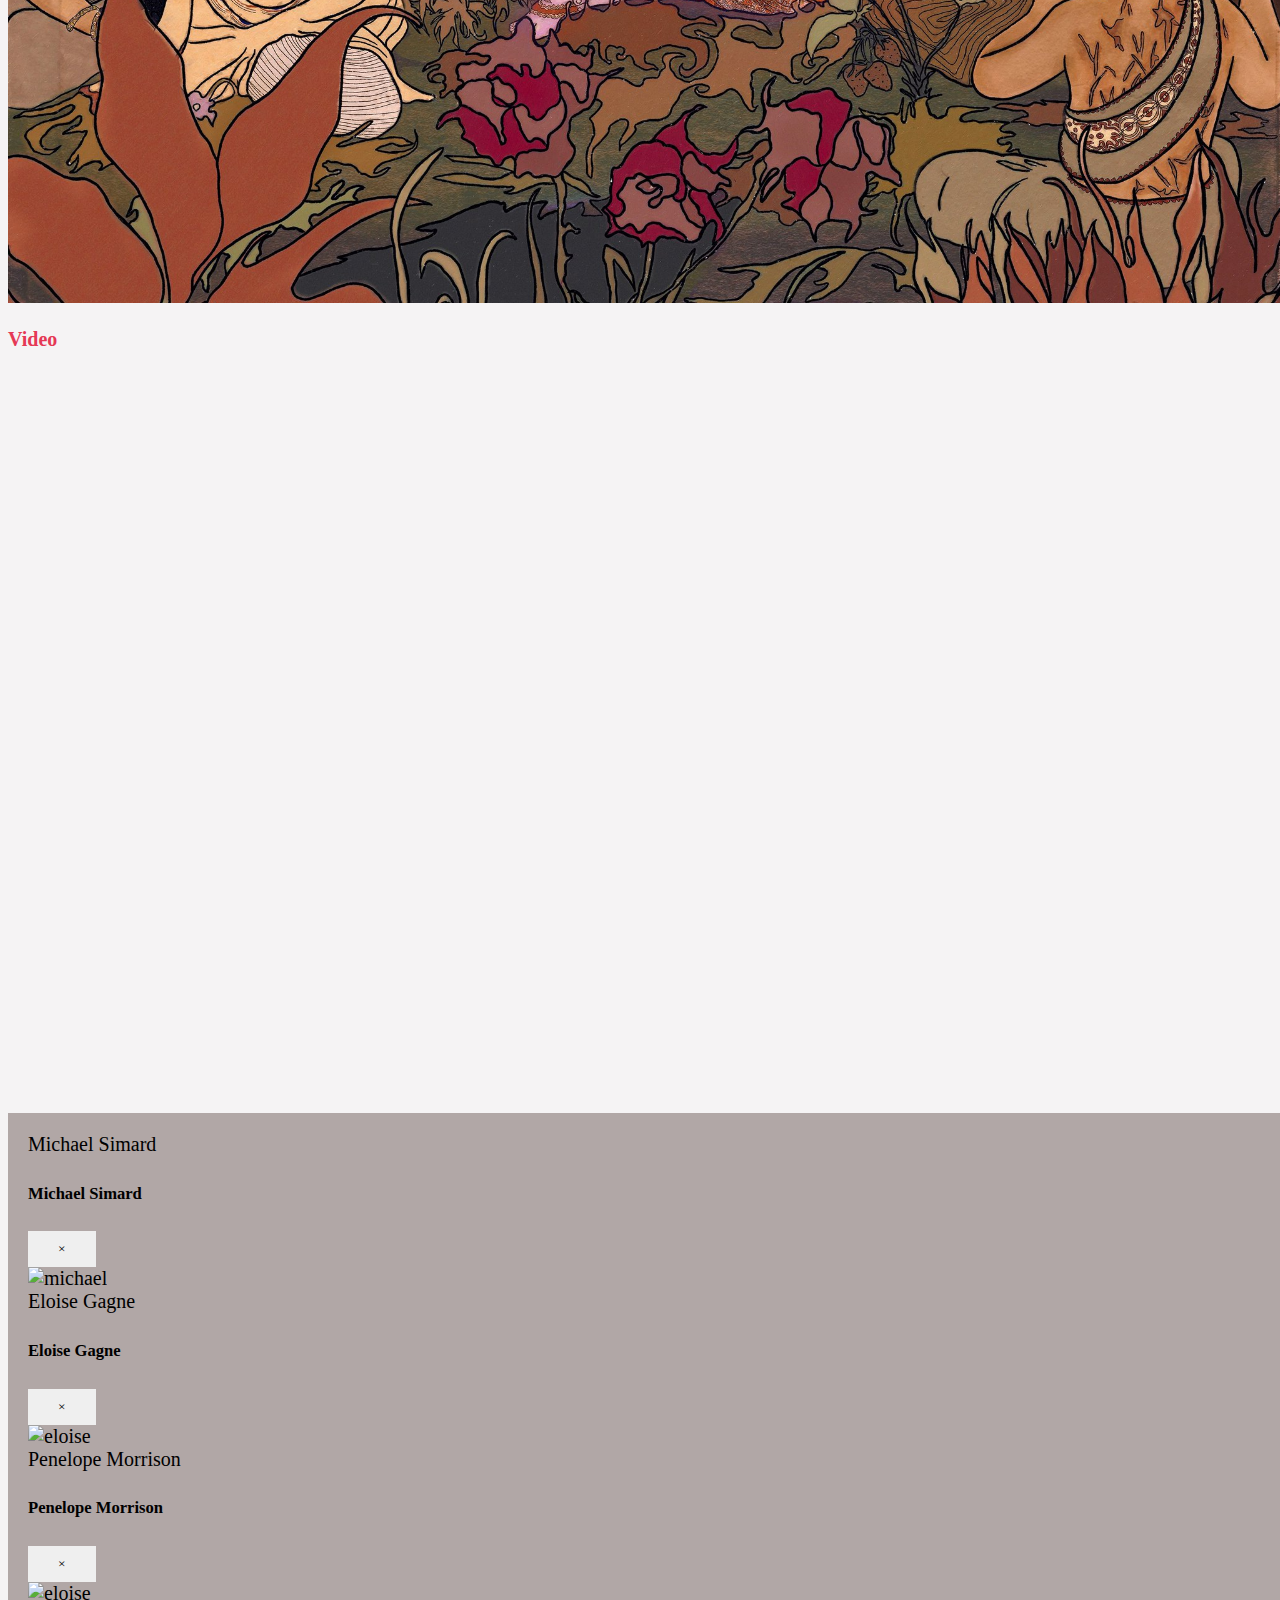
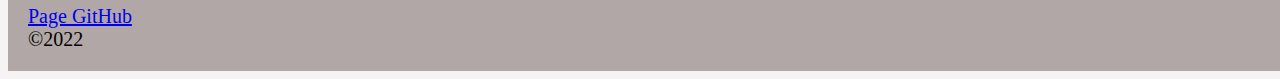
==== commit faf2ae0b: "yeww :eyes: :disappointed_relieved: :disappointed:" ====
--- a/discographie.html
+++ b/discographie.html
@@ -102,6 +102,19 @@
                 <div class="row">
                   <div class="col">
                   </section>
+                  <section class="paroleRechercheBkg">
+                    <h2 class="section_parole">Des paroles qui inspirent</h2>
+                    <form class="form-floating">
+                        <input type="text" class="findtitre form-control" id="floatTitre" placeholder="Titre d'une chanson">
+                        <label for="floatTitre">Titre d'une chanson</label>
+                        <input type="submit" class='btn btn-outline-danger recherche' value="Rechercher">
+                        <div class="spinner-border spinner" role="status">
+                        <span class="visually-hidden">Loading...</span>
+                        </div>
+                    </form>
+                    <div class="paroles">
+                    </div>                    
+                </section>
                   <section class="timeline n01">
                     <!--Card Img Droit-->
                     <div class="card">
--- a/styles/discography.css
+++ b/styles/discography.css
@@ -98,6 +98,9 @@
     clear: both;
   }
 }
+#anim {
+  padding: 0 0 0 0;
+}
 .video_ {
   aspect-ratio: 16/9;
   width: 100%;
@@ -112,48 +115,68 @@
   background-color: var(--lightRed);
   color: white;
 }
-#anim .bat {
-  object-fit: contain;
-}
 .bat {
-  padding: 10%;
-  max-width: 400px;
+  width: 400px;
   height: 400px;
-  background-image: url("../img/bat_spritesheet.png");
-  background-position: 0 0;
-  position: sticky;
-}
-
-.bat.idle {
-  background-image: url("../img/bat_spritesheet.png");
+  background-image: url(../img/spritesheet_bat_idle.png);
+  animation-duration: 1s;
   animation-name: idle;
-  animation-duration: 1s;
   animation-iteration-count: infinite;
   animation-timing-function: steps(24);
 }
-
 @keyframes idle {
   from {
     background-position: 0 0;
   }
   to {
-    background-position: 0 -9600px;
+    background-position: 0 -9840px;
   }
+}
+.up {
+  width: 400px;
+  height: 400px;
+  background-image: url(../img/spritesheet_bat_up.png);
+  animation-name: up;
+  animation-duration: 1s;
+  animation-iteration-count: infinite;
+  animation-timing-function: steps(24);
 }
 @keyframes up {
   from {
     background-position: 0 0;
   }
   to {
-    background-position: 0 -9600px;
+    background-position: 0 -9840px;
   }
 }
-
+.down {
+  width: 400px;
+  height: 400px;
+  background-image: url(../img/spritesheet_bat_down.png);
+  animation-name: down;
+  animation-duration: 1s;
+  animation-iteration-count: infinite;
+  animation-timing-function: steps(24);
+}
 @keyframes down {
   from {
     background-position: 0 0;
   }
   to {
-    background-position: 0 -9600px;
+    background-position: 0 -9840px;
   }
 }
+.paroles {
+  padding: 20px 60px;
+  background-color: white;
+}
+.section_parole {
+  padding: 5px 10px;
+  background-color: var(--lightRed);
+  color: white;
+}
+.paroleRechercheBkg {
+  background-color: white;
+  border: var(--lightRed) solid;
+  border-radius: 5px;
+}
